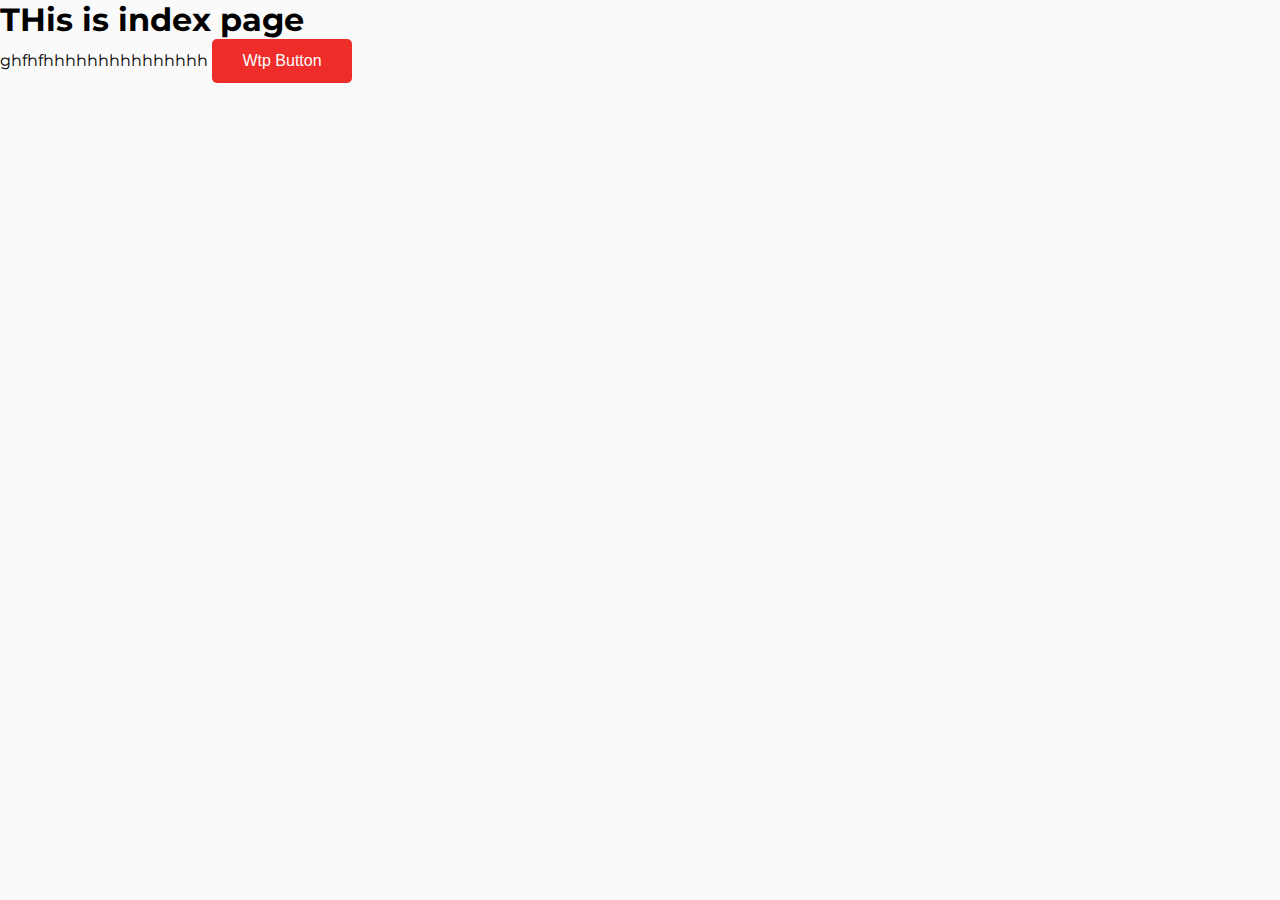
==== index.html @ afb709dc "initial commit" ====
<!DOCTYPE html>
<html lang="en">
<head>
    <meta charset="UTF-8">
    <meta name="viewport" content="width=device-width, initial-scale=1.0">
    <title>Document</title>
    <link rel="stylesheet" href="./index/index.css">
</head>
<body>
    <div>
        <h1>THis is index page</h1>
       ghfhfhhhhhhhhhhhhhhh <button>Wtp Button</button>
    </div>
</body>
</html>
---- index/index.css ----
@import url("https://fonts.googleapis.com/css2?family=Montserrat:ital,wght@0,100..900;1,100..900&display=swap");
@import url("https://fonts.googleapis.com/css2?family=Montserrat:ital,wght@0,100..900;1,100..900&display=swap");
@import url("https://fonts.googleapis.com/css2?family=Montserrat:ital,wght@0,100..900;1,100..900&display=swap");
:root {
  --wtpi-primary: #ee2c29;
  --wtpi-primary-light:#EC5B57;
  --wtpi-body-background: #FAFAFA;
  --wtpi-white: #ffffff;
  --wtpi-text-primary: #EE312F;
  --wtpi-text-secondary: #333333;
  --wtpi-text-color: #222222;
  --wtpi-border: #DDDDDD;
  --wtpi-radius: 5px;
  --wtpi-radius-sm: 10px;
  --wtpi-radius-md: 15px;
  --wtpi-radius-lg: 9999px;
  --wtpi-spaceing:15px;
  --wtpi-spaceing-sm:10px;
  --wtpi-spaceing-md:20px;
  --wtpi-shadow: 0px 0px 10px 0px #0000001A;
  --wtpi-font-size: 16px;
  --wtpi-font-size-sm: 18px;
  --wtpi-font-size-md: 20px;
  --wtpi-font-size-lg: 22px;
  --wtpi-font-size-xl: 24px;
  --wtpi-font-heading: 44px;
  --wtpi-font-weight: 500;
  --wtpi-font-weight-md: 600;
  --wtpi-font-weight-lg: 700;
  --wtpi-font-weight-bold: 800;
}
input[type=submit],
input[type=reset],
button {
  --theme: var(--wtpi-primary);
  display: inline-block;
  height: 44px;
  max-width: 350px;
  min-width: 140px;
  border: none;
  border-radius: var(--wtpi-radius);
  background-color: var(--theme);
  color: var(--wtpi-white);
  cursor: pointer;
  font-size: var(--wtpi-font-size);
  font-weight: var(--wtpi-font-weight);
}

.wtp-container {
  margin-left: auto;
  margin-right: auto;
  max-width: 1300px;
}
@media screen and (max-width: 1200px) {
  .wtp-container {
    width: 95%;
    margin: auto;
  }
}

:root {
  --wtpi-primary: #ee2c29;
  --wtpi-primary-light:#EC5B57;
  --wtpi-body-background: #FAFAFA;
  --wtpi-white: #ffffff;
  --wtpi-text-primary: #EE312F;
  --wtpi-text-secondary: #333333;
  --wtpi-text-color: #222222;
  --wtpi-border: #DDDDDD;
  --wtpi-radius: 5px;
  --wtpi-radius-sm: 10px;
  --wtpi-radius-md: 15px;
  --wtpi-radius-lg: 9999px;
  --wtpi-spaceing:15px;
  --wtpi-spaceing-sm:10px;
  --wtpi-spaceing-md:20px;
  --wtpi-shadow: 0px 0px 10px 0px #0000001A;
  --wtpi-font-size: 16px;
  --wtpi-font-size-sm: 18px;
  --wtpi-font-size-md: 20px;
  --wtpi-font-size-lg: 22px;
  --wtpi-font-size-xl: 24px;
  --wtpi-font-heading: 44px;
  --wtpi-font-weight: 500;
  --wtpi-font-weight-md: 600;
  --wtpi-font-weight-lg: 700;
  --wtpi-font-weight-bold: 800;
}
body {
  background-color: var(--wtpi-body-background);
  font-family: "Montserrat", sans-serif;
  font-optical-sizing: auto;
  font-style: normal;
  padding: 0;
  margin: 0;
  overflow-x: hidden;
}
h1,
h2,
h3,
h4,
h5,
h6,
p {
  margin: 0;
  padding: 0;
}

img {
  max-width: 100%;
  height: auto;
}

:root {
  --wtpi-primary: #ee2c29;
  --wtpi-primary-light:#EC5B57;
  --wtpi-body-background: #FAFAFA;
  --wtpi-white: #ffffff;
  --wtpi-text-primary: #EE312F;
  --wtpi-text-secondary: #333333;
  --wtpi-text-color: #222222;
  --wtpi-border: #DDDDDD;
  --wtpi-radius: 5px;
  --wtpi-radius-sm: 10px;
  --wtpi-radius-md: 15px;
  --wtpi-radius-lg: 9999px;
  --wtpi-spaceing:15px;
  --wtpi-spaceing-sm:10px;
  --wtpi-spaceing-md:20px;
  --wtpi-shadow: 0px 0px 10px 0px #0000001A;
  --wtpi-font-size: 16px;
  --wtpi-font-size-sm: 18px;
  --wtpi-font-size-md: 20px;
  --wtpi-font-size-lg: 22px;
  --wtpi-font-size-xl: 24px;
  --wtpi-font-heading: 44px;
  --wtpi-font-weight: 500;
  --wtpi-font-weight-md: 600;
  --wtpi-font-weight-lg: 700;
  --wtpi-font-weight-bold: 800;
}
input[type=submit],
input[type=reset],
button {
  --theme: var(--wtpi-primary);
  display: inline-block;
  height: 44px;
  max-width: 350px;
  min-width: 140px;
  border: none;
  border-radius: var(--wtpi-radius);
  background-color: var(--theme);
  color: var(--wtpi-white);
  cursor: pointer;
  font-size: var(--wtpi-font-size);
  font-weight: var(--wtpi-font-weight);
}

.wtp-container {
  margin-left: auto;
  margin-right: auto;
  max-width: 1300px;
}
@media screen and (max-width: 1200px) {
  .wtp-container {
    width: 95%;
    margin: auto;
  }
}

:root {
  --wtpi-primary: #ee2c29;
  --wtpi-primary-light:#EC5B57;
  --wtpi-body-background: #FAFAFA;
  --wtpi-white: #ffffff;
  --wtpi-text-primary: #EE312F;
  --wtpi-text-secondary: #333333;
  --wtpi-text-color: #222222;
  --wtpi-border: #DDDDDD;
  --wtpi-radius: 5px;
  --wtpi-radius-sm: 10px;
  --wtpi-radius-md: 15px;
  --wtpi-radius-lg: 9999px;
  --wtpi-spaceing:15px;
  --wtpi-spaceing-sm:10px;
  --wtpi-spaceing-md:20px;
  --wtpi-shadow: 0px 0px 10px 0px #0000001A;
  --wtpi-font-size: 16px;
  --wtpi-font-size-sm: 18px;
  --wtpi-font-size-md: 20px;
  --wtpi-font-size-lg: 22px;
  --wtpi-font-size-xl: 24px;
  --wtpi-font-heading: 44px;
  --wtpi-font-weight: 500;
  --wtpi-font-weight-md: 600;
  --wtpi-font-weight-lg: 700;
  --wtpi-font-weight-bold: 800;
}
body {
  background-color: var(--wtpi-body-background);
  font-family: "Montserrat", sans-serif;
  font-optical-sizing: auto;
  font-style: normal;
  padding: 0;
  margin: 0;
  overflow-x: hidden;
}
h1,
h2,
h3,
h4,
h5,
h6,
p {
  margin: 0;
  padding: 0;
}

img {
  max-width: 100%;
  height: auto;
}

:root {
  --wtpi-primary: #ee2c29;
  --wtpi-primary-light:#EC5B57;
  --wtpi-body-background: #FAFAFA;
  --wtpi-white: #ffffff;
  --wtpi-text-primary: #EE312F;
  --wtpi-text-secondary: #333333;
  --wtpi-text-color: #222222;
  --wtpi-border: #DDDDDD;
  --wtpi-radius: 5px;
  --wtpi-radius-sm: 10px;
  --wtpi-radius-md: 15px;
  --wtpi-radius-lg: 9999px;
  --wtpi-spaceing:15px;
  --wtpi-spaceing-sm:10px;
  --wtpi-spaceing-md:20px;
  --wtpi-shadow: 0px 0px 10px 0px #0000001A;
  --wtpi-font-size: 16px;
  --wtpi-font-size-sm: 18px;
  --wtpi-font-size-md: 20px;
  --wtpi-font-size-lg: 22px;
  --wtpi-font-size-xl: 24px;
  --wtpi-font-heading: 44px;
  --wtpi-font-weight: 500;
  --wtpi-font-weight-md: 600;
  --wtpi-font-weight-lg: 700;
  --wtpi-font-weight-bold: 800;
}
input[type=submit],
input[type=reset],
button {
  --theme: var(--wtpi-primary);
  display: inline-block;
  height: 44px;
  max-width: 350px;
  min-width: 140px;
  border: none;
  border-radius: var(--wtpi-radius);
  background-color: var(--theme);
  color: var(--wtpi-white);
  cursor: pointer;
  font-size: var(--wtpi-font-size);
  font-weight: var(--wtpi-font-weight);
}

.wtp-container {
  margin-left: auto;
  margin-right: auto;
  max-width: 1300px;
}
@media screen and (max-width: 1200px) {
  .wtp-container {
    width: 95%;
    margin: auto;
  }
}

:root {
  --wtpi-primary: #ee2c29;
  --wtpi-primary-light:#EC5B57;
  --wtpi-body-background: #FAFAFA;
  --wtpi-white: #ffffff;
  --wtpi-text-primary: #EE312F;
  --wtpi-text-secondary: #333333;
  --wtpi-text-color: #222222;
  --wtpi-border: #DDDDDD;
  --wtpi-radius: 5px;
  --wtpi-radius-sm: 10px;
  --wtpi-radius-md: 15px;
  --wtpi-radius-lg: 9999px;
  --wtpi-spaceing:15px;
  --wtpi-spaceing-sm:10px;
  --wtpi-spaceing-md:20px;
  --wtpi-shadow: 0px 0px 10px 0px #0000001A;
  --wtpi-font-size: 16px;
  --wtpi-font-size-sm: 18px;
  --wtpi-font-size-md: 20px;
  --wtpi-font-size-lg: 22px;
  --wtpi-font-size-xl: 24px;
  --wtpi-font-heading: 44px;
  --wtpi-font-weight: 500;
  --wtpi-font-weight-md: 600;
  --wtpi-font-weight-lg: 700;
  --wtpi-font-weight-bold: 800;
}
body {
  background-color: var(--wtpi-body-background);
  font-family: "Montserrat", sans-serif;
  font-optical-sizing: auto;
  font-style: normal;
  padding: 0;
  margin: 0;
  overflow-x: hidden;
}
h1,
h2,
h3,
h4,
h5,
h6,
p {
  margin: 0;
  padding: 0;
}

img {
  max-width: 100%;
  height: auto;
}

:root {
  --wtpi-primary: #ee2c29;
  --wtpi-primary-light:#EC5B57;
  --wtpi-body-background: #FAFAFA;
  --wtpi-white: #ffffff;
  --wtpi-text-primary: #EE312F;
  --wtpi-text-secondary: #333333;
  --wtpi-text-color: #222222;
  --wtpi-border: #DDDDDD;
  --wtpi-radius: 5px;
  --wtpi-radius-sm: 10px;
  --wtpi-radius-md: 15px;
  --wtpi-radius-lg: 9999px;
  --wtpi-spaceing:15px;
  --wtpi-spaceing-sm:10px;
  --wtpi-spaceing-md:20px;
  --wtpi-shadow: 0px 0px 10px 0px #0000001A;
  --wtpi-font-size: 16px;
  --wtpi-font-size-sm: 18px;
  --wtpi-font-size-md: 20px;
  --wtpi-font-size-lg: 22px;
  --wtpi-font-size-xl: 24px;
  --wtpi-font-heading: 44px;
  --wtpi-font-weight: 500;
  --wtpi-font-weight-md: 600;
  --wtpi-font-weight-lg: 700;
  --wtpi-font-weight-bold: 800;
}
input[type=submit],
input[type=reset],
button {
  --theme: var(--wtpi-primary);
  display: inline-block;
  height: 44px;
  max-width: 350px;
  min-width: 140px;
  border: none;
  border-radius: var(--wtpi-radius);
  background-color: var(--theme);
  color: var(--wtpi-white);
  cursor: pointer;
  font-size: var(--wtpi-font-size);
  font-weight: var(--wtpi-font-weight);
}

.wtp-container {
  margin-left: auto;
  margin-right: auto;
  max-width: 1300px;
}
@media screen and (max-width: 1200px) {
  .wtp-container {
    width: 95%;
    margin: auto;
  }
}

:root {
  --wtpi-primary: #ee2c29;
  --wtpi-primary-light:#EC5B57;
  --wtpi-body-background: #FAFAFA;
  --wtpi-white: #ffffff;
  --wtpi-text-primary: #EE312F;
  --wtpi-text-secondary: #333333;
  --wtpi-text-color: #222222;
  --wtpi-border: #DDDDDD;
  --wtpi-radius: 5px;
  --wtpi-radius-sm: 10px;
  --wtpi-radius-md: 15px;
  --wtpi-radius-lg: 9999px;
  --wtpi-spaceing:15px;
  --wtpi-spaceing-sm:10px;
  --wtpi-spaceing-md:20px;
  --wtpi-shadow: 0px 0px 10px 0px #0000001A;
  --wtpi-font-size: 16px;
  --wtpi-font-size-sm: 18px;
  --wtpi-font-size-md: 20px;
  --wtpi-font-size-lg: 22px;
  --wtpi-font-size-xl: 24px;
  --wtpi-font-heading: 44px;
  --wtpi-font-weight: 500;
  --wtpi-font-weight-md: 600;
  --wtpi-font-weight-lg: 700;
  --wtpi-font-weight-bold: 800;
}/*# sourceMappingURL=index.css.map */
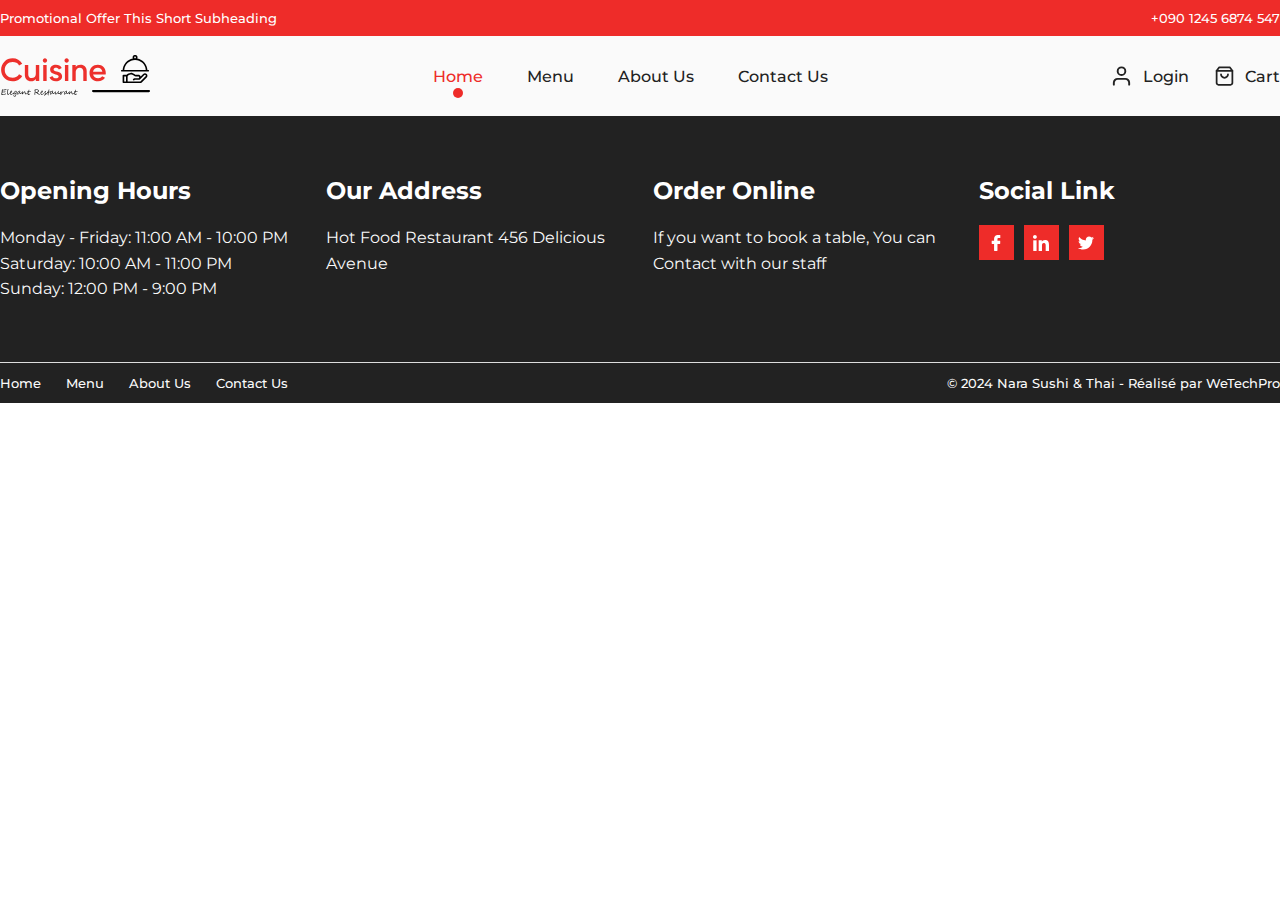
==== commit e2acff09: "header and footer added" ====
--- a/index.html
+++ b/index.html
@@ -1,15 +1,213 @@
 <!DOCTYPE html>
 <html lang="en">
-<head>
-    <meta charset="UTF-8">
-    <meta name="viewport" content="width=device-width, initial-scale=1.0">
+  <head>
+    <meta charset="UTF-8" />
+    <meta name="viewport" content="width=device-width, initial-scale=1.0" />
     <title>Document</title>
-    <link rel="stylesheet" href="./index/index.css">
-</head>
-<body>
-    <div>
-        <h1>THis is index page</h1>
-       ghfhfhhhhhhhhhhhhhhh <button>Wtp Button</button>
-    </div>
-</body>
-</html>+    <link rel="stylesheet" href="./index/index.css" />
+  </head>
+  <body>
+    <!-- start : header  -->
+    <section class="wtpi-header">
+      <!-- header top  -->
+      <div class="wtpi-header__top">
+        <div class="wtpi-header__top-content wtpi-container">
+          <p>Promotional Offer This Short Subheading</p>
+          <p>+090 1245 6874 547</p>
+        </div>
+      </div>
+      <!-- header bottom  -->
+      <div class="wtpi-header__bottom">
+        <div class="wtpi-header__bottom-content wtpi-container">
+          <!-- logo  -->
+          <div class="wtpi-header__logo">
+            <svg
+              xmlns="http://www.w3.org/2000/svg"
+              width="175"
+              height="50"
+              viewBox="0 0 175 50"
+              fill="none"
+            >
+              <path
+                d="M171.169 22.5894C170.627 22.0491 169.893 21.7457 169.128 21.7457C168.363 21.7457 167.63 22.0491 167.088 22.5894L164.135 25.5421C163.928 24.9922 163.559 24.5182 163.076 24.1834C162.593 23.8486 162.02 23.6689 161.433 23.6681H158.311C157.868 23.6681 157.672 23.4254 157.224 23.0305C156.557 22.444 155.781 21.9951 154.941 21.7096C154.1 21.424 153.211 21.3075 152.325 21.3666C151.44 21.4257 150.574 21.6594 149.779 22.0541C148.984 22.4488 148.274 22.9969 147.692 23.6667H143.991C143.865 23.6666 143.74 23.6915 143.623 23.7398C143.506 23.7881 143.4 23.859 143.311 23.9483C143.222 24.0376 143.151 24.1437 143.102 24.2604C143.054 24.3772 143.029 24.5023 143.029 24.6286V32.3241C143.029 32.5793 143.131 32.8239 143.311 33.0043C143.491 33.1847 143.736 33.2861 143.991 33.2861H163.358C163.737 33.2872 164.112 33.2132 164.463 33.0683C164.813 32.9233 165.131 32.7104 165.398 32.4418L171.17 26.6702C171.71 26.1285 172.013 25.3946 172.013 24.6296C172.013 23.8646 171.709 23.1308 171.169 22.5894ZM147.004 31.3636H144.952V25.592H147.004V31.3636ZM169.809 25.3101L164.037 31.0817C163.856 31.2615 163.612 31.3628 163.357 31.3636H148.928V25.1947C149.327 24.665 149.83 24.2234 150.408 23.8975C150.985 23.5716 151.624 23.3685 152.283 23.301C152.943 23.2334 153.609 23.3028 154.241 23.5048C154.872 23.7068 155.455 24.0371 155.953 24.475C156.441 24.9041 157.086 25.592 158.311 25.592H161.433C161.688 25.592 161.933 25.6933 162.113 25.8737C162.294 26.0541 162.395 26.2988 162.395 26.5539C162.395 26.809 162.294 27.0537 162.113 27.2341C161.933 27.4145 161.688 27.5158 161.433 27.5158H157.503C157.047 27.5165 156.597 27.625 156.191 27.8326C155.784 28.0402 155.433 28.3409 155.165 28.7103C155.015 28.917 154.954 29.1747 154.995 29.4266C155.035 29.6785 155.174 29.904 155.381 30.0536C155.587 30.2031 155.845 30.2644 156.097 30.2239C156.349 30.1835 156.574 30.0446 156.724 29.8379C156.813 29.7148 156.93 29.6145 157.066 29.5453C157.201 29.4761 157.351 29.4399 157.503 29.4397H162.56C162.686 29.4397 162.812 29.4148 162.928 29.3665C163.045 29.3181 163.151 29.2472 163.241 29.1578L168.448 23.95C168.537 23.8576 168.643 23.7838 168.761 23.733C168.878 23.6822 169.005 23.6553 169.133 23.654C169.261 23.6527 169.388 23.6769 169.506 23.7253C169.625 23.7737 169.732 23.8452 169.823 23.9357C169.913 24.0262 169.985 24.1339 170.033 24.2524C170.082 24.3709 170.106 24.4979 170.105 24.6259C170.103 24.7539 170.076 24.8803 170.026 24.9978C169.975 25.1153 169.901 25.2214 169.809 25.3101Z"
+                fill="black"
+              />
+              <path
+                d="M172.976 17.8964H171.982C171.771 14.6822 170.501 11.6284 168.371 9.21241C166.24 6.79639 163.37 5.15429 160.207 4.54279C160.409 4.10313 160.497 3.6197 160.464 3.137C160.43 2.65429 160.276 2.18779 160.015 1.78041C159.753 1.37303 159.394 1.03785 158.969 0.8057C158.545 0.573546 158.069 0.451874 157.585 0.451874C157.101 0.451874 156.625 0.573546 156.2 0.8057C155.776 1.03785 155.416 1.37303 155.155 1.78041C154.894 2.18779 154.74 2.65429 154.706 3.137C154.672 3.6197 154.761 4.10313 154.963 4.54279C151.784 5.14569 148.894 6.78194 146.741 9.19713C144.589 11.6123 143.294 14.6711 143.06 17.8978H142.065C141.81 17.8978 141.565 17.9992 141.385 18.1796C141.204 18.36 141.103 18.6046 141.103 18.8598C141.103 19.1149 141.204 19.3596 141.385 19.54C141.565 19.7204 141.81 19.8217 142.065 19.8217H172.976C173.231 19.8217 173.476 19.7204 173.656 19.54C173.837 19.3596 173.938 19.1149 173.938 18.8598C173.938 18.6046 173.837 18.36 173.656 18.1796C173.476 17.9992 173.231 17.8978 172.976 17.8978V17.8964ZM157.585 2.37716C157.775 2.37716 157.961 2.43358 158.12 2.53928C158.278 2.64498 158.401 2.79521 158.474 2.97098C158.547 3.14676 158.566 3.34017 158.529 3.52677C158.492 3.71336 158.4 3.88477 158.265 4.0193C158.131 4.15383 157.959 4.24544 157.773 4.28256C157.586 4.31967 157.393 4.30062 157.217 4.22782C157.041 4.15501 156.891 4.03172 156.785 3.87353C156.68 3.71534 156.623 3.52936 156.623 3.3391C156.624 3.08409 156.725 2.83963 156.905 2.65931C157.086 2.47899 157.33 2.37753 157.585 2.37716ZM144.99 17.8964C145.274 14.7365 146.718 11.7937 149.044 9.63605C151.37 7.47836 154.413 6.2587 157.585 6.21246C160.752 6.23359 163.795 7.4482 166.107 9.61391C168.418 11.7796 169.828 14.7372 170.054 17.8964H144.99Z"
+                fill="black"
+              />
+              <path
+                d="M173.516 43.8217H108.882C108.696 43.8454 108.507 43.8293 108.328 43.7744C108.149 43.7195 107.984 43.6271 107.843 43.5034C107.703 43.3797 107.59 43.2274 107.513 43.0568C107.436 42.8861 107.396 42.701 107.396 42.5138C107.396 42.3265 107.436 42.1414 107.513 41.9708C107.59 41.8001 107.703 41.6479 107.843 41.5241C107.984 41.4004 108.149 41.308 108.328 41.2531C108.507 41.1982 108.696 41.1821 108.882 41.2058H173.516C173.701 41.1821 173.89 41.1982 174.069 41.2531C174.248 41.308 174.413 41.4004 174.554 41.5241C174.694 41.6479 174.807 41.8001 174.884 41.9708C174.961 42.1414 175.001 42.3265 175.001 42.5138C175.001 42.701 174.961 42.8861 174.884 43.0568C174.807 43.2274 174.694 43.3797 174.554 43.5034C174.413 43.6271 174.248 43.7195 174.069 43.7744C173.89 43.8293 173.701 43.8454 173.516 43.8217Z"
+                fill="black"
+              />
+              <path
+                d="M14.801 31.2018C10.9132 31.2018 7.68985 29.9223 5.13083 27.3633C2.57181 24.7797 1.2923 21.5932 1.2923 17.8039C1.2923 14.0146 2.57181 10.8404 5.13083 8.28139C7.68985 5.69776 10.9132 4.40595 14.801 4.40595C17.1385 4.40595 19.2916 4.95958 21.26 6.06685C23.2531 7.17412 24.8033 8.67508 25.9106 10.5697L22.2197 12.7105C21.5307 11.4309 20.5219 10.4221 19.1931 9.68392C17.889 8.92114 16.425 8.53975 14.801 8.53975C12.0451 8.53975 9.80596 9.41326 8.08354 11.1603C6.38573 12.9073 5.53683 15.1218 5.53683 17.8039C5.53683 20.4859 6.38573 22.7005 8.08354 24.4475C9.80596 26.1945 12.0451 27.068 14.801 27.068C16.425 27.068 17.9013 26.6989 19.23 25.9608C20.5588 25.198 21.5553 24.1768 22.2197 22.8973L25.9106 25.0011C24.8279 26.8958 23.29 28.4091 21.2969 29.5409C19.3285 30.6482 17.1631 31.2018 14.801 31.2018ZM41.797 12.2676H45.7831V30.722H41.797V28.3598C40.5913 30.2545 38.6843 31.2018 36.0761 31.2018C33.96 31.2018 32.2499 30.5252 30.9457 29.1718C29.6416 27.8185 28.9896 25.9608 28.9896 23.5986V12.2676H32.9757V23.1926C32.9757 24.5705 33.3448 25.6286 34.083 26.3668C34.8212 27.1049 35.83 27.474 37.1095 27.474C38.5121 27.474 39.6439 27.0434 40.5052 26.1822C41.3664 25.2964 41.797 23.9554 41.797 22.1591V12.2676ZM54.209 8.7612C53.7169 9.25332 53.1264 9.49938 52.4374 9.49938C51.7484 9.49938 51.1456 9.25332 50.6289 8.7612C50.1367 8.24448 49.8907 7.64163 49.8907 6.95266C49.8907 6.2637 50.1367 5.67315 50.6289 5.18104C51.121 4.66431 51.7238 4.40595 52.4374 4.40595C53.151 4.40595 53.7538 4.66431 54.2459 5.18104C54.7381 5.67315 54.9841 6.2637 54.9841 6.95266C54.9841 7.64163 54.7258 8.24448 54.209 8.7612ZM50.4443 30.722V12.2676H54.4305V30.722H50.4443ZM62.5308 17.361C62.5308 17.9761 62.863 18.4683 63.5274 18.8373C64.2164 19.1818 65.0407 19.4894 66.0003 19.7601C66.9845 20.0061 67.9688 20.3014 68.953 20.6459C69.9372 20.9904 70.7615 21.5809 71.4259 22.4175C72.1149 23.2295 72.4593 24.263 72.4593 25.5179C72.4593 27.2895 71.7704 28.6797 70.3924 29.6886C69.0391 30.6974 67.329 31.2018 65.2621 31.2018C63.4413 31.2018 61.8788 30.8204 60.5747 30.0577C59.2706 29.2949 58.3232 28.2368 57.7327 26.8835L61.1652 24.8904C61.805 26.662 63.1706 27.5478 65.2621 27.5478C67.3536 27.5478 68.3994 26.8589 68.3994 25.4809C68.3994 24.8904 68.0549 24.4106 67.3659 24.0415C66.7016 23.6724 65.8773 23.3648 64.893 23.1188C63.9334 22.8481 62.9614 22.5405 61.9772 22.1961C60.993 21.8516 60.1564 21.2856 59.4674 20.4982C58.803 19.6862 58.4709 18.6651 58.4709 17.4348C58.4709 15.737 59.1106 14.3714 60.3901 13.3379C61.6942 12.3045 63.3059 11.7877 65.2252 11.7877C66.7508 11.7877 68.1041 12.1322 69.2852 12.8212C70.4909 13.4855 71.4136 14.4206 72.0533 15.6263L68.6946 17.5086C68.0549 16.1061 66.8984 15.4048 65.2252 15.4048C64.4624 15.4048 63.8227 15.5771 63.3059 15.9215C62.7892 16.2414 62.5308 16.7212 62.5308 17.361ZM79.5118 8.7612C79.0197 9.25332 78.4292 9.49938 77.7402 9.49938C77.0512 9.49938 76.4484 9.25332 75.9317 8.7612C75.4395 8.24448 75.1935 7.64163 75.1935 6.95266C75.1935 6.2637 75.4395 5.67315 75.9317 5.18104C76.4238 4.66431 77.0266 4.40595 77.7402 4.40595C78.4538 4.40595 79.0566 4.66431 79.5487 5.18104C80.0409 5.67315 80.2869 6.2637 80.2869 6.95266C80.2869 7.64163 80.0286 8.24448 79.5118 8.7612ZM75.7471 30.722V12.2676H79.7333V30.722H75.7471ZM94.0687 11.7877C96.1848 11.7877 97.8949 12.4644 99.199 13.8177C100.503 15.1711 101.155 17.0288 101.155 19.391V30.722H97.169V19.797C97.169 18.419 96.7999 17.361 96.0617 16.6228C95.3236 15.8846 94.3147 15.5155 93.0352 15.5155C91.6327 15.5155 90.5008 15.9584 89.6396 16.8443C88.7784 17.7055 88.3478 19.0342 88.3478 20.8304V30.722H84.3616V12.2676H88.3478V14.6297C89.5535 12.7351 91.4604 11.7877 94.0687 11.7877ZM108.585 23.1926C108.88 24.5951 109.556 25.6778 110.615 26.4406C111.673 27.1788 112.964 27.5478 114.49 27.5478C116.606 27.5478 118.193 26.7851 119.251 25.2595L122.536 27.1788C120.715 29.8608 118.021 31.2018 114.453 31.2018C111.451 31.2018 109.027 30.2914 107.182 28.4706C105.337 26.6251 104.414 24.2999 104.414 21.4948C104.414 18.7389 105.324 16.4383 107.145 14.5928C108.966 12.7228 111.303 11.7877 114.158 11.7877C116.864 11.7877 119.079 12.7351 120.801 14.6297C122.548 16.5244 123.422 18.825 123.422 21.5317C123.422 21.95 123.373 22.5036 123.274 23.1926H108.585ZM108.548 19.9446H119.399C119.128 18.4436 118.501 17.3118 117.516 16.549C116.557 15.7862 115.425 15.4048 114.121 15.4048C112.645 15.4048 111.414 15.8108 110.43 16.6228C109.446 17.4348 108.818 18.5421 108.548 19.9446Z"
+                fill="#ED302C"
+              />
+              <path
+                d="M7.54028 40.8355C7.54028 40.861 7.53321 40.8921 7.51906 40.9289C7.50774 40.9657 7.49218 41.0039 7.47238 41.0435C7.4554 41.0803 7.43418 41.1156 7.40872 41.1496C7.38608 41.1807 7.36203 41.2019 7.33657 41.2132C7.25735 41.25 7.1852 41.2783 7.12013 41.2981C7.05788 41.3151 6.98291 41.3321 6.8952 41.3491C6.62642 41.4 6.36329 41.4438 6.10583 41.4806C5.85119 41.5146 5.60929 41.5429 5.38011 41.5655C5.15377 41.5853 4.94582 41.5994 4.75625 41.6079C4.56669 41.6164 4.40542 41.6207 4.27244 41.6207C4.19888 41.6207 4.13381 41.6207 4.07722 41.6207C4.02347 41.6207 3.97112 41.6221 3.9202 41.6249C3.86927 41.6249 3.81976 41.6263 3.77166 41.6292C3.72356 41.6292 3.67263 41.6292 3.61888 41.6292C3.49156 41.6292 3.38122 41.6277 3.28785 41.6249C3.19731 41.6221 3.11951 41.6178 3.05443 41.6122C3.01199 41.7112 2.98229 41.8329 2.96531 41.9772C2.94833 42.1215 2.9356 42.2714 2.92711 42.427C2.91863 42.5798 2.91155 42.7298 2.90589 42.8769C2.90307 43.024 2.89458 43.1527 2.88043 43.2631C2.93702 43.3027 2.98511 43.3338 3.02472 43.3564C3.06716 43.3762 3.10819 43.3918 3.1478 43.4031C3.19024 43.4116 3.23409 43.4173 3.27936 43.4201C3.32463 43.4201 3.3798 43.4201 3.44488 43.4201C3.51561 43.4201 3.59341 43.4201 3.67829 43.4201C3.766 43.4201 3.85229 43.4187 3.93717 43.4159C4.02488 43.4102 4.10976 43.4045 4.19181 43.3989C4.27386 43.3904 4.34742 43.3777 4.41249 43.3607C4.52284 43.3324 4.62045 43.3168 4.70533 43.314C4.7902 43.3112 4.87225 43.3098 4.95147 43.3098C5.03352 43.3098 5.11557 43.3055 5.19762 43.297C5.27967 43.2857 5.37162 43.2602 5.47348 43.2206C5.54704 43.1923 5.61353 43.1655 5.67294 43.14C5.73236 43.1145 5.78895 43.0933 5.8427 43.0763C5.89646 43.0594 5.94739 43.0466 5.99548 43.0381C6.04641 43.0268 6.10017 43.0212 6.15675 43.0212C6.20202 43.0212 6.24022 43.0381 6.27134 43.0721C6.30246 43.1032 6.32651 43.1442 6.34349 43.1952C6.36046 43.2433 6.37178 43.2984 6.37744 43.3607C6.38593 43.4201 6.39017 43.4781 6.39017 43.5347C6.39017 43.5969 6.36754 43.6493 6.32227 43.6917C6.277 43.7341 6.22324 43.7695 6.161 43.7978C6.10158 43.8261 6.04075 43.8487 5.97851 43.8657C5.91626 43.8827 5.86675 43.8954 5.82997 43.9039C5.7649 43.9181 5.6786 43.9294 5.57109 43.9379C5.46641 43.9463 5.35606 43.9548 5.24006 43.9633C5.12406 43.969 5.01089 43.9746 4.90055 43.9803C4.79303 43.9831 4.70391 43.9888 4.63318 43.9973C4.43796 44.0199 4.23425 44.0369 4.02205 44.0482C3.80985 44.0567 3.59483 44.0609 3.37697 44.0609C3.26663 44.0609 3.17185 44.068 3.09263 44.0822C3.01624 44.0963 2.92994 44.1175 2.83375 44.1458C2.81394 44.1515 2.79272 44.1897 2.77009 44.2604C2.74745 44.3283 2.72341 44.4146 2.69794 44.5193C2.67248 44.624 2.6456 44.7385 2.61731 44.863C2.59184 44.9875 2.56638 45.1064 2.54092 45.2195C2.50131 45.3921 2.4716 45.5491 2.45179 45.6906C2.43482 45.8321 2.4235 45.9325 2.41784 45.9919C2.43482 46.0089 2.45604 46.0273 2.4815 46.0471C2.50696 46.0669 2.53526 46.0768 2.56638 46.0768C2.63994 46.0768 2.72765 46.0768 2.8295 46.0768C2.93419 46.074 3.0417 46.0711 3.15204 46.0683C3.26239 46.0655 3.3699 46.0627 3.47458 46.0598C3.57927 46.0542 3.6698 46.0485 3.74619 46.0429C3.93293 46.0259 4.12815 46.0089 4.33186 45.9919C4.53557 45.9721 4.73362 45.9509 4.92601 45.9283C5.1184 45.9056 5.29948 45.8816 5.46924 45.8561C5.64182 45.8278 5.79036 45.7967 5.91485 45.7628C5.91202 45.7628 5.93041 45.7571 5.97002 45.7458C6.01246 45.7345 6.06622 45.7203 6.13129 45.7033C6.19636 45.6835 6.2671 45.6637 6.34349 45.6439C6.41988 45.6213 6.49061 45.6015 6.55568 45.5845C6.62076 45.5675 6.67451 45.5534 6.71695 45.5421C6.76222 45.5279 6.78344 45.5208 6.78061 45.5208C6.82305 45.5208 6.86408 45.5322 6.90369 45.5548C6.9433 45.5774 6.97866 45.6086 7.00979 45.6482C7.04091 45.6849 7.06496 45.7288 7.08193 45.7797C7.10174 45.8307 7.11164 45.8858 7.11164 45.9452C7.11164 45.9679 7.10032 46.0004 7.07769 46.0429C7.05505 46.0825 7.02393 46.1235 6.98432 46.1659C6.94471 46.2084 6.89803 46.248 6.84427 46.2848C6.79334 46.3215 6.73676 46.3456 6.67451 46.3569C6.53305 46.3824 6.39866 46.4064 6.27134 46.4291C6.14685 46.4489 6.01812 46.4672 5.88514 46.4842C5.75499 46.5012 5.61636 46.5182 5.46924 46.5352C5.32211 46.5493 5.15801 46.5649 4.97694 46.5818C4.75908 46.6045 4.53981 46.6285 4.31913 46.654C4.10127 46.6766 3.89615 46.7007 3.70376 46.7261C3.51419 46.7516 3.34444 46.7756 3.19448 46.7983C3.04736 46.8181 2.93843 46.8351 2.8677 46.8492C2.80263 46.8633 2.73048 46.8803 2.65126 46.9001C2.57204 46.9228 2.49282 46.944 2.4136 46.9638C2.33721 46.9836 2.26506 47.0006 2.19716 47.0147C2.12925 47.0317 2.07408 47.0402 2.03164 47.0402C1.95525 47.0402 1.88735 47.0289 1.82793 47.0062C1.76852 46.9864 1.71901 46.9496 1.6794 46.8959C1.63979 46.8421 1.61008 46.77 1.59027 46.6794C1.57047 46.5889 1.56057 46.4743 1.56057 46.3357C1.56057 46.214 1.57754 46.0796 1.61149 45.9325C1.64544 45.7826 1.68647 45.6001 1.73457 45.385C1.76569 45.2096 1.80106 45.0356 1.84067 44.863C1.88028 44.6876 1.91706 44.5136 1.95101 44.341C1.98779 44.1656 2.0175 43.9916 2.04013 43.819C2.06559 43.6436 2.07974 43.4668 2.08257 43.2885C2.0854 43.1612 2.09389 43.0325 2.10803 42.9023C2.12501 42.7722 2.14057 42.6406 2.15472 42.5077C2.17169 42.3747 2.18584 42.2417 2.19716 42.1087C2.2113 41.9757 2.21838 41.8456 2.21838 41.7183C2.21838 41.6956 2.21555 41.6645 2.20989 41.6249C2.20423 41.5853 2.2014 41.5556 2.2014 41.5358C2.2014 41.4141 2.24525 41.2797 2.33296 41.1326C2.3556 41.0958 2.39238 41.0576 2.44331 41.018C2.49706 40.9784 2.55506 40.9431 2.61731 40.9119C2.68238 40.878 2.74604 40.8511 2.80828 40.8313C2.87053 40.8115 2.92429 40.8016 2.96955 40.8016C2.99785 40.8016 3.04594 40.8072 3.11385 40.8186C3.18458 40.8299 3.25814 40.844 3.33453 40.861C3.41092 40.8751 3.48307 40.8879 3.55097 40.8992C3.62171 40.9105 3.67122 40.9162 3.69951 40.9162C3.74761 40.9162 3.81127 40.9176 3.89049 40.9204C3.97254 40.9204 4.06025 40.9218 4.15361 40.9247C4.24981 40.9247 4.35025 40.9247 4.45493 40.9247C4.55962 40.9247 4.65864 40.9218 4.75201 40.9162C4.96704 40.9049 5.17074 40.8921 5.36314 40.878C5.55836 40.8638 5.76207 40.8384 5.97426 40.8016C6.10158 40.7818 6.219 40.7549 6.32651 40.721C6.43402 40.687 6.53729 40.6559 6.63632 40.6276C6.73534 40.5965 6.83295 40.5696 6.92915 40.547C7.02818 40.5243 7.12862 40.513 7.23047 40.513C7.26725 40.513 7.30403 40.5229 7.34081 40.5427C7.37759 40.5597 7.41013 40.5837 7.43842 40.6149C7.46955 40.6431 7.49359 40.6771 7.51057 40.7167C7.53038 40.7563 7.54028 40.7959 7.54028 40.8355ZM11.954 45.0795C11.954 45.1049 11.9342 45.1431 11.8946 45.1941C11.8578 45.245 11.8083 45.3016 11.746 45.3638C11.6838 45.4261 11.613 45.4911 11.5338 45.559C11.4546 45.6269 11.3754 45.6906 11.2962 45.75C10.8661 46.0782 10.487 46.3258 10.1588 46.4927C9.83342 46.6568 9.542 46.7389 9.28454 46.7389C9.17137 46.7389 9.05395 46.7134 8.93229 46.6625C8.81346 46.6087 8.70453 46.5196 8.60551 46.3951C8.50648 46.2678 8.42443 46.1009 8.35936 45.8943C8.29711 45.6849 8.26599 45.4232 8.26599 45.1092C8.26599 44.9819 8.27165 44.839 8.28297 44.6805C8.29429 44.5221 8.30843 44.3566 8.32541 44.184C8.34521 44.0114 8.36643 43.836 8.38907 43.6578C8.4117 43.4767 8.43575 43.2999 8.46121 43.1273C8.48668 42.9547 8.51214 42.792 8.5376 42.6392C8.56307 42.4836 8.58712 42.3436 8.60975 42.2191C8.62956 42.1144 8.65078 42.0055 8.67341 41.8923C8.69887 41.7791 8.72434 41.6674 8.7498 41.557C8.77527 41.4438 8.79931 41.3377 8.82195 41.2387C8.84741 41.1369 8.87146 41.0463 8.8941 40.9671C8.91673 40.8935 8.94785 40.8143 8.98746 40.7294C9.02707 40.6417 9.07234 40.5611 9.12327 40.4875C9.1742 40.4111 9.22795 40.3489 9.28454 40.3008C9.34395 40.2499 9.40337 40.2244 9.46278 40.2244C9.52786 40.2244 9.5802 40.2329 9.61981 40.2499C9.65942 40.2669 9.69054 40.2923 9.71318 40.3263C9.73581 40.3574 9.74996 40.3942 9.75562 40.4366C9.7641 40.479 9.76835 40.5257 9.76835 40.5767C9.76835 40.6927 9.74571 40.8469 9.70044 41.0392C9.65518 41.2288 9.6 41.4311 9.53493 41.6461C9.47269 41.8612 9.40903 42.0776 9.34395 42.2955C9.27888 42.5133 9.22512 42.7071 9.18268 42.8769C9.16854 42.9419 9.15298 43.024 9.136 43.123C9.11902 43.222 9.10346 43.3324 9.08932 43.454C9.07517 43.5729 9.06102 43.7002 9.04688 43.836C9.03556 43.969 9.02424 44.102 9.01293 44.2349C9.00444 44.3679 8.99736 44.4981 8.99171 44.6254C8.98605 44.7527 8.98322 44.8701 8.98322 44.9776C8.98322 45.204 9.00019 45.3879 9.03415 45.5293C9.07093 45.668 9.11761 45.7769 9.1742 45.8561C9.23078 45.9353 9.29444 45.9891 9.36517 46.0174C9.43591 46.0429 9.50664 46.0556 9.57737 46.0556C9.69337 46.0556 9.81362 46.0372 9.9381 46.0004C10.0626 45.9636 10.1956 45.907 10.337 45.8307C10.4813 45.7543 10.6369 45.6595 10.8039 45.5463C10.9708 45.4303 11.1547 45.2945 11.3556 45.1389C11.4093 45.0965 11.4574 45.0554 11.4999 45.0158C11.5451 44.9762 11.5848 44.9408 11.6187 44.9097C11.6527 44.8758 11.6838 44.8503 11.7121 44.8333C11.7404 44.8135 11.7672 44.8036 11.7927 44.8036C11.8323 44.8036 11.8691 44.8234 11.903 44.863C11.937 44.9026 11.954 44.9748 11.954 45.0795ZM16.7411 43.9421C16.7411 43.9845 16.71 44.0595 16.6478 44.167C16.5007 44.3792 16.3351 44.5914 16.1512 44.8036C15.9702 45.0158 15.7764 45.2181 15.5698 45.4105C15.3661 45.6001 15.1525 45.7783 14.929 45.9452C14.7083 46.1093 14.4848 46.2522 14.2584 46.3739C14.0321 46.4927 13.8057 46.5847 13.5794 46.6497C13.3559 46.7148 13.1395 46.7459 12.9301 46.7431C12.4774 46.7431 12.1251 46.6115 11.8733 46.3484C11.6244 46.0853 11.4999 45.6878 11.4999 45.1559C11.4999 44.7117 11.5678 44.2802 11.7036 43.8615C11.8422 43.4427 12.0771 43.0396 12.4081 42.6519C12.4703 42.584 12.5396 42.519 12.616 42.4567C12.6953 42.3945 12.7773 42.3393 12.8622 42.2912C12.9499 42.2431 13.039 42.2049 13.1295 42.1766C13.2229 42.1483 13.3163 42.1314 13.4096 42.1257C13.4323 42.1257 13.4634 42.1285 13.503 42.1342C13.5426 42.1398 13.5851 42.1497 13.6303 42.1639C13.6756 42.178 13.7195 42.1964 13.7619 42.2191C13.8043 42.2389 13.8383 42.2643 13.8638 42.2955C13.943 42.386 14.0052 42.4794 14.0505 42.5756C14.0986 42.6718 14.1255 42.7778 14.1311 42.8938C14.1368 43.024 14.1212 43.1527 14.0844 43.28C14.0505 43.4045 13.9911 43.5333 13.9062 43.6662C13.8241 43.7964 13.7152 43.9322 13.5794 44.0737C13.4436 44.2123 13.2795 44.3623 13.0871 44.5235C12.9654 44.6254 12.8296 44.7385 12.6797 44.863C12.5326 44.9847 12.3543 45.1134 12.145 45.2492C12.145 45.5237 12.227 45.733 12.3911 45.8773C12.558 46.0188 12.7858 46.0895 13.0744 46.0895C13.2356 46.0895 13.3983 46.0683 13.5624 46.0259C13.7265 45.9834 13.8878 45.9283 14.0462 45.8604C14.2047 45.7896 14.3575 45.7104 14.5046 45.6227C14.6545 45.5322 14.7946 45.4402 14.9247 45.3468C15.1652 45.1714 15.3831 44.9974 15.5783 44.8248C15.7735 44.6494 15.9673 44.4655 16.1597 44.2731L16.3889 44.044C16.5275 43.9223 16.628 43.8615 16.6902 43.8615C16.7242 43.8615 16.7411 43.8883 16.7411 43.9421ZM13.4988 43.0976C13.4959 43.0551 13.4889 43.0141 13.4776 42.9745C13.4691 42.932 13.4549 42.8953 13.4351 42.8641C13.4153 42.833 13.3927 42.809 13.3672 42.792C13.3417 42.7722 13.312 42.7623 13.2781 42.7623C13.1281 42.7708 12.9782 42.8627 12.8282 43.0381C12.6783 43.2107 12.5368 43.4399 12.4038 43.7257C12.3727 43.7879 12.3444 43.8586 12.319 43.9379C12.2963 44.0143 12.2737 44.0935 12.2511 44.1755C12.2312 44.2547 12.2129 44.334 12.1959 44.4132C12.1817 44.4924 12.169 44.5631 12.1577 44.6254C12.3048 44.515 12.4406 44.4132 12.5651 44.3198C12.6896 44.2264 12.8056 44.1303 12.9131 44.0312C12.981 43.969 13.0503 43.9025 13.1211 43.8318C13.1918 43.7582 13.2555 43.6818 13.312 43.6026C13.3715 43.5234 13.4181 43.4413 13.4521 43.3564C13.486 43.2716 13.5016 43.1853 13.4988 43.0976ZM19.2281 43.6111C19.2055 43.8063 19.1871 44.0227 19.1729 44.2604C19.1588 44.4981 19.1404 44.7626 19.1177 45.054C19.1093 45.1615 19.0979 45.2832 19.0838 45.419C19.0697 45.5548 19.0541 45.6949 19.0371 45.8391C19.0201 45.9834 19.0032 46.1263 18.9862 46.2678C18.9692 46.4064 18.9522 46.5323 18.9353 46.6455C18.9098 46.8096 18.8773 46.9794 18.8376 47.1548C18.798 47.333 18.7485 47.5084 18.6891 47.681C18.6297 47.8536 18.5561 48.0177 18.4684 48.1733C18.3835 48.3289 18.2817 48.4647 18.1629 48.5807C18.044 48.6996 17.9054 48.7929 17.747 48.8608C17.5913 48.9316 17.4131 48.9669 17.2122 48.9669C17.0849 48.9669 16.9562 48.9514 16.826 48.9202C16.6959 48.8891 16.5671 48.8467 16.4398 48.7929C16.3153 48.742 16.1937 48.6798 16.0748 48.6062C15.9588 48.5355 15.8513 48.4591 15.7523 48.377C15.642 48.2865 15.5444 48.1931 15.4595 48.0969C15.3746 48.0036 15.3039 47.9074 15.2473 47.8083C15.1907 47.7121 15.1624 47.6174 15.1624 47.524C15.1624 47.4363 15.1907 47.3924 15.2473 47.3924C15.2671 47.3924 15.2883 47.4023 15.3109 47.4221C15.3223 47.4306 15.3364 47.4434 15.3534 47.4603C15.3675 47.4773 15.3817 47.4929 15.3958 47.507C15.41 47.524 15.4227 47.5381 15.434 47.5495C15.4453 47.5636 15.4524 47.5721 15.4552 47.5749C16.0013 48.0785 16.5841 48.3303 17.2037 48.3303C17.4103 48.3303 17.5786 48.2822 17.7088 48.186C17.8417 48.0927 17.9464 47.9696 18.0228 47.8168C18.102 47.6669 18.1614 47.4985 18.2011 47.3118C18.2435 47.1279 18.2789 46.9454 18.3072 46.7643C18.3241 46.6512 18.3383 46.538 18.3496 46.4248C18.3637 46.3116 18.3765 46.1942 18.3878 46.0726C18.3991 45.9481 18.4104 45.8179 18.4217 45.6821C18.4331 45.5463 18.4458 45.3992 18.4599 45.2407C18.3439 45.3652 18.1968 45.4982 18.0186 45.6397C17.8432 45.7783 17.6536 45.907 17.4499 46.0259C17.249 46.1447 17.0453 46.2437 16.8388 46.323C16.635 46.3993 16.4469 46.4375 16.2743 46.4375C16.2007 46.4375 16.1328 46.4206 16.0706 46.3866C16.0084 46.3527 15.9546 46.3046 15.9093 46.2423C15.8641 46.1772 15.8273 46.0994 15.799 46.0089C15.7735 45.9155 15.7608 45.8123 15.7608 45.6991C15.7608 45.535 15.7891 45.3596 15.8457 45.1728C15.9023 44.9861 15.9744 44.8008 16.0621 44.6169C16.1498 44.4302 16.2474 44.2505 16.3549 44.0779C16.4625 43.9025 16.5671 43.7455 16.669 43.6068C16.7708 43.471 16.8939 43.3296 17.0382 43.1824C17.1825 43.0325 17.3367 42.8967 17.5008 42.775C17.6677 42.6505 17.8403 42.5487 18.0186 42.4695C18.1968 42.3902 18.3708 42.3506 18.5406 42.3506C18.6905 42.3506 18.8306 42.3846 18.9607 42.4525C19.0909 42.5176 19.1913 42.6166 19.262 42.7496C19.279 42.7807 19.2889 42.8274 19.2918 42.8896C19.2946 42.949 19.2932 43.0183 19.2875 43.0976C19.2818 43.1739 19.2734 43.2574 19.262 43.348C19.2507 43.4357 19.2394 43.5234 19.2281 43.6111ZM18.5321 44.3835C18.5434 44.2986 18.5547 44.1967 18.566 44.0779C18.5774 43.9562 18.5915 43.8063 18.6085 43.6281C18.617 43.5347 18.6255 43.4413 18.6339 43.348C18.6453 43.2546 18.6424 43.1782 18.6255 43.1188C18.6028 43.0367 18.559 42.9844 18.4939 42.9618C18.4288 42.9391 18.3227 42.9278 18.1756 42.9278C18.0398 43.0127 17.904 43.1174 17.7682 43.2419C17.6352 43.3663 17.5065 43.5007 17.382 43.645C17.2603 43.7893 17.1471 43.9393 17.0425 44.0949C16.9378 44.2477 16.8458 44.3976 16.7666 44.5447C16.6789 44.706 16.6096 44.8673 16.5587 45.0286C16.5077 45.187 16.4823 45.3214 16.4823 45.4317C16.4823 45.4798 16.4907 45.5194 16.5077 45.5506C16.5275 45.5817 16.5516 45.6071 16.5799 45.6269C16.611 45.6439 16.6449 45.6567 16.6817 45.6651C16.7213 45.6708 16.7609 45.6736 16.8006 45.6736C16.8996 45.6736 17.0057 45.6524 17.1189 45.61C17.2349 45.5675 17.3494 45.5152 17.4626 45.4529C17.5758 45.3907 17.6833 45.3256 17.7852 45.2577C17.887 45.187 17.9747 45.1233 18.0483 45.0667C18.0794 45.0441 18.1204 45.0087 18.1714 44.9606C18.2223 44.9126 18.2732 44.8574 18.3241 44.7951C18.3751 44.7301 18.4203 44.6622 18.4599 44.5914C18.4995 44.5207 18.5236 44.4514 18.5321 44.3835ZM22.9415 42.9957C22.9415 42.99 22.9373 42.9745 22.9288 42.949C22.9203 42.9236 22.9076 42.8981 22.8906 42.8726C22.8736 42.8443 22.8524 42.8203 22.827 42.8005C22.8043 42.7778 22.7789 42.7665 22.7506 42.7665H22.7421C22.6374 42.7778 22.5256 42.8132 22.4068 42.8726C22.288 42.9292 22.1621 43.0183 22.0291 43.14C21.8961 43.2588 21.7561 43.413 21.6089 43.6026C21.4618 43.7922 21.309 44.0227 21.1506 44.2944C21.1025 44.3764 21.0487 44.4669 20.9893 44.566C20.9327 44.6622 20.8776 44.7697 20.8238 44.8885C20.7729 45.0045 20.729 45.129 20.6923 45.262C20.6583 45.3949 20.6413 45.535 20.6413 45.6821C20.6413 45.7698 20.6724 45.8363 20.7347 45.8816C20.7998 45.9269 20.8663 45.9495 20.9342 45.9495C21.0049 45.9495 21.0968 45.9113 21.21 45.8349C21.3232 45.7557 21.4448 45.6524 21.575 45.5251C21.708 45.3949 21.8424 45.2478 21.9782 45.0837C22.1168 44.9168 22.2441 44.7456 22.3601 44.5702C22.4789 44.3948 22.5808 44.2222 22.6657 44.0524C22.7534 43.8827 22.8128 43.7285 22.8439 43.5899C22.8524 43.5474 22.8623 43.4979 22.8736 43.4413C22.885 43.3819 22.8949 43.3239 22.9033 43.2673C22.9147 43.2079 22.9231 43.1541 22.9288 43.106C22.9373 43.0551 22.9415 43.0183 22.9415 42.9957ZM26.2603 43.4838C26.2603 43.58 26.232 43.6832 26.1754 43.7936C26.1217 43.9011 26.0608 44.0001 25.9929 44.0906C25.8147 44.3311 25.628 44.5518 25.4327 44.7527C25.2403 44.9507 25.0451 45.1389 24.8471 45.3171C24.6405 45.5039 24.434 45.6496 24.2275 45.7543C24.0237 45.8589 23.8398 45.9113 23.6757 45.9113C23.605 45.9113 23.5343 45.8943 23.4635 45.8604C23.3956 45.8264 23.3306 45.7826 23.2683 45.7288C23.2089 45.6722 23.1552 45.6071 23.1071 45.5336C23.0618 45.46 23.0264 45.3836 23.001 45.3044C22.9868 45.262 22.9741 45.2139 22.9628 45.1601C22.9514 45.1035 22.9401 45.0526 22.9288 45.0073C22.9175 44.9592 22.9048 44.9196 22.8906 44.8885C22.8765 44.8546 22.8609 44.8376 22.8439 44.8376C22.8326 44.8376 22.8086 44.856 22.7718 44.8927C22.735 44.9295 22.6911 44.9776 22.6402 45.037C22.5921 45.0936 22.5398 45.1587 22.4832 45.2323C22.4266 45.303 22.37 45.3723 22.3134 45.4402C22.2597 45.5081 22.2102 45.5704 22.1649 45.6269C22.1225 45.6835 22.0885 45.726 22.063 45.7543C21.9753 45.8533 21.8707 45.9551 21.749 46.0598C21.6302 46.1617 21.5099 46.2551 21.3883 46.3399C21.2694 46.4248 21.1591 46.4941 21.0572 46.5479C20.9582 46.6016 20.8846 46.6285 20.8365 46.6285C20.729 46.6285 20.6243 46.6115 20.5225 46.5776C20.4235 46.5408 20.3358 46.4885 20.2594 46.4206C20.183 46.3527 20.1207 46.2692 20.0726 46.1702C20.0274 46.0711 20.0047 45.958 20.0047 45.8307C20.0047 45.6213 20.0458 45.3822 20.1278 45.1134C20.2127 44.8446 20.323 44.5716 20.4588 44.2944C20.5975 44.0171 20.7559 43.7511 20.9342 43.4965C21.1124 43.239 21.2977 43.0183 21.4901 42.8344C21.7136 42.6222 21.947 42.4666 22.1904 42.3676C22.4365 42.2657 22.6883 42.2148 22.9458 42.2148C22.9939 42.2148 23.0349 42.2247 23.0689 42.2445C23.1056 42.2643 23.1368 42.2898 23.1622 42.3209C23.1877 42.352 23.2103 42.3874 23.2301 42.427C23.2499 42.4638 23.2697 42.502 23.2895 42.5416C23.3009 42.5671 23.3249 42.5954 23.3617 42.6265C23.3985 42.6576 23.4367 42.6901 23.4763 42.7241C23.5159 42.7552 23.5498 42.7863 23.5781 42.8175C23.6093 42.8486 23.6248 42.8783 23.6248 42.9066C23.6248 42.966 23.6121 43.0325 23.5866 43.106C23.564 43.1768 23.5385 43.2602 23.5102 43.3564C23.4819 43.4498 23.4551 43.5573 23.4296 43.679C23.407 43.7978 23.3956 43.935 23.3956 44.0906C23.3956 44.1925 23.4041 44.3085 23.4211 44.4386C23.4409 44.5688 23.4692 44.6933 23.506 44.8121C23.5456 44.9281 23.5951 45.0257 23.6545 45.1049C23.7139 45.1842 23.7833 45.2238 23.8625 45.2238C23.9587 45.2238 24.0549 45.1969 24.1511 45.1431C24.2473 45.0866 24.3576 45.0087 24.4821 44.9097C24.7594 44.689 25.0225 44.4471 25.2715 44.184C25.5204 43.9209 25.7751 43.6592 26.0354 43.3989C26.0806 43.3536 26.1231 43.331 26.1627 43.331C26.2278 43.331 26.2603 43.3819 26.2603 43.4838ZM32.9657 43.836C32.9657 43.8898 32.9558 43.9449 32.936 44.0015C32.919 44.0553 32.8964 44.1104 32.8681 44.167C32.8427 44.2208 32.8129 44.2745 32.779 44.3283C32.745 44.3792 32.7125 44.4287 32.6814 44.4768C32.5993 44.6042 32.5031 44.7343 32.3928 44.8673C32.2825 44.9974 32.1636 45.1247 32.0363 45.2492C31.9118 45.3737 31.7831 45.4911 31.6501 45.6015C31.5171 45.7118 31.387 45.8094 31.2597 45.8943C31.1578 45.9622 31.0602 46.0259 30.9668 46.0853C30.8763 46.1447 30.7843 46.1956 30.691 46.2381C30.5976 46.2805 30.5 46.3145 30.3981 46.3399C30.2963 46.3654 30.1845 46.3781 30.0629 46.3781C29.828 46.3781 29.6371 46.3187 29.4899 46.1999C29.4164 46.1405 29.3513 46.0641 29.2947 45.9707C29.241 45.8745 29.1929 45.7684 29.1504 45.6524C29.1108 45.5364 29.0754 45.4133 29.0443 45.2832C29.016 45.153 28.992 45.0243 28.9722 44.897C28.9467 44.7385 28.9227 44.5971 28.9 44.4726C28.8774 44.3453 28.8505 44.2392 28.8194 44.1543C28.7911 44.0666 28.7557 44.0001 28.7133 43.9548C28.6709 43.9067 28.6157 43.8827 28.5478 43.8827C28.494 43.8827 28.4431 43.8883 28.395 43.8997C28.3469 43.911 28.296 43.9336 28.2422 43.9676C28.1913 44.0015 28.1347 44.0496 28.0725 44.1119C28.0102 44.1741 27.9367 44.2562 27.8518 44.358C27.7697 44.4599 27.6749 44.5844 27.5674 44.7315C27.4599 44.8786 27.334 45.054 27.1897 45.2577C27.119 45.3568 27.0355 45.4657 26.9393 45.5845C26.8431 45.7033 26.7441 45.8165 26.6423 45.924C26.5432 46.0315 26.4456 46.1263 26.3494 46.2084C26.2532 46.2904 26.1683 46.3428 26.0948 46.3654C25.8458 46.3116 25.7213 46.0018 25.7213 45.436C25.7213 45.286 25.7383 45.0583 25.7722 44.7527C25.7892 44.6141 25.809 44.4698 25.8317 44.3198C25.8543 44.167 25.8826 44.0157 25.9165 43.8657C25.9505 43.7129 25.9887 43.5658 26.0311 43.4243C26.0764 43.28 26.1287 43.1471 26.1882 43.0254C26.2164 42.9688 26.2462 42.925 26.2773 42.8938C26.3084 42.8599 26.3395 42.8358 26.3706 42.8217C26.4046 42.8047 26.4385 42.7948 26.4725 42.792C26.5093 42.7863 26.5461 42.7835 26.5828 42.7835C26.6281 42.7835 26.6677 42.8146 26.7017 42.8769C26.7385 42.9391 26.7568 43.0254 26.7568 43.1358C26.7568 43.2037 26.7512 43.2673 26.7399 43.3267C26.7285 43.3861 26.713 43.447 26.6932 43.5092C26.6734 43.5715 26.6522 43.6394 26.6295 43.7129C26.6069 43.7837 26.5843 43.8657 26.5616 43.9591C26.5446 44.0355 26.5248 44.1203 26.5022 44.2137C26.4824 44.3071 26.4626 44.4019 26.4428 44.4981C26.4258 44.5943 26.4103 44.689 26.3961 44.7824C26.3848 44.8729 26.3791 44.955 26.3791 45.0286C26.3791 45.0795 26.3876 45.1318 26.4046 45.1856C26.4838 45.1771 26.614 45.0583 26.795 44.8291C26.8884 44.7131 26.9903 44.5858 27.1006 44.4471C27.2138 44.3085 27.3354 44.1557 27.4656 43.9888C27.5618 43.8643 27.6566 43.7483 27.7499 43.6408C27.8461 43.5333 27.9451 43.4399 28.047 43.3607C28.1489 43.2786 28.2564 43.215 28.3695 43.1697C28.4855 43.1216 28.6129 43.0976 28.7515 43.0976C28.8986 43.0976 29.0203 43.1301 29.1165 43.1952C29.2155 43.2574 29.2947 43.3451 29.3541 43.4583C29.4135 43.5686 29.4588 43.7016 29.4899 43.8572C29.5239 44.0128 29.5508 44.184 29.5706 44.3707C29.5876 44.5292 29.6031 44.6862 29.6173 44.8418C29.6342 44.9974 29.6654 45.1375 29.7106 45.262C29.7559 45.3836 29.821 45.4827 29.9058 45.559C29.9907 45.6354 30.1124 45.6736 30.2708 45.6736C30.3925 45.6736 30.5198 45.6453 30.6528 45.5888C30.7858 45.5322 30.9258 45.4544 31.0729 45.3553C31.2201 45.2535 31.3714 45.1347 31.527 44.9988C31.6855 44.863 31.8482 44.7145 32.0151 44.5532C32.0802 44.491 32.1509 44.4132 32.2273 44.3198C32.3065 44.2236 32.3829 44.1317 32.4565 44.044C32.5328 43.9562 32.6036 43.8813 32.6687 43.819C32.7337 43.7568 32.7861 43.7257 32.8257 43.7257C32.8427 43.7257 32.8695 43.7341 32.9063 43.7511C32.9459 43.7681 32.9657 43.7964 32.9657 43.836ZM36.0511 42.9745C36.0511 43.0565 36.0341 43.1202 36.0001 43.1655C35.969 43.2107 35.9294 43.2447 35.8813 43.2673C35.836 43.29 35.7865 43.3041 35.7328 43.3098C35.679 43.3154 35.6309 43.3197 35.5885 43.3225C35.3508 43.3395 35.1075 43.3593 34.8585 43.3819C34.6124 43.4017 34.3874 43.4229 34.1837 43.4456C33.98 43.4654 33.8117 43.4852 33.6787 43.505C33.5486 43.5248 33.4821 43.5403 33.4792 43.5517C33.4594 43.6337 33.434 43.7356 33.4029 43.8572C33.3717 43.9789 33.3392 44.1104 33.3052 44.2519C33.2713 44.3905 33.2373 44.5348 33.2034 44.6848C33.1694 44.8319 33.1383 44.9734 33.11 45.1092C33.0846 45.2422 33.0633 45.3638 33.0464 45.4742C33.0294 45.5817 33.0209 45.668 33.0209 45.733C33.0209 45.7925 33.0251 45.8646 33.0336 45.9495C33.0421 46.0344 33.0619 46.1164 33.093 46.1956C33.127 46.272 33.1751 46.3371 33.2373 46.3909C33.2996 46.4446 33.3845 46.4715 33.492 46.4715C33.5514 46.4715 33.6235 46.4531 33.7084 46.4163C33.7961 46.3795 33.8909 46.3286 33.9928 46.2635C34.0946 46.1985 34.2007 46.1207 34.3111 46.0301C34.4214 45.9396 34.5303 45.8406 34.6378 45.733C34.6916 45.6793 34.7496 45.6284 34.8118 45.5803C34.8769 45.5293 34.9462 45.5039 35.0198 45.5039C35.1245 45.5039 35.1768 45.5534 35.1768 45.6524C35.1768 45.7033 35.1669 45.7529 35.1471 45.8009C35.1301 45.8462 35.1061 45.8929 35.075 45.941C35.0467 45.9863 35.0127 46.033 34.9731 46.081C34.9363 46.1263 34.8967 46.1744 34.8543 46.2253C34.826 46.2621 34.7835 46.3102 34.727 46.3696C34.6732 46.4262 34.6067 46.4885 34.5275 46.5564C34.4511 46.6243 34.3648 46.6936 34.2686 46.7643C34.1753 46.8322 34.0748 46.8931 33.9673 46.9468C33.8626 47.0034 33.7523 47.0487 33.6363 47.0826C33.5231 47.1194 33.4085 47.1378 33.2925 47.1378C33.1256 47.1378 32.9855 47.1137 32.8724 47.0656C32.762 47.0175 32.6715 46.9539 32.6007 46.8747C32.53 46.7954 32.4748 46.7063 32.4352 46.6073C32.3985 46.5054 32.3716 46.4036 32.3546 46.3017C32.3376 46.1999 32.3277 46.1009 32.3249 46.0047C32.3249 45.9056 32.3249 45.8208 32.3249 45.75C32.3249 45.6623 32.3334 45.559 32.3504 45.4402C32.3702 45.3186 32.3928 45.1898 32.4183 45.054C32.4437 44.9182 32.472 44.781 32.5031 44.6424C32.5371 44.5009 32.5668 44.3665 32.5923 44.2392C32.6177 44.1119 32.6389 43.9959 32.6559 43.8912C32.6757 43.7837 32.6856 43.6988 32.6856 43.6365C32.6856 43.5998 32.6672 43.58 32.6305 43.5771C32.5965 43.5715 32.5498 43.5729 32.4904 43.5814C32.431 43.5899 32.3631 43.5983 32.2867 43.6068C32.2131 43.6153 32.1367 43.6125 32.0575 43.5983C32.0066 43.5899 31.9585 43.5771 31.9132 43.5601C31.868 43.5432 31.8269 43.5205 31.7902 43.4922C31.7562 43.4611 31.7279 43.4229 31.7053 43.3777C31.6855 43.3296 31.6756 43.2701 31.6756 43.1994C31.6756 43.1117 31.6982 43.0509 31.7435 43.0169C31.7916 42.983 31.8482 42.966 31.9132 42.966H32.9106C32.9275 42.9575 32.9488 42.9292 32.9742 42.8811C33.0025 42.8302 33.0322 42.7665 33.0633 42.6901C33.0973 42.6109 33.1327 42.5232 33.1694 42.427C33.2062 42.328 33.243 42.2261 33.2798 42.1215C33.3194 42.0139 33.3562 41.9064 33.3901 41.7989C33.4269 41.6914 33.4609 41.591 33.492 41.4976C33.5401 41.3448 33.5967 41.2359 33.6617 41.1708C33.7268 41.1057 33.8089 41.0732 33.9079 41.0732C33.973 41.0732 34.0267 41.0859 34.0692 41.1114C34.1144 41.134 34.1498 41.1637 34.1753 41.2005C34.2007 41.2345 34.2191 41.2712 34.2304 41.3109C34.2417 41.3505 34.2474 41.3873 34.2474 41.4212C34.2474 41.4325 34.2375 41.4665 34.2177 41.5231C34.2007 41.5768 34.1781 41.6447 34.1498 41.7268C34.1215 41.8088 34.089 41.9008 34.0522 42.0026C34.0154 42.1045 33.9772 42.2063 33.9376 42.3082C33.9008 42.41 33.8654 42.5091 33.8315 42.6053C33.7975 42.7015 33.7678 42.7849 33.7424 42.8557C34.0055 42.8387 34.2276 42.8217 34.4087 42.8047C34.5926 42.7878 34.7496 42.7736 34.8797 42.7623C35.0099 42.7481 35.1202 42.7368 35.2108 42.7283C35.3041 42.7198 35.3918 42.7156 35.4739 42.7156C35.5984 42.7156 35.6974 42.7213 35.771 42.7326C35.8474 42.7439 35.9054 42.7609 35.945 42.7835C35.9874 42.8033 36.0157 42.8302 36.0299 42.8641C36.044 42.8953 36.0511 42.932 36.0511 42.9745ZM46.7203 46.7219C46.7175 46.8351 46.6581 46.9213 46.5421 46.9808C46.4261 47.0402 46.3087 47.0699 46.1898 47.0699C46.0342 47.0699 45.8772 47.0345 45.7188 46.9638C45.5632 46.8959 45.392 46.8011 45.2053 46.6794C45.1062 46.6144 44.9846 46.5295 44.8403 46.4248C44.696 46.3173 44.5262 46.1871 44.331 46.0344C44.2829 45.9976 44.1895 45.9254 44.0509 45.8179C43.9123 45.7104 43.7284 45.5661 43.4992 45.385C43.0408 45.0257 42.782 44.8347 42.7225 44.8121C42.6292 44.781 42.4806 44.7654 42.2769 44.7654C42.2345 44.7654 42.1652 44.7683 42.069 44.7739C41.9756 44.7767 41.854 44.7838 41.704 44.7951C41.5993 44.7244 41.547 44.5957 41.547 44.4089C41.547 44.2505 41.6021 44.1557 41.7125 44.1246C41.7266 44.1218 41.7493 44.1189 41.7804 44.1161C41.8143 44.1104 41.8525 44.1062 41.895 44.1034C41.9374 44.0977 41.9827 44.0935 42.0308 44.0906C42.0817 44.085 42.1326 44.0793 42.1836 44.0737C42.5627 44.0143 42.898 43.9096 43.1894 43.7596C43.2941 43.7059 43.3973 43.6493 43.4992 43.5899C43.601 43.5276 43.7043 43.4625 43.809 43.3946C44.0155 43.256 44.1994 43.1018 44.3607 42.932C44.5248 42.7651 44.6069 42.601 44.6069 42.4397C44.6097 42.3209 44.5743 42.2077 44.5008 42.1002C44.43 41.9899 44.3381 41.8909 44.2249 41.8032C44.1146 41.7154 43.9929 41.6405 43.8599 41.5782C43.7269 41.5132 43.6025 41.4636 43.4865 41.4297C43.2771 41.3703 43.0621 41.3406 42.8414 41.3406C42.7763 41.3406 42.6985 41.3434 42.608 41.3491C42.5203 41.3547 42.4198 41.3632 42.3066 41.3745C42.1963 41.3858 42.0916 41.3972 41.9926 41.4085C41.8964 41.4198 41.8073 41.4325 41.7252 41.4467C41.6432 41.4608 41.554 41.4764 41.4579 41.4933C41.3645 41.5103 41.264 41.5301 41.1565 41.5528C41.2216 41.6574 41.2782 41.8215 41.3263 42.0451C41.3744 42.2686 41.3984 42.4511 41.3984 42.5925C41.3984 42.6774 41.3956 42.7595 41.3899 42.8387C41.3871 42.9179 41.3829 42.9943 41.3772 43.0679C41.3716 43.1414 41.3631 43.2164 41.3518 43.2928C41.3433 43.3692 41.3319 43.447 41.3178 43.5262C41.2923 43.6846 41.2584 43.8841 41.2159 44.1246C41.1424 44.5433 41.0915 44.8715 41.0632 45.1092C41.049 45.2308 41.0377 45.3483 41.0292 45.4614C41.0207 45.5746 41.0165 45.6849 41.0165 45.7925C41.0165 45.9849 41.0335 46.1574 41.0674 46.3102C41.1014 46.4602 41.1664 46.6115 41.2626 46.7643C41.223 46.8237 41.1664 46.8747 41.0929 46.9171C41.0193 46.9624 40.9486 46.985 40.8807 46.985C40.6911 46.985 40.5525 46.9468 40.4648 46.8704C40.3742 46.7884 40.3191 46.6879 40.2993 46.5691C40.2795 46.4531 40.2695 46.2805 40.2695 46.0513C40.2695 45.907 40.278 45.7557 40.295 45.5972C40.312 45.4388 40.3318 45.2945 40.3544 45.1644C40.3771 45.0314 40.4011 44.8927 40.4266 44.7485C40.4407 44.6834 40.4549 44.6042 40.469 44.5108C40.4832 44.4146 40.5001 44.3043 40.5199 44.1798C40.5596 43.9308 40.5907 43.6917 40.6133 43.4625C40.6388 43.2334 40.6515 43.0282 40.6515 42.8472C40.6515 42.6746 40.6458 42.4963 40.6345 42.3124C40.6232 42.1285 40.6062 41.9361 40.5836 41.7353C40.2724 41.8258 40.0984 41.8711 40.0616 41.8711C39.9739 41.8711 39.9159 41.8442 39.8876 41.7904C39.8593 41.7367 39.8452 41.6631 39.8452 41.5697C39.8452 41.4622 39.9456 41.359 40.1465 41.2599C40.2483 41.2118 40.3488 41.168 40.4478 41.1284C40.5496 41.0888 40.6501 41.0534 40.7491 41.0223C40.9783 40.9487 41.281 40.8851 41.6573 40.8313C42.0336 40.7719 42.3477 40.7422 42.5995 40.7422C43.0295 40.7422 43.4468 40.7931 43.8514 40.895C44.2504 40.9911 44.5913 41.168 44.8742 41.4254C45.1543 41.6801 45.2944 42.021 45.2944 42.4482C45.2944 42.7198 45.1925 42.983 44.9888 43.2376C44.7851 43.4894 44.5446 43.7087 44.2673 43.8954C43.9929 44.0822 43.6944 44.2604 43.3719 44.4302C43.5586 44.5575 43.8132 44.7357 44.1358 44.9649C44.297 45.0781 44.4484 45.1842 44.5899 45.2832C44.7313 45.3822 44.8629 45.4756 44.9846 45.5633C45.1091 45.6482 45.2463 45.7429 45.3962 45.8476C45.5462 45.9495 45.7117 46.0612 45.8928 46.1829C46.0738 46.3046 46.2323 46.4107 46.3681 46.5012C46.5067 46.5889 46.6241 46.6625 46.7203 46.7219ZM52.5091 43.9421C52.5091 43.9845 52.478 44.0595 52.4157 44.167C52.2686 44.3792 52.1031 44.5914 51.9192 44.8036C51.7381 45.0158 51.5443 45.2181 51.3377 45.4105C51.134 45.6001 50.9204 45.7783 50.6969 45.9452C50.4762 46.1093 50.2527 46.2522 50.0264 46.3739C49.8 46.4927 49.5737 46.5847 49.3473 46.6497C49.1238 46.7148 48.9074 46.7459 48.698 46.7431C48.2453 46.7431 47.8931 46.6115 47.6413 46.3484C47.3923 46.0853 47.2678 45.6878 47.2678 45.1559C47.2678 44.7117 47.3357 44.2802 47.4715 43.8615C47.6102 43.4427 47.845 43.0396 48.176 42.6519C48.2383 42.584 48.3076 42.519 48.384 42.4567C48.4632 42.3945 48.5452 42.3393 48.6301 42.2912C48.7178 42.2431 48.8069 42.2049 48.8975 42.1766C48.9909 42.1483 49.0842 42.1314 49.1776 42.1257C49.2002 42.1257 49.2313 42.1285 49.271 42.1342C49.3106 42.1398 49.353 42.1497 49.3983 42.1639C49.4435 42.178 49.4874 42.1964 49.5298 42.2191C49.5723 42.2389 49.6062 42.2643 49.6317 42.2955C49.7109 42.386 49.7731 42.4794 49.8184 42.5756C49.8665 42.6718 49.8934 42.7778 49.8991 42.8938C49.9047 43.024 49.8892 43.1527 49.8524 43.28C49.8184 43.4045 49.759 43.5333 49.6741 43.6662C49.5921 43.7964 49.4831 43.9322 49.3473 44.0737C49.2115 44.2123 49.0474 44.3623 48.855 44.5235C48.7334 44.6254 48.5976 44.7385 48.4476 44.863C48.3005 44.9847 48.1223 45.1134 47.9129 45.2492C47.9129 45.5237 47.9949 45.733 48.159 45.8773C48.326 46.0188 48.5537 46.0895 48.8423 46.0895C49.0036 46.0895 49.1663 46.0683 49.3304 46.0259C49.4945 45.9834 49.6557 45.9283 49.8142 45.8604C49.9726 45.7896 50.1254 45.7104 50.2725 45.6227C50.4225 45.5322 50.5625 45.4402 50.6927 45.3468C50.9332 45.1714 51.151 44.9974 51.3462 44.8248C51.5415 44.6494 51.7353 44.4655 51.9277 44.2731L52.1568 44.044C52.2955 43.9223 52.3959 43.8615 52.4581 43.8615C52.4921 43.8615 52.5091 43.8883 52.5091 43.9421ZM49.2667 43.0976C49.2639 43.0551 49.2568 43.0141 49.2455 42.9745C49.237 42.932 49.2229 42.8953 49.203 42.8641C49.1832 42.833 49.1606 42.809 49.1351 42.792C49.1097 42.7722 49.08 42.7623 49.046 42.7623C48.8961 42.7708 48.7461 42.8627 48.5962 43.0381C48.4462 43.2107 48.3047 43.4399 48.1718 43.7257C48.1406 43.7879 48.1124 43.8586 48.0869 43.9379C48.0643 44.0143 48.0416 44.0935 48.019 44.1755C47.9992 44.2547 47.9808 44.334 47.9638 44.4132C47.9497 44.4924 47.9369 44.5631 47.9256 44.6254C48.0727 44.515 48.2086 44.4132 48.333 44.3198C48.4575 44.2264 48.5735 44.1303 48.681 44.0312C48.7489 43.969 48.8183 43.9025 48.889 43.8318C48.9597 43.7582 49.0234 43.6818 49.08 43.6026C49.1394 43.5234 49.1861 43.4413 49.22 43.3564C49.254 43.2716 49.2695 43.1853 49.2667 43.0976ZM56.2777 43.8021C56.2777 43.8473 56.265 43.8982 56.2395 43.9548C56.214 44.0086 56.1801 44.0652 56.1376 44.1246C56.0952 44.184 56.0471 44.2448 55.9934 44.3071C55.9396 44.3665 55.8858 44.4259 55.8321 44.4853C55.7896 44.5334 55.7444 44.5829 55.6963 44.6339C55.6482 44.682 55.593 44.7371 55.5308 44.7994C55.4713 44.8588 55.4006 44.9295 55.3186 45.0116C55.2365 45.0908 55.1403 45.1842 55.03 45.2917C54.931 45.3879 54.8206 45.4897 54.6989 45.5972C54.5801 45.7019 54.4585 45.8052 54.334 45.907C54.2123 46.0089 54.0935 46.1065 53.9775 46.1999C53.8615 46.2932 53.761 46.3753 53.6762 46.446C53.4724 46.613 53.2786 46.77 53.0947 46.9171C52.9108 47.0671 52.7298 47.2014 52.5515 47.3203C52.1979 47.5579 51.9178 47.6768 51.7112 47.6768C51.6405 47.6768 51.5584 47.6584 51.4651 47.6216C51.3689 47.5848 51.3208 47.5339 51.3208 47.4688C51.3208 47.2849 51.3901 47.1406 51.5287 47.0359C51.6645 46.9369 51.8767 46.8294 52.1653 46.7134C52.4482 46.6002 52.6604 46.4899 52.8019 46.3824C52.9434 46.2749 53.0141 46.1277 53.0141 45.941C53.0141 45.8476 52.9165 45.6581 52.7213 45.3723C52.6251 45.228 52.5388 45.0965 52.4624 44.9776C52.3888 44.856 52.3252 44.747 52.2714 44.6508C52.1639 44.4528 52.1101 44.2448 52.1101 44.027C52.1101 43.8374 52.1455 43.638 52.2162 43.4286C52.2502 43.3098 52.304 43.1909 52.3775 43.0721C52.4539 42.9504 52.536 42.8429 52.6237 42.7496C52.7114 42.6534 52.8005 42.577 52.891 42.5204C52.9816 42.4638 53.0608 42.4369 53.1287 42.4397C53.3777 42.4397 53.5022 42.5869 53.5022 42.8811C53.5022 42.9943 53.4611 43.1046 53.3791 43.2121C53.3395 43.2631 53.2914 43.3168 53.2348 43.3734C53.1782 43.4272 53.1131 43.4852 53.0396 43.5474C52.9688 43.6068 52.908 43.6592 52.8571 43.7044C52.809 43.7497 52.7694 43.7879 52.7382 43.819C52.7382 43.9662 52.7835 44.1387 52.8741 44.3368C52.9222 44.433 52.9773 44.5377 53.0396 44.6508C53.1018 44.764 53.174 44.8857 53.256 45.0158C53.3381 45.146 53.4074 45.2634 53.464 45.3681C53.5205 45.4699 53.563 45.5449 53.5913 45.593C53.5941 45.6043 53.6097 45.61 53.638 45.61C53.6776 45.61 53.7455 45.5817 53.8417 45.5251C53.9407 45.4657 54.0567 45.3879 54.1897 45.2917C54.3255 45.1927 54.4726 45.0795 54.631 44.9522C54.7895 44.822 54.9479 44.6848 55.1064 44.5405C55.2705 44.3934 55.4063 44.2646 55.5138 44.1543C55.6213 44.044 55.7232 43.9407 55.8193 43.8445C55.9155 43.7483 55.9863 43.6747 56.0315 43.6238C56.0796 43.5701 56.1065 43.5432 56.1122 43.5432C56.1348 43.5432 56.156 43.5517 56.1758 43.5686C56.1956 43.5856 56.2126 43.6082 56.2268 43.6365C56.2437 43.662 56.2565 43.6903 56.265 43.7214C56.2735 43.7497 56.2777 43.7766 56.2777 43.8021ZM59.9402 43.1315C59.9402 43.2362 59.9119 43.3168 59.8553 43.3734C59.7988 43.4272 59.7337 43.4753 59.6601 43.5177C59.5668 43.5601 59.4621 43.5983 59.3461 43.6323C59.2329 43.6662 59.1155 43.6974 58.9938 43.7257C58.875 43.7511 58.7547 43.7738 58.6331 43.7936C58.5114 43.8105 58.3954 43.8247 58.2851 43.836C58.1663 43.8473 58.0403 43.8586 57.9074 43.87C57.7744 43.8813 57.6457 43.894 57.5212 43.9082C57.3967 43.9195 57.2807 43.9336 57.1732 43.9506C57.0685 43.9676 56.9836 43.9888 56.9185 44.0143C56.8591 44.2717 56.7955 44.5179 56.7276 44.7527C56.6625 44.9847 56.6073 45.2167 56.562 45.4487C56.5507 45.5025 56.5352 45.5831 56.5154 45.6906C56.4984 45.7981 56.4814 45.9113 56.4644 46.0301C56.4475 46.1461 56.4319 46.2565 56.4177 46.3611C56.4064 46.463 56.4008 46.5366 56.4008 46.5818C56.4008 46.6978 56.4192 46.7855 56.4559 46.845C56.4927 46.9015 56.5323 46.9468 56.5748 46.9808C56.62 47.0175 56.6611 47.0515 56.6978 47.0826C56.7346 47.1137 56.753 47.1604 56.753 47.2227C56.753 47.2623 56.7332 47.3005 56.6936 47.3373C56.6568 47.374 56.6116 47.4066 56.5578 47.4349C56.504 47.4632 56.446 47.4844 56.3838 47.4985C56.3244 47.5155 56.272 47.524 56.2268 47.524C56.1447 47.524 56.0712 47.5014 56.0061 47.4561C55.941 47.4108 55.8858 47.3514 55.8406 47.2778C55.7953 47.2071 55.7599 47.1251 55.7345 47.0317C55.709 46.9383 55.6963 46.8421 55.6963 46.7431C55.6963 46.613 55.7076 46.4743 55.7302 46.3272C55.7529 46.1772 55.7812 46.0245 55.8151 45.8689C55.8491 45.7132 55.8844 45.5548 55.9212 45.3935C55.9608 45.2294 55.9976 45.0667 56.0315 44.9055C56.0457 44.8376 56.0598 44.7683 56.074 44.6975C56.091 44.624 56.1051 44.5561 56.1164 44.4938C56.1306 44.4287 56.1419 44.375 56.1504 44.3325C56.1589 44.2901 56.1631 44.2646 56.1631 44.2562C56.1631 44.2109 56.1461 44.1769 56.1122 44.1543C56.0811 44.1288 56.0429 44.1161 55.9976 44.1161C55.9636 44.1161 55.9127 44.1189 55.8448 44.1246C55.7769 44.1303 55.7048 44.1373 55.6284 44.1458C55.5548 44.1543 55.4841 44.1614 55.4162 44.167C55.3483 44.1727 55.2988 44.1755 55.2676 44.1755C55.1658 44.1755 55.0795 44.1699 55.0088 44.1585C54.938 44.1444 54.88 44.1203 54.8348 44.0864C54.7923 44.0524 54.7612 44.0058 54.7414 43.9463C54.7188 43.8841 54.7074 43.8049 54.7074 43.7087C54.7074 43.6691 54.7258 43.638 54.7626 43.6153C54.7994 43.5927 54.8432 43.5771 54.8942 43.5686C54.9479 43.5573 55.0045 43.5517 55.0639 43.5517C55.1233 43.5488 55.1757 43.5474 55.221 43.5474C55.2577 43.5474 55.3172 43.5446 55.3992 43.5389C55.4841 43.5304 55.5718 43.522 55.6623 43.5135C55.7557 43.505 55.8434 43.4979 55.9255 43.4922C56.0103 43.4838 56.0712 43.4795 56.1079 43.4795C56.1249 43.4795 56.1447 43.4781 56.1674 43.4753C56.19 43.4724 56.2126 43.4654 56.2353 43.454C56.2607 43.4399 56.2834 43.4187 56.3032 43.3904C56.323 43.3593 56.3399 43.3168 56.3541 43.2631C56.3739 43.1754 56.3979 43.0735 56.4262 42.9575C56.4545 42.8387 56.4828 42.7184 56.5111 42.5968C56.5422 42.4723 56.5719 42.3535 56.6002 42.2403C56.6285 42.1243 56.6526 42.0253 56.6724 41.9432C56.6978 41.864 56.7191 41.7791 56.736 41.6886C56.7558 41.598 56.7728 41.5075 56.787 41.417C56.8039 41.3264 56.8223 41.2387 56.8421 41.1538C56.8619 41.069 56.8874 40.9911 56.9185 40.9204C56.9808 40.7733 57.0812 40.6997 57.2199 40.6997C57.4292 40.6997 57.5339 40.8157 57.5339 41.0477C57.5339 41.192 57.5028 41.3575 57.4405 41.5443C57.3047 41.9743 57.2043 42.3294 57.1392 42.6095C57.0741 42.8868 57.0416 43.0735 57.0416 43.1697C57.0416 43.2744 57.0939 43.3267 57.1986 43.3267C57.326 43.3267 57.4448 43.3253 57.5551 43.3225C57.6683 43.3168 57.7815 43.3098 57.8946 43.3013C58.0106 43.29 58.1323 43.2772 58.2596 43.2631C58.3869 43.2489 58.5298 43.2334 58.6883 43.2164C58.8014 43.2022 58.9089 43.1853 59.0108 43.1655C59.1155 43.1457 59.2117 43.1273 59.2994 43.1103C59.3871 43.0905 59.4649 43.0721 59.5328 43.0551C59.6007 43.0381 59.6573 43.0268 59.7026 43.0212C59.7337 43.0183 59.7634 43.0141 59.7917 43.0084C59.8228 43.0028 59.8483 43.0028 59.8681 43.0084C59.8907 43.0113 59.9077 43.0226 59.919 43.0424C59.9331 43.0594 59.9402 43.0891 59.9402 43.1315ZM61.3322 42.9957C61.3322 42.99 61.328 42.9745 61.3195 42.949C61.311 42.9236 61.2983 42.8981 61.2813 42.8726C61.2643 42.8443 61.2431 42.8203 61.2176 42.8005C61.195 42.7778 61.1695 42.7665 61.1413 42.7665H61.1328C61.0281 42.7778 60.9163 42.8132 60.7975 42.8726C60.6787 42.9292 60.5528 43.0183 60.4198 43.14C60.2868 43.2588 60.1468 43.413 59.9996 43.6026C59.8525 43.7922 59.6997 44.0227 59.5413 44.2944C59.4932 44.3764 59.4394 44.4669 59.38 44.566C59.3234 44.6622 59.2683 44.7697 59.2145 44.8885C59.1636 45.0045 59.1197 45.129 59.0829 45.262C59.049 45.3949 59.032 45.535 59.032 45.6821C59.032 45.7698 59.0631 45.8363 59.1254 45.8816C59.1905 45.9269 59.2569 45.9495 59.3248 45.9495C59.3956 45.9495 59.4875 45.9113 59.6007 45.8349C59.7139 45.7557 59.8355 45.6524 59.9657 45.5251C60.0987 45.3949 60.2331 45.2478 60.3689 45.0837C60.5075 44.9168 60.6348 44.7456 60.7508 44.5702C60.8696 44.3948 60.9715 44.2222 61.0564 44.0524C61.1441 43.8827 61.2035 43.7285 61.2346 43.5899C61.2431 43.5474 61.253 43.4979 61.2643 43.4413C61.2756 43.3819 61.2855 43.3239 61.294 43.2673C61.3054 43.2079 61.3138 43.1541 61.3195 43.106C61.328 43.0551 61.3322 43.0183 61.3322 42.9957ZM64.651 43.4838C64.651 43.58 64.6227 43.6832 64.5661 43.7936C64.5124 43.9011 64.4515 44.0001 64.3836 44.0906C64.2054 44.3311 64.0186 44.5518 63.8234 44.7527C63.631 44.9507 63.4358 45.1389 63.2378 45.3171C63.0312 45.5039 62.8247 45.6496 62.6181 45.7543C62.4144 45.8589 62.2305 45.9113 62.0664 45.9113C61.9957 45.9113 61.925 45.8943 61.8542 45.8604C61.7863 45.8264 61.7213 45.7826 61.659 45.7288C61.5996 45.6722 61.5458 45.6071 61.4977 45.5336C61.4525 45.46 61.4171 45.3836 61.3916 45.3044C61.3775 45.262 61.3648 45.2139 61.3535 45.1601C61.3421 45.1035 61.3308 45.0526 61.3195 45.0073C61.3082 44.9592 61.2955 44.9196 61.2813 44.8885C61.2672 44.8546 61.2516 44.8376 61.2346 44.8376C61.2233 44.8376 61.1993 44.856 61.1625 44.8927C61.1257 44.9295 61.0818 44.9776 61.0309 45.037C60.9828 45.0936 60.9305 45.1587 60.8739 45.2323C60.8173 45.303 60.7607 45.3723 60.7041 45.4402C60.6504 45.5081 60.6009 45.5704 60.5556 45.6269C60.5132 45.6835 60.4792 45.726 60.4537 45.7543C60.366 45.8533 60.2613 45.9551 60.1397 46.0598C60.0209 46.1617 59.9006 46.2551 59.7789 46.3399C59.6601 46.4248 59.5498 46.4941 59.4479 46.5479C59.3489 46.6016 59.2753 46.6285 59.2272 46.6285C59.1197 46.6285 59.015 46.6115 58.9132 46.5776C58.8142 46.5408 58.7265 46.4885 58.6501 46.4206C58.5737 46.3527 58.5114 46.2692 58.4633 46.1702C58.4181 46.0711 58.3954 45.958 58.3954 45.8307C58.3954 45.6213 58.4364 45.3822 58.5185 45.1134C58.6034 44.8446 58.7137 44.5716 58.8495 44.2944C58.9882 44.0171 59.1466 43.7511 59.3248 43.4965C59.5031 43.239 59.6884 43.0183 59.8808 42.8344C60.1043 42.6222 60.3377 42.4666 60.5811 42.3676C60.8272 42.2657 61.079 42.2148 61.3365 42.2148C61.3846 42.2148 61.4256 42.2247 61.4595 42.2445C61.4963 42.2643 61.5275 42.2898 61.5529 42.3209C61.5784 42.352 61.601 42.3874 61.6208 42.427C61.6406 42.4638 61.6604 42.502 61.6802 42.5416C61.6916 42.5671 61.7156 42.5954 61.7524 42.6265C61.7892 42.6576 61.8274 42.6901 61.867 42.7241C61.9066 42.7552 61.9405 42.7863 61.9688 42.8175C61.9999 42.8486 62.0155 42.8783 62.0155 42.9066C62.0155 42.966 62.0028 43.0325 61.9773 43.106C61.9547 43.1768 61.9292 43.2602 61.9009 43.3564C61.8726 43.4498 61.8457 43.5573 61.8203 43.679C61.7977 43.7978 61.7863 43.935 61.7863 44.0906C61.7863 44.1925 61.7948 44.3085 61.8118 44.4386C61.8316 44.5688 61.8599 44.6933 61.8967 44.8121C61.9363 44.9281 61.9858 45.0257 62.0452 45.1049C62.1046 45.1842 62.1739 45.2238 62.2532 45.2238C62.3494 45.2238 62.4456 45.1969 62.5418 45.1431C62.638 45.0866 62.7483 45.0087 62.8728 44.9097C63.1501 44.689 63.4132 44.4471 63.6622 44.184C63.9111 43.9209 64.1658 43.6592 64.4261 43.3989C64.4713 43.3536 64.5138 43.331 64.5534 43.331C64.6185 43.331 64.651 43.3819 64.651 43.4838ZM71.4965 43.0763C71.4965 43.1046 71.488 43.1372 71.471 43.1739C71.3663 43.3805 71.2447 43.5941 71.106 43.8148C70.9674 44.0355 70.8174 44.2519 70.6562 44.4641C70.4949 44.6763 70.3251 44.8772 70.1469 45.0667C69.9715 45.2535 69.7946 45.419 69.6164 45.5633C69.441 45.7048 69.267 45.8179 69.0944 45.9028C68.9246 45.9849 68.7648 46.0259 68.6148 46.0259C68.2866 46.0259 68.0292 45.9014 67.8424 45.6524C67.6585 45.4034 67.5609 45.0356 67.5496 44.549L67.4944 44.5278C67.4661 44.5561 67.4195 44.6141 67.3544 44.7018C67.2921 44.7895 67.2157 44.8913 67.1252 45.0073C67.0375 45.1205 66.9385 45.2393 66.8281 45.3638C66.7206 45.4883 66.6089 45.6015 66.4929 45.7033C66.4221 45.7628 66.3358 45.8349 66.234 45.9198C66.135 46.0018 66.0218 46.0825 65.8945 46.1617C65.77 46.2381 65.6328 46.306 65.4828 46.3654C65.3329 46.422 65.1744 46.4545 65.0075 46.463C64.8066 46.463 64.6482 46.4248 64.5322 46.3484C64.4162 46.272 64.3285 46.1744 64.269 46.0556C64.2096 45.9368 64.1714 45.8052 64.1544 45.6609C64.1403 45.5166 64.1332 45.3766 64.1332 45.2407C64.1332 45.2238 64.1361 45.1813 64.1417 45.1134C64.1474 45.0455 64.1559 44.9606 64.1672 44.8588C64.1785 44.7541 64.1926 44.6381 64.2096 44.5108C64.2294 44.3835 64.2521 44.2547 64.2775 44.1246C64.3058 43.9916 64.3369 43.8615 64.3709 43.7341C64.4077 43.604 64.4501 43.4852 64.4982 43.3777C64.5237 43.3182 64.5463 43.2631 64.5661 43.2121C64.5887 43.1612 64.6114 43.1188 64.634 43.0848C64.6595 43.048 64.6878 43.0198 64.7189 42.9999C64.75 42.9773 64.7882 42.9646 64.8335 42.9618C64.8901 42.9618 64.9367 42.9731 64.9735 42.9957C65.0131 43.0183 65.0443 43.048 65.0669 43.0848C65.0895 43.1188 65.1051 43.157 65.1136 43.1994C65.1249 43.2419 65.1306 43.2843 65.1306 43.3267C65.1306 43.3692 65.1108 43.4526 65.0711 43.5771C65.0344 43.7016 64.9933 43.853 64.9481 44.0312C64.9028 44.2095 64.8604 44.4089 64.8207 44.6296C64.784 44.8475 64.7656 45.0738 64.7656 45.3087C64.7656 45.3539 64.7698 45.4077 64.7783 45.4699C64.7868 45.5293 64.8038 45.5873 64.8292 45.6439C64.8547 45.6977 64.8887 45.7444 64.9311 45.784C64.9764 45.8208 65.0344 45.8391 65.1051 45.8391C65.2013 45.8335 65.3003 45.8137 65.4022 45.7797C65.504 45.7429 65.6045 45.6977 65.7035 45.6439C65.8053 45.5873 65.903 45.5251 65.9963 45.4572C66.0897 45.3865 66.1746 45.3143 66.251 45.2407C66.333 45.1644 66.4193 45.0766 66.5098 44.9776C66.6032 44.8758 66.6937 44.7711 66.7814 44.6636C66.8692 44.5532 66.9512 44.4443 67.0276 44.3368C67.104 44.2293 67.1676 44.1303 67.2186 44.0397C67.244 43.9916 67.2794 43.9209 67.3247 43.8275C67.3728 43.7341 67.4195 43.6351 67.4647 43.5304C67.5128 43.4258 67.5553 43.3267 67.592 43.2334C67.6317 43.14 67.6571 43.0693 67.6684 43.0212C67.6797 42.9787 67.6882 42.9391 67.6939 42.9023C67.7024 42.8656 67.7109 42.8302 67.7194 42.7962C67.7278 42.7595 67.7378 42.7213 67.7491 42.6817C67.7604 42.642 67.7745 42.5968 67.7915 42.5458C67.8 42.526 67.8156 42.5048 67.8382 42.4822C67.8637 42.4567 67.8934 42.4341 67.9273 42.4143C67.9613 42.3945 67.9966 42.3789 68.0334 42.3676C68.0702 42.3535 68.1056 42.3464 68.1395 42.3464C68.2187 42.3464 68.2781 42.3704 68.3178 42.4185C68.3602 42.4666 68.3842 42.526 68.3899 42.5968C68.3899 42.5996 68.3828 42.6321 68.3687 42.6944C68.3574 42.7566 68.3418 42.8387 68.322 42.9405C68.3022 43.0424 68.281 43.1584 68.2583 43.2885C68.2385 43.4187 68.2187 43.5531 68.1989 43.6917C68.1791 43.8275 68.1621 43.9619 68.148 44.0949C68.1367 44.225 68.131 44.3424 68.131 44.4471C68.131 44.747 68.1805 44.979 68.2796 45.1431C68.3814 45.3044 68.5144 45.385 68.6785 45.385C68.82 45.385 68.9671 45.344 69.1199 45.262C69.2755 45.1771 69.4311 45.0667 69.5867 44.9309C69.7451 44.7951 69.8993 44.6438 70.0493 44.4768C70.2021 44.3071 70.3478 44.1387 70.4864 43.9718C70.625 43.8021 70.7538 43.6408 70.8726 43.488C70.9914 43.3352 71.0947 43.2065 71.1824 43.1018C71.2701 43.0084 71.3394 42.9618 71.3904 42.9618C71.4215 42.9618 71.447 42.9731 71.4668 42.9957C71.4866 43.0183 71.4965 43.0452 71.4965 43.0763ZM74.5479 43.4456C74.5479 43.4625 74.5464 43.488 74.5436 43.522C74.5408 43.5531 74.5337 43.5856 74.5224 43.6196C74.5111 43.6507 74.4969 43.679 74.48 43.7044C74.4658 43.7299 74.446 43.7426 74.4205 43.7426C74.4036 43.7426 74.3753 43.7426 74.3357 43.7426C74.2961 43.7398 74.2536 43.737 74.2083 43.7341C74.1659 43.7313 74.1249 43.7299 74.0853 43.7299C74.0457 43.7271 74.0174 43.7257 74.0004 43.7257C73.46 43.7596 73.0101 43.9577 72.6508 44.3198C72.2972 44.6735 71.9916 45.146 71.7341 45.7373C71.686 45.8589 71.6379 45.9849 71.5898 46.115C71.5446 46.2451 71.5007 46.3824 71.4583 46.5267C71.4356 46.6059 71.4187 46.6766 71.4073 46.7389C71.3989 46.7983 71.3833 46.8619 71.3607 46.9298C71.355 46.9525 71.331 46.9737 71.2885 46.9935C71.2461 47.0161 71.198 47.0359 71.1442 47.0529C71.0933 47.0699 71.0438 47.084 70.9957 47.0954C70.9476 47.1067 70.915 47.1123 70.8981 47.1123C70.7029 47.1236 70.5925 46.9213 70.567 46.5054C70.5586 46.3923 70.5543 46.2904 70.5543 46.1999C70.5571 46.1065 70.5614 46.0174 70.567 45.9325C70.5727 45.8448 70.5798 45.7543 70.5883 45.6609C70.5996 45.5647 70.6109 45.4572 70.6222 45.3384C70.6364 45.1912 70.6533 45.0215 70.6731 44.8291C70.6929 44.6367 70.7156 44.4429 70.741 44.2477C70.7665 44.0524 70.7934 43.8671 70.8217 43.6917C70.85 43.5135 70.8797 43.3663 70.9108 43.2503C70.9419 43.1174 70.9844 43.0183 71.0381 42.9533C71.0947 42.8882 71.1768 42.8528 71.2843 42.8472C71.3126 42.8472 71.3423 42.8557 71.3734 42.8726C71.4073 42.8868 71.4371 42.9066 71.4625 42.932C71.4908 42.9575 71.5134 42.9844 71.5304 43.0127C71.5502 43.041 71.5615 43.0664 71.5644 43.0891C71.5672 43.1598 71.5658 43.2376 71.5601 43.3225C71.5545 43.4045 71.5446 43.4908 71.5304 43.5814C71.5163 43.6691 71.4993 43.7582 71.4795 43.8487C71.4597 43.9393 71.4399 44.0256 71.4201 44.1076C71.3805 44.2689 71.3493 44.4075 71.3267 44.5235C71.3069 44.6367 71.2899 44.747 71.2758 44.8546C71.2616 44.9621 71.2475 45.0781 71.2333 45.2026C71.2192 45.3242 71.2008 45.4756 71.1782 45.6567C71.2263 45.5491 71.2673 45.4572 71.3012 45.3808C71.338 45.3044 71.3706 45.2379 71.3989 45.1813C71.4272 45.1219 71.4526 45.0696 71.4752 45.0243C71.5007 44.979 71.5276 44.9324 71.5559 44.8843C71.5842 44.8333 71.6153 44.7782 71.6493 44.7187C71.6832 44.6593 71.7256 44.5872 71.7766 44.5023C71.9746 44.1741 72.1868 43.9067 72.4132 43.7002C72.6395 43.4908 72.8574 43.3409 73.0667 43.2503C73.3044 43.1372 73.4996 43.0763 73.6524 43.0679C73.726 43.065 73.8137 43.0693 73.9155 43.0806C74.0174 43.0919 74.115 43.1131 74.2083 43.1442C74.3017 43.1754 74.3809 43.2164 74.446 43.2673C74.5139 43.3154 74.5479 43.3748 74.5479 43.4456ZM77.5101 42.9957C77.5101 42.99 77.5059 42.9745 77.4974 42.949C77.4889 42.9236 77.4762 42.8981 77.4592 42.8726C77.4422 42.8443 77.421 42.8203 77.3955 42.8005C77.3729 42.7778 77.3474 42.7665 77.3192 42.7665H77.3107C77.206 42.7778 77.0942 42.8132 76.9754 42.8726C76.8566 42.9292 76.7307 43.0183 76.5977 43.14C76.4647 43.2588 76.3247 43.413 76.1775 43.6026C76.0304 43.7922 75.8776 44.0227 75.7192 44.2944C75.6711 44.3764 75.6173 44.4669 75.5579 44.566C75.5013 44.6622 75.4462 44.7697 75.3924 44.8885C75.3415 45.0045 75.2976 45.129 75.2608 45.262C75.2269 45.3949 75.2099 45.535 75.2099 45.6821C75.2099 45.7698 75.241 45.8363 75.3033 45.8816C75.3684 45.9269 75.4348 45.9495 75.5027 45.9495C75.5735 45.9495 75.6654 45.9113 75.7786 45.8349C75.8918 45.7557 76.0134 45.6524 76.1436 45.5251C76.2766 45.3949 76.4109 45.2478 76.5468 45.0837C76.6854 44.9168 76.8127 44.7456 76.9287 44.5702C77.0475 44.3948 77.1494 44.2222 77.2343 44.0524C77.322 43.8827 77.3814 43.7285 77.4125 43.5899C77.421 43.5474 77.4309 43.4979 77.4422 43.4413C77.4535 43.3819 77.4634 43.3239 77.4719 43.2673C77.4833 43.2079 77.4917 43.1541 77.4974 43.106C77.5059 43.0551 77.5101 43.0183 77.5101 42.9957ZM80.8289 43.4838C80.8289 43.58 80.8006 43.6832 80.744 43.7936C80.6903 43.9011 80.6294 44.0001 80.5615 44.0906C80.3833 44.3311 80.1965 44.5518 80.0013 44.7527C79.8089 44.9507 79.6137 45.1389 79.4157 45.3171C79.2091 45.5039 79.0026 45.6496 78.796 45.7543C78.5923 45.8589 78.4084 45.9113 78.2443 45.9113C78.1736 45.9113 78.1029 45.8943 78.0321 45.8604C77.9642 45.8264 77.8992 45.7826 77.8369 45.7288C77.7775 45.6722 77.7237 45.6071 77.6756 45.5336C77.6304 45.46 77.595 45.3836 77.5695 45.3044C77.5554 45.262 77.5427 45.2139 77.5313 45.1601C77.52 45.1035 77.5087 45.0526 77.4974 45.0073C77.4861 44.9592 77.4733 44.9196 77.4592 44.8885C77.4451 44.8546 77.4295 44.8376 77.4125 44.8376C77.4012 44.8376 77.3772 44.856 77.3404 44.8927C77.3036 44.9295 77.2597 44.9776 77.2088 45.037C77.1607 45.0936 77.1084 45.1587 77.0518 45.2323C76.9952 45.303 76.9386 45.3723 76.882 45.4402C76.8283 45.5081 76.7788 45.5704 76.7335 45.6269C76.691 45.6835 76.6571 45.726 76.6316 45.7543C76.5439 45.8533 76.4392 45.9551 76.3176 46.0598C76.1988 46.1617 76.0785 46.2551 75.9568 46.3399C75.838 46.4248 75.7277 46.4941 75.6258 46.5479C75.5268 46.6016 75.4532 46.6285 75.4051 46.6285C75.2976 46.6285 75.1929 46.6115 75.0911 46.5776C74.9921 46.5408 74.9043 46.4885 74.828 46.4206C74.7516 46.3527 74.6893 46.2692 74.6412 46.1702C74.596 46.0711 74.5733 45.958 74.5733 45.8307C74.5733 45.6213 74.6143 45.3822 74.6964 45.1134C74.7813 44.8446 74.8916 44.5716 75.0274 44.2944C75.1661 44.0171 75.3245 43.7511 75.5027 43.4965C75.681 43.239 75.8663 43.0183 76.0587 42.8344C76.2822 42.6222 76.5156 42.4666 76.759 42.3676C77.0051 42.2657 77.2569 42.2148 77.5144 42.2148C77.5625 42.2148 77.6035 42.2247 77.6374 42.2445C77.6742 42.2643 77.7054 42.2898 77.7308 42.3209C77.7563 42.352 77.7789 42.3874 77.7987 42.427C77.8185 42.4638 77.8383 42.502 77.8581 42.5416C77.8694 42.5671 77.8935 42.5954 77.9303 42.6265C77.9671 42.6576 78.0053 42.6901 78.0449 42.7241C78.0845 42.7552 78.1184 42.7863 78.1467 42.8175C78.1778 42.8486 78.1934 42.8783 78.1934 42.9066C78.1934 42.966 78.1807 43.0325 78.1552 43.106C78.1326 43.1768 78.1071 43.2602 78.0788 43.3564C78.0505 43.4498 78.0236 43.5573 77.9982 43.679C77.9755 43.7978 77.9642 43.935 77.9642 44.0906C77.9642 44.1925 77.9727 44.3085 77.9897 44.4386C78.0095 44.5688 78.0378 44.6933 78.0746 44.8121C78.1142 44.9281 78.1637 45.0257 78.2231 45.1049C78.2825 45.1842 78.3518 45.2238 78.4311 45.2238C78.5273 45.2238 78.6235 45.1969 78.7197 45.1431C78.8158 45.0866 78.9262 45.0087 79.0507 44.9097C79.328 44.689 79.5911 44.4471 79.8401 44.184C80.089 43.9209 80.3437 43.6592 80.604 43.3989C80.6492 43.3536 80.6917 43.331 80.7313 43.331C80.7964 43.331 80.8289 43.3819 80.8289 43.4838ZM87.5343 43.836C87.5343 43.8898 87.5244 43.9449 87.5046 44.0015C87.4876 44.0553 87.465 44.1104 87.4367 44.167C87.4112 44.2208 87.3815 44.2745 87.3476 44.3283C87.3136 44.3792 87.2811 44.4287 87.25 44.4768C87.1679 44.6042 87.0717 44.7343 86.9614 44.8673C86.851 44.9974 86.7322 45.1247 86.6049 45.2492C86.4804 45.3737 86.3517 45.4911 86.2187 45.6015C86.0857 45.7118 85.9556 45.8094 85.8283 45.8943C85.7264 45.9622 85.6288 46.0259 85.5354 46.0853C85.4449 46.1447 85.3529 46.1956 85.2596 46.2381C85.1662 46.2805 85.0686 46.3145 84.9667 46.3399C84.8649 46.3654 84.7531 46.3781 84.6315 46.3781C84.3966 46.3781 84.2057 46.3187 84.0585 46.1999C83.985 46.1405 83.9199 46.0641 83.8633 45.9707C83.8096 45.8745 83.7615 45.7684 83.719 45.6524C83.6794 45.5364 83.644 45.4133 83.6129 45.2832C83.5846 45.153 83.5606 45.0243 83.5408 44.897C83.5153 44.7385 83.4913 44.5971 83.4686 44.4726C83.446 44.3453 83.4191 44.2392 83.388 44.1543C83.3597 44.0666 83.3243 44.0001 83.2819 43.9548C83.2395 43.9067 83.1843 43.8827 83.1164 43.8827C83.0626 43.8827 83.0117 43.8883 82.9636 43.8997C82.9155 43.911 82.8646 43.9336 82.8108 43.9676C82.7599 44.0015 82.7033 44.0496 82.6411 44.1119C82.5788 44.1741 82.5052 44.2562 82.4204 44.358C82.3383 44.4599 82.2435 44.5844 82.136 44.7315C82.0285 44.8786 81.9026 45.054 81.7583 45.2577C81.6876 45.3568 81.6041 45.4657 81.5079 45.5845C81.4117 45.7033 81.3127 45.8165 81.2108 45.924C81.1118 46.0315 81.0142 46.1263 80.918 46.2084C80.8218 46.2904 80.7369 46.3428 80.6634 46.3654C80.4144 46.3116 80.2899 46.0018 80.2899 45.436C80.2899 45.286 80.3069 45.0583 80.3408 44.7527C80.3578 44.6141 80.3776 44.4698 80.4003 44.3198C80.4229 44.167 80.4512 44.0157 80.4851 43.8657C80.5191 43.7129 80.5573 43.5658 80.5997 43.4243C80.645 43.28 80.6973 43.1471 80.7567 43.0254C80.785 42.9688 80.8147 42.925 80.8459 42.8938C80.877 42.8599 80.9081 42.8358 80.9392 42.8217C80.9732 42.8047 81.0071 42.7948 81.0411 42.792C81.0779 42.7863 81.1147 42.7835 81.1514 42.7835C81.1967 42.7835 81.2363 42.8146 81.2703 42.8769C81.307 42.9391 81.3254 43.0254 81.3254 43.1358C81.3254 43.2037 81.3198 43.2673 81.3085 43.3267C81.2971 43.3861 81.2816 43.447 81.2618 43.5092C81.242 43.5715 81.2208 43.6394 81.1981 43.7129C81.1755 43.7837 81.1528 43.8657 81.1302 43.9591C81.1132 44.0355 81.0934 44.1203 81.0708 44.2137C81.051 44.3071 81.0312 44.4019 81.0114 44.4981C80.9944 44.5943 80.9788 44.689 80.9647 44.7824C80.9534 44.8729 80.9477 44.955 80.9477 45.0286C80.9477 45.0795 80.9562 45.1318 80.9732 45.1856C81.0524 45.1771 81.1826 45.0583 81.3636 44.8291C81.457 44.7131 81.5589 44.5858 81.6692 44.4471C81.7824 44.3085 81.904 44.1557 82.0342 43.9888C82.1304 43.8643 82.2251 43.7483 82.3185 43.6408C82.4147 43.5333 82.5137 43.4399 82.6156 43.3607C82.7174 43.2786 82.825 43.215 82.9381 43.1697C83.0541 43.1216 83.1815 43.0976 83.3201 43.0976C83.4672 43.0976 83.5889 43.1301 83.6851 43.1952C83.7841 43.2574 83.8633 43.3451 83.9227 43.4583C83.9821 43.5686 84.0274 43.7016 84.0585 43.8572C84.0925 44.0128 84.1194 44.184 84.1392 44.3707C84.1561 44.5292 84.1717 44.6862 84.1859 44.8418C84.2028 44.9974 84.2339 45.1375 84.2792 45.262C84.3245 45.3836 84.3896 45.4827 84.4744 45.559C84.5593 45.6354 84.681 45.6736 84.8394 45.6736C84.9611 45.6736 85.0884 45.6453 85.2214 45.5888C85.3543 45.5322 85.4944 45.4544 85.6415 45.3553C85.7886 45.2535 85.94 45.1347 86.0956 44.9988C86.2541 44.863 86.4167 44.7145 86.5837 44.5532C86.6488 44.491 86.7195 44.4132 86.7959 44.3198C86.8751 44.2236 86.9515 44.1317 87.025 44.044C87.1014 43.9562 87.1722 43.8813 87.2372 43.819C87.3023 43.7568 87.3547 43.7257 87.3943 43.7257C87.4112 43.7257 87.4381 43.7341 87.4749 43.7511C87.5145 43.7681 87.5343 43.7964 87.5343 43.836ZM90.6197 42.9745C90.6197 43.0565 90.6027 43.1202 90.5687 43.1655C90.5376 43.2107 90.498 43.2447 90.4499 43.2673C90.4046 43.29 90.3551 43.3041 90.3014 43.3098C90.2476 43.3154 90.1995 43.3197 90.1571 43.3225C89.9194 43.3395 89.6761 43.3593 89.4271 43.3819C89.181 43.4017 88.956 43.4229 88.7523 43.4456C88.5486 43.4654 88.3803 43.4852 88.2473 43.505C88.1172 43.5248 88.0507 43.5403 88.0478 43.5517C88.028 43.6337 88.0026 43.7356 87.9714 43.8572C87.9403 43.9789 87.9078 44.1104 87.8738 44.2519C87.8399 44.3905 87.8059 44.5348 87.772 44.6848C87.738 44.8319 87.7069 44.9734 87.6786 45.1092C87.6532 45.2422 87.6319 45.3638 87.615 45.4742C87.598 45.5817 87.5895 45.668 87.5895 45.733C87.5895 45.7925 87.5937 45.8646 87.6022 45.9495C87.6107 46.0344 87.6305 46.1164 87.6616 46.1956C87.6956 46.272 87.7437 46.3371 87.8059 46.3909C87.8682 46.4446 87.9531 46.4715 88.0606 46.4715C88.12 46.4715 88.1921 46.4531 88.277 46.4163C88.3647 46.3795 88.4595 46.3286 88.5614 46.2635C88.6632 46.1985 88.7693 46.1207 88.8796 46.0301C88.99 45.9396 89.0989 45.8406 89.2064 45.733C89.2602 45.6793 89.3182 45.6284 89.3804 45.5803C89.4455 45.5293 89.5148 45.5039 89.5884 45.5039C89.6931 45.5039 89.7454 45.5534 89.7454 45.6524C89.7454 45.7033 89.7355 45.7529 89.7157 45.8009C89.6987 45.8462 89.6747 45.8929 89.6436 45.941C89.6153 45.9863 89.5813 46.033 89.5417 46.081C89.5049 46.1263 89.4653 46.1744 89.4229 46.2253C89.3946 46.2621 89.3521 46.3102 89.2956 46.3696C89.2418 46.4262 89.1753 46.4885 89.0961 46.5564C89.0197 46.6243 88.9334 46.6936 88.8372 46.7643C88.7438 46.8322 88.6434 46.8931 88.5359 46.9468C88.4312 47.0034 88.3209 47.0487 88.2049 47.0826C88.0917 47.1194 87.9771 47.1378 87.8611 47.1378C87.6942 47.1378 87.5541 47.1137 87.441 47.0656C87.3306 47.0175 87.2401 46.9539 87.1693 46.8747C87.0986 46.7954 87.0434 46.7063 87.0038 46.6073C86.967 46.5054 86.9402 46.4036 86.9232 46.3017C86.9062 46.1999 86.8963 46.1009 86.8935 46.0047C86.8935 45.9056 86.8935 45.8208 86.8935 45.75C86.8935 45.6623 86.902 45.559 86.9189 45.4402C86.9388 45.3186 86.9614 45.1898 86.9869 45.054C87.0123 44.9182 87.0406 44.781 87.0717 44.6424C87.1057 44.5009 87.1354 44.3665 87.1609 44.2392C87.1863 44.1119 87.2075 43.9959 87.2245 43.8912C87.2443 43.7837 87.2542 43.6988 87.2542 43.6365C87.2542 43.5998 87.2358 43.58 87.199 43.5771C87.1651 43.5715 87.1184 43.5729 87.059 43.5814C86.9996 43.5899 86.9317 43.5983 86.8553 43.6068C86.7817 43.6153 86.7053 43.6125 86.6261 43.5983C86.5752 43.5899 86.5271 43.5771 86.4818 43.5601C86.4366 43.5432 86.3955 43.5205 86.3587 43.4922C86.3248 43.4611 86.2965 43.4229 86.2739 43.3777C86.2541 43.3296 86.2442 43.2701 86.2442 43.1994C86.2442 43.1117 86.2668 43.0509 86.3121 43.0169C86.3602 42.983 86.4167 42.966 86.4818 42.966H87.4791C87.4961 42.9575 87.5173 42.9292 87.5428 42.8811C87.5711 42.8302 87.6008 42.7665 87.6319 42.6901C87.6659 42.6109 87.7012 42.5232 87.738 42.427C87.7748 42.328 87.8116 42.2261 87.8484 42.1215C87.888 42.0139 87.9248 41.9064 87.9587 41.7989C87.9955 41.6914 88.0294 41.591 88.0606 41.4976C88.1087 41.3448 88.1653 41.2359 88.2303 41.1708C88.2954 41.1057 88.3775 41.0732 88.4765 41.0732C88.5415 41.0732 88.5953 41.0859 88.6377 41.1114C88.683 41.134 88.7184 41.1637 88.7438 41.2005C88.7693 41.2345 88.7877 41.2712 88.799 41.3109C88.8103 41.3505 88.816 41.3873 88.816 41.4212C88.816 41.4325 88.8061 41.4665 88.7863 41.5231C88.7693 41.5768 88.7467 41.6447 88.7184 41.7268C88.6901 41.8088 88.6576 41.9008 88.6208 42.0026C88.584 42.1045 88.5458 42.2063 88.5062 42.3082C88.4694 42.41 88.434 42.5091 88.4001 42.6053C88.3661 42.7015 88.3364 42.7849 88.311 42.8557C88.5741 42.8387 88.7962 42.8217 88.9773 42.8047C89.1612 42.7878 89.3182 42.7736 89.4483 42.7623C89.5785 42.7481 89.6888 42.7368 89.7794 42.7283C89.8727 42.7198 89.9604 42.7156 90.0425 42.7156C90.167 42.7156 90.266 42.7213 90.3396 42.7326C90.416 42.7439 90.474 42.7609 90.5136 42.7835C90.556 42.8033 90.5843 42.8302 90.5984 42.8641C90.6126 42.8953 90.6197 42.932 90.6197 42.9745Z"
+                fill="black"
+              />
+            </svg>
+          </div>
+          <!-- nabigation  -->
+          <div class="wtpi-header__navigation">
+            <a class="active" href="#">Home</a>
+            <a href="#">Menu</a>
+            <a href="#">About Us</a>
+            <a href="#">Contact Us</a>
+          </div>
+          <!-- user actions  -->
+          <div class="wtpi-header__user-actions">
+            <!-- login registration  -->
+            <div class="wtpi-header__login">
+              <svg
+                xmlns="http://www.w3.org/2000/svg"
+                width="24"
+                height="24"
+                viewBox="0 0 24 24"
+                fill="none"
+              >
+                <path
+                  d="M20 21V19C20 17.9391 19.5786 16.9217 18.8284 16.1716C18.0783 15.4214 17.0609 15 16 15H8C6.93913 15 5.92172 15.4214 5.17157 16.1716C4.42143 16.9217 4 17.9391 4 19V21"
+                  stroke="#222222"
+                  stroke-width="2"
+                  stroke-linecap="round"
+                  stroke-linejoin="round"
+                />
+                <path
+                  d="M12 11C14.2091 11 16 9.20914 16 7C16 4.79086 14.2091 3 12 3C9.79086 3 8 4.79086 8 7C8 9.20914 9.79086 11 12 11Z"
+                  stroke="#222222"
+                  stroke-width="2"
+                  stroke-linecap="round"
+                  stroke-linejoin="round"
+                />
+              </svg>
+              <span>Login</span>
+            </div>
+            <div class="wtpi-header__shopping-bag">
+              <svg
+                xmlns="http://www.w3.org/2000/svg"
+                width="24"
+                height="24"
+                viewBox="0 0 24 24"
+                fill="none"
+              >
+                <path
+                  d="M6 2L3 6V20C3 20.5304 3.21071 21.0391 3.58579 21.4142C3.96086 21.7893 4.46957 22 5 22H19C19.5304 22 20.0391 21.7893 20.4142 21.4142C20.7893 21.0391 21 20.5304 21 20V6L18 2H6Z"
+                  stroke="#222222"
+                  stroke-width="2"
+                  stroke-linecap="round"
+                  stroke-linejoin="round"
+                />
+                <path
+                  d="M3 6H21"
+                  stroke="#222222"
+                  stroke-width="2"
+                  stroke-linecap="round"
+                  stroke-linejoin="round"
+                />
+                <path
+                  d="M16 10C16 11.0609 15.5786 12.0783 14.8284 12.8284C14.0783 13.5786 13.0609 14 12 14C10.9391 14 9.92172 13.5786 9.17157 12.8284C8.42143 12.0783 8 11.0609 8 10"
+                  stroke="#222222"
+                  stroke-width="2"
+                  stroke-linecap="round"
+                  stroke-linejoin="round"
+                />
+              </svg>
+              <span>Cart</span>
+            </div>
+          </div>
+        </div>
+      </div>
+    </section>
+    <!-- end : header  -->
+
+    <!-- start : footer  -->
+    <section class="wtpi-footer">
+      <div class="wtpi-footer__content wtpi-container">
+        <div class="wtpi-footer__content-grid">
+          <h5>Opening Hours</h5>
+          <p>Monday - Friday: 11:00 AM - 10:00 PM</p>
+          <p>Saturday: 10:00 AM - 11:00 PM</p>
+          <p>Sunday: 12:00 PM - 9:00 PM</p>
+        </div>
+        <div class="wtpi-footer__content-grid">
+          <h5>Our Address</h5>
+          <p>Hot Food Restaurant 456 Delicious Avenue</p>
+        </div>
+        <div class="wtpi-footer__content-grid">
+          <h5>Order Online</h5>
+          <p>If you want to book a table, You can Contact with our staff</p>
+        </div>
+        <div class="wtpi-footer__content-grid">
+          <h5>Social Link</h5>
+          <div class="wtpi-footer__social-links">
+            <a href="#">
+              <svg
+                xmlns="http://www.w3.org/2000/svg"
+                width="20"
+                height="20"
+                viewBox="0 0 20 20"
+                fill="none"
+              >
+                <path
+                  d="M8.07993 11.04C8.01993 11.04 6.69993 11.04 6.09993 11.04C5.77993 11.04 5.67993 10.92 5.67993 10.62C5.67993 9.82002 5.67993 9.00002 5.67993 8.20002C5.67993 7.88002 5.79993 7.78002 6.09993 7.78002H8.07993C8.07993 7.72002 8.07993 6.56002 8.07993 6.02002C8.07993 5.22002 8.21993 4.46002 8.61993 3.76002C9.03993 3.04002 9.63993 2.56002 10.3999 2.28002C10.8999 2.10002 11.3999 2.02002 11.9399 2.02002H13.8999C14.1799 2.02002 14.2999 2.14002 14.2999 2.42002V4.70002C14.2999 4.98002 14.1799 5.10002 13.8999 5.10002C13.3599 5.10002 12.8199 5.10002 12.2799 5.12002C11.7399 5.12002 11.4599 5.38002 11.4599 5.94002C11.4399 6.54002 11.4599 7.12002 11.4599 7.74002H13.7799C14.0999 7.74002 14.2199 7.86002 14.2199 8.18002V10.6C14.2199 10.92 14.1199 11.02 13.7799 11.02C13.0599 11.02 11.5199 11.02 11.4599 11.02V17.54C11.4599 17.88 11.3599 18 10.9999 18C10.1599 18 9.33993 18 8.49993 18C8.19993 18 8.07993 17.88 8.07993 17.58C8.07993 15.48 8.07993 11.1 8.07993 11.04Z"
+                  fill="white"
+                />
+              </svg>
+            </a>
+            <a href="#">
+              <svg
+                xmlns="http://www.w3.org/2000/svg"
+                width="16"
+                height="16"
+                viewBox="0 0 16 16"
+                fill="none"
+              >
+                <path
+                  d="M15.9999 16.0001V10.1401C15.9999 7.26006 15.3799 5.06006 12.0199 5.06006C10.3999 5.06006 9.31991 5.94006 8.87991 6.78006H8.83991V5.32006H5.65991V16.0001H8.97991V10.7001C8.97991 9.30006 9.23991 7.96006 10.9599 7.96006C12.6599 7.96006 12.6799 9.54006 12.6799 10.7801V15.9801H15.9999V16.0001Z"
+                  fill="white"
+                />
+                <path
+                  d="M0.26001 5.32007H3.58001V16.0001H0.26001V5.32007Z"
+                  fill="white"
+                />
+                <path
+                  d="M1.92 0C0.86 0 0 0.86 0 1.92C0 2.98 0.86 3.86 1.92 3.86C2.98 3.86 3.84 2.98 3.84 1.92C3.84 0.86 2.98 0 1.92 0Z"
+                  fill="white"
+                />
+              </svg>
+            </a>
+            <a href="#">
+              <svg
+                xmlns="http://www.w3.org/2000/svg"
+                width="20"
+                height="20"
+                viewBox="0 0 20 20"
+                fill="none"
+              >
+                <path
+                  d="M17.98 5.04C17.38 5.3 16.76 5.48 16.1 5.56C16.78 5.16 17.3 4.52 17.54 3.74C16.9 4.12 16.2 4.38 15.46 4.54C14.86 3.9 14 3.5 13.06 3.5C11.24 3.5 9.77998 4.98 9.77998 6.78C9.77998 7.04 9.79998 7.28 9.85998 7.52C7.13998 7.4 4.73998 6.08 3.11998 4.1C1.95998 6.18 3.25998 7.9 4.11998 8.48C3.59998 8.48 3.07998 8.32 2.63998 8.08C2.63998 9.7 3.77998 11.04 5.25998 11.34C4.93998 11.44 4.21998 11.5 3.77998 11.4C4.19998 12.7 5.41998 13.66 6.83998 13.68C5.71998 14.56 4.07998 15.26 1.97998 15.04C3.43998 15.98 5.15998 16.52 7.01998 16.52C13.06 16.52 16.34 11.52 16.34 7.2C16.34 7.06 16.34 6.92 16.32 6.78C17 6.28 17.56 5.7 17.98 5.04Z"
+                  fill="white"
+                />
+              </svg>
+            </a>
+          </div>
+        </div>
+      </div>
+      <!-- footer bottom  -->
+      <div class="wtpi-footer__bottom">
+        <div class="wtpi-footer__bottom-content wtpi-container">
+          <div class="wtpi-footer__bottom-nabigation">
+            <a href="">Home</a>
+            <a href="">Menu</a>
+            <a href="">About Us</a>
+            <a href="">Contact Us</a>
+          </div>
+          <p>© 2024 Nara Sushi & Thai - Réalisé par WeTechPro</p>
+        </div>
+      </div>
+    </section>
+  </body>
+</html>
--- a/index/index.css
+++ b/index/index.css
@@ -4,20 +4,26 @@
 :root {
   --wtpi-primary: #ee2c29;
   --wtpi-primary-light:#EC5B57;
-  --wtpi-body-background: #FAFAFA;
-  --wtpi-white: #ffffff;
-  --wtpi-text-primary: #EE312F;
-  --wtpi-text-secondary: #333333;
-  --wtpi-text-color: #222222;
-  --wtpi-border: #DDDDDD;
-  --wtpi-radius: 5px;
-  --wtpi-radius-sm: 10px;
-  --wtpi-radius-md: 15px;
-  --wtpi-radius-lg: 9999px;
-  --wtpi-spaceing:15px;
-  --wtpi-spaceing-sm:10px;
-  --wtpi-spaceing-md:20px;
-  --wtpi-shadow: 0px 0px 10px 0px #0000001A;
+  --wtpi-body-background: #ffffff;
+  --wtpi-footer-bg: #222222;
+  --wtpi-white: #ffffff;
+  --wtpi-bottom-header-bg: #FAFAFA;
+  --wtpi-light-text: #FAFAFA;
+  --wtpi-text-primary: #EE312F;
+  --wtpi-text-secondary: #333333;
+  --wtpi-text-color: #222222;
+  --wtpi-border: #DDDDDD;
+  --wtpi-radius: 5px;
+  --wtpi-radius-sm: 10px;
+  --wtpi-radius-md: 15px;
+  --wtpi-radius-lg: 9999px;
+  --wtpi-spaceing:10px;
+  --wtpi-spaceing-sm:15px;
+  --wtpi-spaceing-md:20px;
+  --wtpi-spaceing-lg:25px;
+  --wtpi-header-link-spaceing: 44px;
+  --wtpi-shadow: 0px 0px 10px 0px #0000001A;
+  --wtpi-font-size-xs: 13px;
   --wtpi-font-size: 16px;
   --wtpi-font-size-sm: 18px;
   --wtpi-font-size-md: 20px;
@@ -46,13 +52,13 @@
   font-weight: var(--wtpi-font-weight);
 }
 
-.wtp-container {
+.wtpi-container {
   margin-left: auto;
   margin-right: auto;
   max-width: 1300px;
 }
 @media screen and (max-width: 1200px) {
-  .wtp-container {
+  .wtpi-container {
     width: 95%;
     margin: auto;
   }
@@ -61,20 +67,26 @@
 :root {
   --wtpi-primary: #ee2c29;
   --wtpi-primary-light:#EC5B57;
-  --wtpi-body-background: #FAFAFA;
-  --wtpi-white: #ffffff;
-  --wtpi-text-primary: #EE312F;
-  --wtpi-text-secondary: #333333;
-  --wtpi-text-color: #222222;
-  --wtpi-border: #DDDDDD;
-  --wtpi-radius: 5px;
-  --wtpi-radius-sm: 10px;
-  --wtpi-radius-md: 15px;
-  --wtpi-radius-lg: 9999px;
-  --wtpi-spaceing:15px;
-  --wtpi-spaceing-sm:10px;
-  --wtpi-spaceing-md:20px;
-  --wtpi-shadow: 0px 0px 10px 0px #0000001A;
+  --wtpi-body-background: #ffffff;
+  --wtpi-footer-bg: #222222;
+  --wtpi-white: #ffffff;
+  --wtpi-bottom-header-bg: #FAFAFA;
+  --wtpi-light-text: #FAFAFA;
+  --wtpi-text-primary: #EE312F;
+  --wtpi-text-secondary: #333333;
+  --wtpi-text-color: #222222;
+  --wtpi-border: #DDDDDD;
+  --wtpi-radius: 5px;
+  --wtpi-radius-sm: 10px;
+  --wtpi-radius-md: 15px;
+  --wtpi-radius-lg: 9999px;
+  --wtpi-spaceing:10px;
+  --wtpi-spaceing-sm:15px;
+  --wtpi-spaceing-md:20px;
+  --wtpi-spaceing-lg:25px;
+  --wtpi-header-link-spaceing: 44px;
+  --wtpi-shadow: 0px 0px 10px 0px #0000001A;
+  --wtpi-font-size-xs: 13px;
   --wtpi-font-size: 16px;
   --wtpi-font-size-sm: 18px;
   --wtpi-font-size-md: 20px;
@@ -114,20 +126,26 @@
 :root {
   --wtpi-primary: #ee2c29;
   --wtpi-primary-light:#EC5B57;
-  --wtpi-body-background: #FAFAFA;
-  --wtpi-white: #ffffff;
-  --wtpi-text-primary: #EE312F;
-  --wtpi-text-secondary: #333333;
-  --wtpi-text-color: #222222;
-  --wtpi-border: #DDDDDD;
-  --wtpi-radius: 5px;
-  --wtpi-radius-sm: 10px;
-  --wtpi-radius-md: 15px;
-  --wtpi-radius-lg: 9999px;
-  --wtpi-spaceing:15px;
-  --wtpi-spaceing-sm:10px;
-  --wtpi-spaceing-md:20px;
-  --wtpi-shadow: 0px 0px 10px 0px #0000001A;
+  --wtpi-body-background: #ffffff;
+  --wtpi-footer-bg: #222222;
+  --wtpi-white: #ffffff;
+  --wtpi-bottom-header-bg: #FAFAFA;
+  --wtpi-light-text: #FAFAFA;
+  --wtpi-text-primary: #EE312F;
+  --wtpi-text-secondary: #333333;
+  --wtpi-text-color: #222222;
+  --wtpi-border: #DDDDDD;
+  --wtpi-radius: 5px;
+  --wtpi-radius-sm: 10px;
+  --wtpi-radius-md: 15px;
+  --wtpi-radius-lg: 9999px;
+  --wtpi-spaceing:10px;
+  --wtpi-spaceing-sm:15px;
+  --wtpi-spaceing-md:20px;
+  --wtpi-spaceing-lg:25px;
+  --wtpi-header-link-spaceing: 44px;
+  --wtpi-shadow: 0px 0px 10px 0px #0000001A;
+  --wtpi-font-size-xs: 13px;
   --wtpi-font-size: 16px;
   --wtpi-font-size-sm: 18px;
   --wtpi-font-size-md: 20px;
@@ -156,13 +174,13 @@
   font-weight: var(--wtpi-font-weight);
 }
 
-.wtp-container {
+.wtpi-container {
   margin-left: auto;
   margin-right: auto;
   max-width: 1300px;
 }
 @media screen and (max-width: 1200px) {
-  .wtp-container {
+  .wtpi-container {
     width: 95%;
     margin: auto;
   }
@@ -171,20 +189,26 @@
 :root {
   --wtpi-primary: #ee2c29;
   --wtpi-primary-light:#EC5B57;
-  --wtpi-body-background: #FAFAFA;
-  --wtpi-white: #ffffff;
-  --wtpi-text-primary: #EE312F;
-  --wtpi-text-secondary: #333333;
-  --wtpi-text-color: #222222;
-  --wtpi-border: #DDDDDD;
-  --wtpi-radius: 5px;
-  --wtpi-radius-sm: 10px;
-  --wtpi-radius-md: 15px;
-  --wtpi-radius-lg: 9999px;
-  --wtpi-spaceing:15px;
-  --wtpi-spaceing-sm:10px;
-  --wtpi-spaceing-md:20px;
-  --wtpi-shadow: 0px 0px 10px 0px #0000001A;
+  --wtpi-body-background: #ffffff;
+  --wtpi-footer-bg: #222222;
+  --wtpi-white: #ffffff;
+  --wtpi-bottom-header-bg: #FAFAFA;
+  --wtpi-light-text: #FAFAFA;
+  --wtpi-text-primary: #EE312F;
+  --wtpi-text-secondary: #333333;
+  --wtpi-text-color: #222222;
+  --wtpi-border: #DDDDDD;
+  --wtpi-radius: 5px;
+  --wtpi-radius-sm: 10px;
+  --wtpi-radius-md: 15px;
+  --wtpi-radius-lg: 9999px;
+  --wtpi-spaceing:10px;
+  --wtpi-spaceing-sm:15px;
+  --wtpi-spaceing-md:20px;
+  --wtpi-spaceing-lg:25px;
+  --wtpi-header-link-spaceing: 44px;
+  --wtpi-shadow: 0px 0px 10px 0px #0000001A;
+  --wtpi-font-size-xs: 13px;
   --wtpi-font-size: 16px;
   --wtpi-font-size-sm: 18px;
   --wtpi-font-size-md: 20px;
@@ -221,23 +245,118 @@
   height: auto;
 }
 
-:root {
-  --wtpi-primary: #ee2c29;
-  --wtpi-primary-light:#EC5B57;
-  --wtpi-body-background: #FAFAFA;
-  --wtpi-white: #ffffff;
-  --wtpi-text-primary: #EE312F;
-  --wtpi-text-secondary: #333333;
-  --wtpi-text-color: #222222;
-  --wtpi-border: #DDDDDD;
-  --wtpi-radius: 5px;
-  --wtpi-radius-sm: 10px;
-  --wtpi-radius-md: 15px;
-  --wtpi-radius-lg: 9999px;
-  --wtpi-spaceing:15px;
-  --wtpi-spaceing-sm:10px;
-  --wtpi-spaceing-md:20px;
-  --wtpi-shadow: 0px 0px 10px 0px #0000001A;
+.wtpi-header__top {
+  background-color: var(--wtpi-primary);
+}
+.wtpi-header__top-content {
+  height: 36px;
+  display: flex;
+  align-items: center;
+  justify-content: space-between;
+}
+.wtpi-header__top-content p {
+  font-size: var(--wtpi-font-size-xs);
+  font-weight: var(--wtpi-font-weight);
+  color: var(--wtpi-white);
+}
+.wtpi-header__bottom {
+  background: var(--wtpi-bottom-header-bg);
+}
+.wtpi-header__bottom-content {
+  display: flex;
+  align-items: center;
+  justify-content: space-between;
+  height: 80px;
+}
+.wtpi-header__logo {
+  display: flex;
+  align-items: center;
+}
+.wtpi-header__logo svg {
+  width: 150px;
+}
+.wtpi-header__navigation {
+  display: flex;
+  align-items: center;
+  gap: var(--wtpi-header-link-spaceing);
+}
+.wtpi-header__navigation a {
+  color: var(--wtpi-text-color);
+  font-size: var(--wtpi-font-size);
+  font-weight: var(--wtpi-font-weight);
+  text-decoration: none;
+}
+.wtpi-header__navigation .active {
+  color: var(--wtpi-primary);
+  position: relative;
+}
+.wtpi-header__navigation .active::after {
+  position: absolute;
+  content: "";
+  height: 10px;
+  width: 10px;
+  border-radius: var(--wtpi-radius-lg);
+  background: var(--wtpi-primary);
+  bottom: 0;
+  margin-bottom: -12px;
+  left: 50%;
+  transform: translateX(-50%);
+}
+.wtpi-header__user-actions {
+  display: flex;
+  align-items: center;
+  gap: var(--wtpi-spaceing-lg);
+}
+.wtpi-header__login {
+  display: flex;
+  align-items: center;
+  gap: var(--wtpi-spaceing);
+}
+.wtpi-header__login svg {
+  width: 23px;
+}
+.wtpi-header__login span {
+  color: var(--wtpi-text-color);
+  font-weight: var(--wtpi-font-weight);
+  font-size: var(--wtpi-font-size);
+}
+.wtpi-header__shopping-bag {
+  display: flex;
+  align-items: center;
+  gap: var(--wtpi-spaceing);
+}
+.wtpi-header__shopping-bag svg {
+  width: 21px;
+}
+.wtpi-header__shopping-bag span {
+  color: var(--wtpi-text-color);
+  font-weight: var(--wtpi-font-weight);
+  font-size: var(--wtpi-font-size);
+}
+
+:root {
+  --wtpi-primary: #ee2c29;
+  --wtpi-primary-light:#EC5B57;
+  --wtpi-body-background: #ffffff;
+  --wtpi-footer-bg: #222222;
+  --wtpi-white: #ffffff;
+  --wtpi-bottom-header-bg: #FAFAFA;
+  --wtpi-light-text: #FAFAFA;
+  --wtpi-text-primary: #EE312F;
+  --wtpi-text-secondary: #333333;
+  --wtpi-text-color: #222222;
+  --wtpi-border: #DDDDDD;
+  --wtpi-radius: 5px;
+  --wtpi-radius-sm: 10px;
+  --wtpi-radius-md: 15px;
+  --wtpi-radius-lg: 9999px;
+  --wtpi-spaceing:10px;
+  --wtpi-spaceing-sm:15px;
+  --wtpi-spaceing-md:20px;
+  --wtpi-spaceing-lg:25px;
+  --wtpi-header-link-spaceing: 44px;
+  --wtpi-shadow: 0px 0px 10px 0px #0000001A;
+  --wtpi-font-size-xs: 13px;
   --wtpi-font-size: 16px;
   --wtpi-font-size-sm: 18px;
   --wtpi-font-size-md: 20px;
@@ -266,13 +385,13 @@
   font-weight: var(--wtpi-font-weight);
 }
 
-.wtp-container {
+.wtpi-container {
   margin-left: auto;
   margin-right: auto;
   max-width: 1300px;
 }
 @media screen and (max-width: 1200px) {
-  .wtp-container {
+  .wtpi-container {
     width: 95%;
     margin: auto;
   }
@@ -281,20 +400,26 @@
 :root {
   --wtpi-primary: #ee2c29;
   --wtpi-primary-light:#EC5B57;
-  --wtpi-body-background: #FAFAFA;
-  --wtpi-white: #ffffff;
-  --wtpi-text-primary: #EE312F;
-  --wtpi-text-secondary: #333333;
-  --wtpi-text-color: #222222;
-  --wtpi-border: #DDDDDD;
-  --wtpi-radius: 5px;
-  --wtpi-radius-sm: 10px;
-  --wtpi-radius-md: 15px;
-  --wtpi-radius-lg: 9999px;
-  --wtpi-spaceing:15px;
-  --wtpi-spaceing-sm:10px;
-  --wtpi-spaceing-md:20px;
-  --wtpi-shadow: 0px 0px 10px 0px #0000001A;
+  --wtpi-body-background: #ffffff;
+  --wtpi-footer-bg: #222222;
+  --wtpi-white: #ffffff;
+  --wtpi-bottom-header-bg: #FAFAFA;
+  --wtpi-light-text: #FAFAFA;
+  --wtpi-text-primary: #EE312F;
+  --wtpi-text-secondary: #333333;
+  --wtpi-text-color: #222222;
+  --wtpi-border: #DDDDDD;
+  --wtpi-radius: 5px;
+  --wtpi-radius-sm: 10px;
+  --wtpi-radius-md: 15px;
+  --wtpi-radius-lg: 9999px;
+  --wtpi-spaceing:10px;
+  --wtpi-spaceing-sm:15px;
+  --wtpi-spaceing-md:20px;
+  --wtpi-spaceing-lg:25px;
+  --wtpi-header-link-spaceing: 44px;
+  --wtpi-shadow: 0px 0px 10px 0px #0000001A;
+  --wtpi-font-size-xs: 13px;
   --wtpi-font-size: 16px;
   --wtpi-font-size-sm: 18px;
   --wtpi-font-size-md: 20px;
@@ -331,23 +456,90 @@
   height: auto;
 }
 
-:root {
-  --wtpi-primary: #ee2c29;
-  --wtpi-primary-light:#EC5B57;
-  --wtpi-body-background: #FAFAFA;
-  --wtpi-white: #ffffff;
-  --wtpi-text-primary: #EE312F;
-  --wtpi-text-secondary: #333333;
-  --wtpi-text-color: #222222;
-  --wtpi-border: #DDDDDD;
-  --wtpi-radius: 5px;
-  --wtpi-radius-sm: 10px;
-  --wtpi-radius-md: 15px;
-  --wtpi-radius-lg: 9999px;
-  --wtpi-spaceing:15px;
-  --wtpi-spaceing-sm:10px;
-  --wtpi-spaceing-md:20px;
-  --wtpi-shadow: 0px 0px 10px 0px #0000001A;
+.wtpi-footer {
+  background: var(--wtpi-footer-bg);
+}
+.wtpi-footer__content {
+  padding: 60px 0px;
+  display: grid;
+  grid-template-columns: repeat(4, 3fr);
+  gap: var(--wtpi-spaceing-lg);
+}
+.wtpi-footer__content-grid h5 {
+  font-size: var(--wtpi-font-size-xl);
+  font-weight: var(--wtpi-font-weight-lg);
+  color: var(--wtpi-white);
+  margin-bottom: var(--wtpi-spaceing-md);
+}
+.wtpi-footer__content-grid p {
+  font-size: var(--wtpi-font-size);
+  color: var(--wtpi-light-text);
+  font-weight: 400;
+  line-height: 25.6px;
+}
+.wtpi-footer__social-links {
+  display: flex;
+  align-items: center;
+  gap: var(--wtpi-spaceing);
+}
+.wtpi-footer__social-links a {
+  display: flex;
+  align-items: center;
+  justify-content: center;
+  height: 35px;
+  width: 35px;
+  background: var(--wtpi-primary);
+}
+.wtpi-footer__bottom {
+  border-top: 0.5px solid var(--wtpi-border);
+}
+.wtpi-footer__bottom-content {
+  height: 40px;
+  display: flex;
+  align-items: center;
+  justify-content: space-between;
+}
+.wtpi-footer__bottom-content p {
+  color: var(--wtpi-light-text);
+  font-size: var(--wtpi-font-size-xs);
+  font-weight: var(--wtpi-font-weight);
+  text-decoration: none;
+}
+.wtpi-footer__bottom-nabigation {
+  display: flex;
+  align-items: center;
+  gap: var(--wtpi-spaceing-lg);
+}
+.wtpi-footer__bottom-nabigation a {
+  color: var(--wtpi-light-text);
+  font-size: var(--wtpi-font-size-xs);
+  font-weight: var(--wtpi-font-weight);
+  text-decoration: none;
+}
+
+:root {
+  --wtpi-primary: #ee2c29;
+  --wtpi-primary-light:#EC5B57;
+  --wtpi-body-background: #ffffff;
+  --wtpi-footer-bg: #222222;
+  --wtpi-white: #ffffff;
+  --wtpi-bottom-header-bg: #FAFAFA;
+  --wtpi-light-text: #FAFAFA;
+  --wtpi-text-primary: #EE312F;
+  --wtpi-text-secondary: #333333;
+  --wtpi-text-color: #222222;
+  --wtpi-border: #DDDDDD;
+  --wtpi-radius: 5px;
+  --wtpi-radius-sm: 10px;
+  --wtpi-radius-md: 15px;
+  --wtpi-radius-lg: 9999px;
+  --wtpi-spaceing:10px;
+  --wtpi-spaceing-sm:15px;
+  --wtpi-spaceing-md:20px;
+  --wtpi-spaceing-lg:25px;
+  --wtpi-header-link-spaceing: 44px;
+  --wtpi-shadow: 0px 0px 10px 0px #0000001A;
+  --wtpi-font-size-xs: 13px;
   --wtpi-font-size: 16px;
   --wtpi-font-size-sm: 18px;
   --wtpi-font-size-md: 20px;
@@ -376,13 +568,13 @@
   font-weight: var(--wtpi-font-weight);
 }
 
-.wtp-container {
+.wtpi-container {
   margin-left: auto;
   margin-right: auto;
   max-width: 1300px;
 }
 @media screen and (max-width: 1200px) {
-  .wtp-container {
+  .wtpi-container {
     width: 95%;
     margin: auto;
   }
@@ -391,20 +583,26 @@
 :root {
   --wtpi-primary: #ee2c29;
   --wtpi-primary-light:#EC5B57;
-  --wtpi-body-background: #FAFAFA;
-  --wtpi-white: #ffffff;
-  --wtpi-text-primary: #EE312F;
-  --wtpi-text-secondary: #333333;
-  --wtpi-text-color: #222222;
-  --wtpi-border: #DDDDDD;
-  --wtpi-radius: 5px;
-  --wtpi-radius-sm: 10px;
-  --wtpi-radius-md: 15px;
-  --wtpi-radius-lg: 9999px;
-  --wtpi-spaceing:15px;
-  --wtpi-spaceing-sm:10px;
-  --wtpi-spaceing-md:20px;
-  --wtpi-shadow: 0px 0px 10px 0px #0000001A;
+  --wtpi-body-background: #ffffff;
+  --wtpi-footer-bg: #222222;
+  --wtpi-white: #ffffff;
+  --wtpi-bottom-header-bg: #FAFAFA;
+  --wtpi-light-text: #FAFAFA;
+  --wtpi-text-primary: #EE312F;
+  --wtpi-text-secondary: #333333;
+  --wtpi-text-color: #222222;
+  --wtpi-border: #DDDDDD;
+  --wtpi-radius: 5px;
+  --wtpi-radius-sm: 10px;
+  --wtpi-radius-md: 15px;
+  --wtpi-radius-lg: 9999px;
+  --wtpi-spaceing:10px;
+  --wtpi-spaceing-sm:15px;
+  --wtpi-spaceing-md:20px;
+  --wtpi-spaceing-lg:25px;
+  --wtpi-header-link-spaceing: 44px;
+  --wtpi-shadow: 0px 0px 10px 0px #0000001A;
+  --wtpi-font-size-xs: 13px;
   --wtpi-font-size: 16px;
   --wtpi-font-size-sm: 18px;
   --wtpi-font-size-md: 20px;
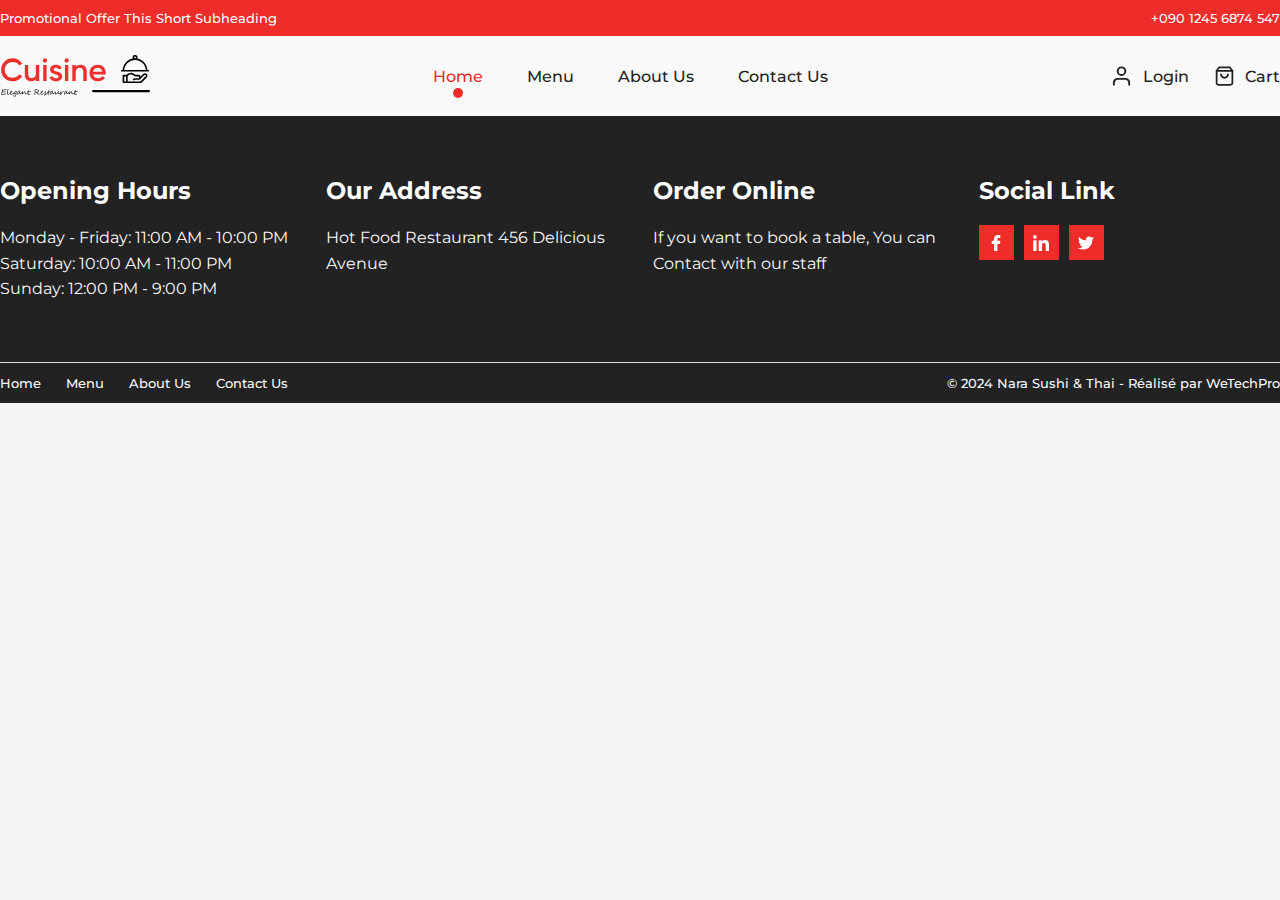
==== commit 3af8239e: "contact page added with responsive" ====
--- a/index.html
+++ b/index.html
@@ -52,10 +52,11 @@
           </div>
           <!-- nabigation  -->
           <div class="wtpi-header__navigation">
-            <a class="active" href="#">Home</a>
-            <a href="#">Menu</a>
+            <a class="active" href="/">Home</a>
+            <a href="/menu.html">Menu</a>
             <a href="#">About Us</a>
-            <a href="#">Contact Us</a>
+            <a href="/contact-us.html">Contact Us</a>
+
           </div>
           <!-- user actions  -->
           <div class="wtpi-header__user-actions">
@@ -122,6 +123,72 @@
       </div>
     </section>
     <!-- end : header  -->
+    <!-- start : bottom navigation  -->
+    <section class="wtpi-bottom-navigation">
+      <div class="wtpi-bottom-navigation__content wtpi-container">
+       <a href="#" class="navigation-item ">
+        <svg xmlns="http://www.w3.org/2000/svg" width="100%" height="100%" viewBox="0 0 24 24" fill="none">
+          <g clip-path="url(#clip0_122_1309)">
+          <path d="M14 14H10V21H14V14Z" fill="#333333"/>
+          <path d="M20.42 10.1799L12.71 2.29995C12.617 2.20622 12.5064 2.13183 12.3846 2.08106C12.2627 2.03029 12.132 2.00415 12 2.00415C11.868 2.00415 11.7373 2.03029 11.6154 2.08106C11.4936 2.13183 11.383 2.20622 11.29 2.29995L3.57999 10.1899C3.39343 10.378 3.24609 10.6013 3.14652 10.8468C3.04695 11.0922 2.99715 11.3551 2.99999 11.6199V19.9999C2.99922 20.5119 3.19477 21.0046 3.54637 21.3766C3.89797 21.7487 4.37885 21.9718 4.88999 21.9999H7.99999V12.9999C7.99999 12.7347 8.10535 12.4804 8.29289 12.2928C8.48042 12.1053 8.73478 11.9999 8.99999 11.9999H15C15.2652 11.9999 15.5196 12.1053 15.7071 12.2928C15.8946 12.4804 16 12.7347 16 12.9999V21.9999H19.11C19.6211 21.9718 20.102 21.7487 20.4536 21.3766C20.8052 21.0046 21.0008 20.5119 21 19.9999V11.6199C21.0008 11.0829 20.7928 10.5665 20.42 10.1799Z" fill="#333333"/>
+          </g>
+          <defs>
+          <clipPath id="clip0_122_1309">
+          <rect width="24" height="24" fill="white"/>
+          </clipPath>
+          </defs>
+          </svg>
+        </a>
+       <a href="#" class="navigation-item active">
+        <svg xmlns="http://www.w3.org/2000/svg" width="100%" height="100%" viewBox="0 0 24 25" fill="none">
+          <path d="M6.00001 1.25C3.10576 1.25 0.750013 3.94175 0.750013 7.25C0.724225 8.33798 0.988518 9.41321 1.51575 10.3653C2.04298 11.3173 2.81413 12.1118 3.75001 12.6672V21.5C3.75001 22.0967 3.98707 22.669 4.40902 23.091C4.83098 23.5129 5.40328 23.75 6.00001 23.75C6.59675 23.75 7.16905 23.5129 7.591 23.091C8.01296 22.669 8.25001 22.0967 8.25001 21.5V12.6672C9.18589 12.1118 9.95705 11.3173 10.4843 10.3653C11.0115 9.41321 11.2758 8.33798 11.25 7.25C11.25 3.94175 8.89426 1.25 6.00001 1.25ZM7.21351 11.5017C7.07636 11.5584 6.95911 11.6546 6.8766 11.7779C6.79409 11.9013 6.75004 12.0463 6.75001 12.1947V21.5C6.75001 21.6989 6.671 21.8897 6.53034 22.0303C6.38969 22.171 6.19893 22.25 6.00001 22.25C5.8011 22.25 5.61034 22.171 5.46968 22.0303C5.32903 21.8897 5.25001 21.6989 5.25001 21.5V12.1947C5.24999 12.0463 5.20594 11.9013 5.12343 11.7779C5.04092 11.6546 4.92367 11.5584 4.78651 11.5017C3.99591 11.1167 3.33483 10.5093 2.88429 9.75409C2.43375 8.99888 2.21332 8.12863 2.25001 7.25C2.25001 4.76825 3.93226 2.75 6.00001 2.75C8.06776 2.75 9.75001 4.76825 9.75001 7.25C9.78671 8.12863 9.56628 8.99888 9.11574 9.75409C8.66519 10.5093 8.00411 11.1167 7.21351 11.5017Z" fill="#333333"/>
+          <path d="M22.5 1.25C22.3011 1.25 22.1103 1.32902 21.9697 1.46967C21.829 1.61032 21.75 1.80109 21.75 2V9.5C21.75 10.0967 21.5129 10.669 21.091 11.091C20.669 11.5129 20.0967 11.75 19.5 11.75C19.3011 11.75 19.1103 11.829 18.9697 11.9697C18.829 12.1103 18.75 12.3011 18.75 12.5V21.5C18.75 21.6989 18.671 21.8897 18.5303 22.0303C18.3897 22.171 18.1989 22.25 18 22.25C17.8011 22.25 17.6103 22.171 17.4697 22.0303C17.329 21.8897 17.25 21.6989 17.25 21.5V12.5C17.25 12.3011 17.171 12.1103 17.0303 11.9697C16.8897 11.829 16.6989 11.75 16.5 11.75C15.9033 11.75 15.331 11.5129 14.909 11.091C14.4871 10.669 14.25 10.0967 14.25 9.5V2C14.25 1.80109 14.171 1.61032 14.0303 1.46967C13.8897 1.32902 13.6989 1.25 13.5 1.25C13.3011 1.25 13.1103 1.32902 12.9697 1.46967C12.829 1.61032 12.75 1.80109 12.75 2V9.5C12.751 10.3642 13.0499 11.2016 13.5964 11.8711C14.1429 12.5405 14.9035 13.0011 15.75 13.175V21.5C15.75 22.0967 15.9871 22.669 16.409 23.091C16.831 23.5129 17.4033 23.75 18 23.75C18.5967 23.75 19.169 23.5129 19.591 23.091C20.0129 22.669 20.25 22.0967 20.25 21.5V13.175C21.0965 13.0011 21.8571 12.5405 22.4036 11.8711C22.9501 11.2016 23.249 10.3642 23.25 9.5V2C23.25 1.80109 23.171 1.61032 23.0303 1.46967C22.8897 1.32902 22.6989 1.25 22.5 1.25Z" fill="#333333"/>
+          <path d="M16.5 10.25C16.6989 10.25 16.8897 10.171 17.0303 10.0303C17.171 9.88968 17.25 9.69891 17.25 9.5V2C17.25 1.80109 17.171 1.61032 17.0303 1.46967C16.8897 1.32902 16.6989 1.25 16.5 1.25C16.3011 1.25 16.1103 1.32902 15.9697 1.46967C15.829 1.61032 15.75 1.80109 15.75 2V9.5C15.75 9.69891 15.829 9.88968 15.9697 10.0303C16.1103 10.171 16.3011 10.25 16.5 10.25Z" fill="#333333"/>
+          <path d="M19.5 10.25C19.6989 10.25 19.8897 10.171 20.0303 10.0303C20.171 9.88968 20.25 9.69891 20.25 9.5V2C20.25 1.80109 20.171 1.61032 20.0303 1.46967C19.8897 1.32902 19.6989 1.25 19.5 1.25C19.3011 1.25 19.1103 1.32902 18.9697 1.46967C18.829 1.61032 18.75 1.80109 18.75 2V9.5C18.75 9.69891 18.829 9.88968 18.9697 10.0303C19.1103 10.171 19.3011 10.25 19.5 10.25Z" fill="#333333"/>
+        </svg>
+      </a>
+       <a href="#" class="navigation-item ">
+        <svg
+        xmlns="http://www.w3.org/2000/svg"
+        width="100%"
+        height="100%"
+        viewBox="0 0 24 24"
+        fill="none"
+      >
+        <path
+          d="M20 21V19C20 17.9391 19.5786 16.9217 18.8284 16.1716C18.0783 15.4214 17.0609 15 16 15H8C6.93913 15 5.92172 15.4214 5.17157 16.1716C4.42143 16.9217 4 17.9391 4 19V21"
+          stroke="#222222"
+          stroke-width="2"
+          stroke-linecap="round"
+          stroke-linejoin="round"
+        />
+        <path
+          d="M12 11C14.2091 11 16 9.20914 16 7C16 4.79086 14.2091 3 12 3C9.79086 3 8 4.79086 8 7C8 9.20914 9.79086 11 12 11Z"
+          stroke="#222222"
+          stroke-width="2"
+          stroke-linecap="round"
+          stroke-linejoin="round"
+        />
+        </svg>
+      </a>
+       <a href="#" class="navigation-item ">
+        <svg xmlns="http://www.w3.org/2000/svg" version="1.1" xmlns:xlink="http://www.w3.org/1999/xlink" width="100%" height="100%" x="0" y="0" viewBox="0 0 20 20" style="enable-background:new 0 0 512 512" xml:space="preserve" class=""><g><path fill="#333333" d="M19 11H1a1 1 0 0 1 0-2h18a1 1 0 1 1 0 2zm0-7H1a1 1 0 0 1 0-2h18a1 1 0 1 1 0 2zm0 14H1a1 1 0 0 1 0-2h18a1 1 0 0 1 0 2z" opacity="1" data-original="#000000" class=""></path></g></svg>
+       </a>
+       <a href="#" class="navigation-item ">
+        <svg xmlns="http://www.w3.org/2000/svg" width="100%" height="100%" viewBox="0 0 24 25" fill="none">
+          <g clip-path="url(#clip0_122_1323)">
+          <path d="M20.71 19.79L17.31 16.4C18.407 15.0025 19.0022 13.2767 19 11.5C19 9.91775 18.5308 8.37103 17.6518 7.05544C16.7727 5.73985 15.5233 4.71447 14.0615 4.10897C12.5997 3.50347 10.9911 3.34504 9.43928 3.65372C7.88743 3.9624 6.46197 4.72433 5.34315 5.84315C4.22433 6.96197 3.4624 8.38743 3.15372 9.93928C2.84504 11.4911 3.00347 13.0997 3.60897 14.5615C4.21447 16.0233 5.23985 17.2727 6.55544 18.1518C7.87103 19.0308 9.41775 19.5 11 19.5C12.7767 19.5022 14.5025 18.907 15.9 17.81L19.29 21.21C19.383 21.3037 19.4936 21.3781 19.6154 21.4289C19.7373 21.4797 19.868 21.5058 20 21.5058C20.132 21.5058 20.2627 21.4797 20.3846 21.4289C20.5064 21.3781 20.617 21.3037 20.71 21.21C20.8037 21.117 20.8781 21.0064 20.9289 20.8846C20.9797 20.7627 21.0058 20.632 21.0058 20.5C21.0058 20.368 20.9797 20.2373 20.9289 20.1154C20.8781 19.9936 20.8037 19.883 20.71 19.79ZM5 11.5C5 10.3133 5.3519 9.15328 6.01119 8.16658C6.67047 7.17989 7.60755 6.41085 8.7039 5.95673C9.80026 5.5026 11.0067 5.38378 12.1705 5.61529C13.3344 5.8468 14.4035 6.41825 15.2426 7.25736C16.0818 8.09648 16.6532 9.16558 16.8847 10.3295C17.1162 11.4933 16.9974 12.6997 16.5433 13.7961C16.0892 14.8925 15.3201 15.8295 14.3334 16.4888C13.3467 17.1481 12.1867 17.5 11 17.5C9.4087 17.5 7.88258 16.8679 6.75736 15.7426C5.63214 14.6174 5 13.0913 5 11.5Z" fill="#333333"/>
+          </g>
+          <defs>
+          <clipPath id="clip0_122_1323">
+          <rect width="24" height="24" fill="white" transform="translate(0 0.5)"/>
+          </clipPath>
+          </defs>
+          </svg>
+        </a>
+      </div>
+    </section>
+    <!-- end : bottom nabigation  -->
 
     <!-- start : footer  -->
     <section class="wtpi-footer">
@@ -209,5 +276,6 @@
         </div>
       </div>
     </section>
+    <!-- end : footer  -->
   </body>
 </html>
--- a/index/index.css
+++ b/index/index.css
@@ -1,16 +1,19 @@
+@import url("https://fonts.googleapis.com/css2?family=Montserrat:ital,wght@0,100..900;1,100..900&display=swap");
+@import url("https://fonts.googleapis.com/css2?family=Montserrat:ital,wght@0,100..900;1,100..900&display=swap");
 @import url("https://fonts.googleapis.com/css2?family=Montserrat:ital,wght@0,100..900;1,100..900&display=swap");
 @import url("https://fonts.googleapis.com/css2?family=Montserrat:ital,wght@0,100..900;1,100..900&display=swap");
 @import url("https://fonts.googleapis.com/css2?family=Montserrat:ital,wght@0,100..900;1,100..900&display=swap");
 :root {
   --wtpi-primary: #ee2c29;
   --wtpi-primary-light:#EC5B57;
-  --wtpi-body-background: #ffffff;
+  --wtpi-body-background: #f3f3f3;
   --wtpi-footer-bg: #222222;
   --wtpi-white: #ffffff;
   --wtpi-bottom-header-bg: #FAFAFA;
+  --wtpi-card-bg: #F3F3F3;
   --wtpi-light-text: #FAFAFA;
   --wtpi-text-primary: #EE312F;
-  --wtpi-text-secondary: #333333;
+  --wtpi-text-secondary: #444444;
   --wtpi-text-color: #222222;
   --wtpi-border: #DDDDDD;
   --wtpi-radius: 5px;
@@ -18,11 +21,14 @@
   --wtpi-radius-md: 15px;
   --wtpi-radius-lg: 9999px;
   --wtpi-spaceing:10px;
+  --wtpi-spaceing-xs:6px;
   --wtpi-spaceing-sm:15px;
   --wtpi-spaceing-md:20px;
   --wtpi-spaceing-lg:25px;
   --wtpi-header-link-spaceing: 44px;
+  --wtpi-input-height: 50px;
   --wtpi-shadow: 0px 0px 10px 0px #0000001A;
+  --wtpi-menu-card-shadow: 0px 0px 10px 0px #0000001A;
   --wtpi-font-size-xs: 13px;
   --wtpi-font-size: 16px;
   --wtpi-font-size-sm: 18px;
@@ -35,13 +41,38 @@
   --wtpi-font-weight-lg: 700;
   --wtpi-font-weight-bold: 800;
 }
+@media screen and (max-width: 768px) {
+  :root {
+    --wtpi-font-size-xs: 12px;
+    --wtpi-font-size: 14px;
+    --wtpi-font-size-sm: 16px;
+    --wtpi-font-size-md: 18px;
+    --wtpi-font-size-lg: 19px;
+    --wtpi-font-size-xl: 20px;
+    --wtpi-font-heading: 34px;
+    --wtpi-input-height: 40px;
+  }
+}
+@media screen and (min-width: 769px) and (max-width: 1200px) {
+  :root {
+    --wtpi-header-link-spaceing: 20px;
+    --wtpi-font-size-xs: 13px;
+    --wtpi-font-size: 15px;
+    --wtpi-font-size-sm: 17px;
+    --wtpi-font-size-md: 19px;
+    --wtpi-font-size-lg: 20px;
+    --wtpi-font-size-xl: 22px;
+    --wtpi-font-heading: 36px;
+  }
+}
+
 input[type=submit],
 input[type=reset],
 button {
   --theme: var(--wtpi-primary);
   display: inline-block;
   height: 44px;
-  max-width: 350px;
+  width: auto;
   min-width: 140px;
   border: none;
   border-radius: var(--wtpi-radius);
@@ -59,21 +90,23 @@
 }
 @media screen and (max-width: 1200px) {
   .wtpi-container {
-    width: 95%;
-    margin: auto;
+    width: 96%;
+    margin-left: auto;
+    margin-right: auto;
   }
 }
 
 :root {
   --wtpi-primary: #ee2c29;
   --wtpi-primary-light:#EC5B57;
-  --wtpi-body-background: #ffffff;
+  --wtpi-body-background: #f3f3f3;
   --wtpi-footer-bg: #222222;
   --wtpi-white: #ffffff;
   --wtpi-bottom-header-bg: #FAFAFA;
+  --wtpi-card-bg: #F3F3F3;
   --wtpi-light-text: #FAFAFA;
   --wtpi-text-primary: #EE312F;
-  --wtpi-text-secondary: #333333;
+  --wtpi-text-secondary: #444444;
   --wtpi-text-color: #222222;
   --wtpi-border: #DDDDDD;
   --wtpi-radius: 5px;
@@ -81,11 +114,14 @@
   --wtpi-radius-md: 15px;
   --wtpi-radius-lg: 9999px;
   --wtpi-spaceing:10px;
+  --wtpi-spaceing-xs:6px;
   --wtpi-spaceing-sm:15px;
   --wtpi-spaceing-md:20px;
   --wtpi-spaceing-lg:25px;
   --wtpi-header-link-spaceing: 44px;
+  --wtpi-input-height: 50px;
   --wtpi-shadow: 0px 0px 10px 0px #0000001A;
+  --wtpi-menu-card-shadow: 0px 0px 10px 0px #0000001A;
   --wtpi-font-size-xs: 13px;
   --wtpi-font-size: 16px;
   --wtpi-font-size-sm: 18px;
@@ -98,6 +134,31 @@
   --wtpi-font-weight-lg: 700;
   --wtpi-font-weight-bold: 800;
 }
+@media screen and (max-width: 768px) {
+  :root {
+    --wtpi-font-size-xs: 12px;
+    --wtpi-font-size: 14px;
+    --wtpi-font-size-sm: 16px;
+    --wtpi-font-size-md: 18px;
+    --wtpi-font-size-lg: 19px;
+    --wtpi-font-size-xl: 20px;
+    --wtpi-font-heading: 34px;
+    --wtpi-input-height: 40px;
+  }
+}
+@media screen and (min-width: 769px) and (max-width: 1200px) {
+  :root {
+    --wtpi-header-link-spaceing: 20px;
+    --wtpi-font-size-xs: 13px;
+    --wtpi-font-size: 15px;
+    --wtpi-font-size-sm: 17px;
+    --wtpi-font-size-md: 19px;
+    --wtpi-font-size-lg: 20px;
+    --wtpi-font-size-xl: 22px;
+    --wtpi-font-heading: 36px;
+  }
+}
+
 body {
   background-color: var(--wtpi-body-background);
   font-family: "Montserrat", sans-serif;
@@ -126,13 +187,14 @@
 :root {
   --wtpi-primary: #ee2c29;
   --wtpi-primary-light:#EC5B57;
-  --wtpi-body-background: #ffffff;
+  --wtpi-body-background: #f3f3f3;
   --wtpi-footer-bg: #222222;
   --wtpi-white: #ffffff;
   --wtpi-bottom-header-bg: #FAFAFA;
+  --wtpi-card-bg: #F3F3F3;
   --wtpi-light-text: #FAFAFA;
   --wtpi-text-primary: #EE312F;
-  --wtpi-text-secondary: #333333;
+  --wtpi-text-secondary: #444444;
   --wtpi-text-color: #222222;
   --wtpi-border: #DDDDDD;
   --wtpi-radius: 5px;
@@ -140,11 +202,14 @@
   --wtpi-radius-md: 15px;
   --wtpi-radius-lg: 9999px;
   --wtpi-spaceing:10px;
+  --wtpi-spaceing-xs:6px;
   --wtpi-spaceing-sm:15px;
   --wtpi-spaceing-md:20px;
   --wtpi-spaceing-lg:25px;
   --wtpi-header-link-spaceing: 44px;
+  --wtpi-input-height: 50px;
   --wtpi-shadow: 0px 0px 10px 0px #0000001A;
+  --wtpi-menu-card-shadow: 0px 0px 10px 0px #0000001A;
   --wtpi-font-size-xs: 13px;
   --wtpi-font-size: 16px;
   --wtpi-font-size-sm: 18px;
@@ -157,13 +222,38 @@
   --wtpi-font-weight-lg: 700;
   --wtpi-font-weight-bold: 800;
 }
+@media screen and (max-width: 768px) {
+  :root {
+    --wtpi-font-size-xs: 12px;
+    --wtpi-font-size: 14px;
+    --wtpi-font-size-sm: 16px;
+    --wtpi-font-size-md: 18px;
+    --wtpi-font-size-lg: 19px;
+    --wtpi-font-size-xl: 20px;
+    --wtpi-font-heading: 34px;
+    --wtpi-input-height: 40px;
+  }
+}
+@media screen and (min-width: 769px) and (max-width: 1200px) {
+  :root {
+    --wtpi-header-link-spaceing: 20px;
+    --wtpi-font-size-xs: 13px;
+    --wtpi-font-size: 15px;
+    --wtpi-font-size-sm: 17px;
+    --wtpi-font-size-md: 19px;
+    --wtpi-font-size-lg: 20px;
+    --wtpi-font-size-xl: 22px;
+    --wtpi-font-heading: 36px;
+  }
+}
+
 input[type=submit],
 input[type=reset],
 button {
   --theme: var(--wtpi-primary);
   display: inline-block;
   height: 44px;
-  max-width: 350px;
+  width: auto;
   min-width: 140px;
   border: none;
   border-radius: var(--wtpi-radius);
@@ -181,21 +271,23 @@
 }
 @media screen and (max-width: 1200px) {
   .wtpi-container {
-    width: 95%;
-    margin: auto;
+    width: 96%;
+    margin-left: auto;
+    margin-right: auto;
   }
 }
 
 :root {
   --wtpi-primary: #ee2c29;
   --wtpi-primary-light:#EC5B57;
-  --wtpi-body-background: #ffffff;
+  --wtpi-body-background: #f3f3f3;
   --wtpi-footer-bg: #222222;
   --wtpi-white: #ffffff;
   --wtpi-bottom-header-bg: #FAFAFA;
+  --wtpi-card-bg: #F3F3F3;
   --wtpi-light-text: #FAFAFA;
   --wtpi-text-primary: #EE312F;
-  --wtpi-text-secondary: #333333;
+  --wtpi-text-secondary: #444444;
   --wtpi-text-color: #222222;
   --wtpi-border: #DDDDDD;
   --wtpi-radius: 5px;
@@ -203,11 +295,14 @@
   --wtpi-radius-md: 15px;
   --wtpi-radius-lg: 9999px;
   --wtpi-spaceing:10px;
+  --wtpi-spaceing-xs:6px;
   --wtpi-spaceing-sm:15px;
   --wtpi-spaceing-md:20px;
   --wtpi-spaceing-lg:25px;
   --wtpi-header-link-spaceing: 44px;
+  --wtpi-input-height: 50px;
   --wtpi-shadow: 0px 0px 10px 0px #0000001A;
+  --wtpi-menu-card-shadow: 0px 0px 10px 0px #0000001A;
   --wtpi-font-size-xs: 13px;
   --wtpi-font-size: 16px;
   --wtpi-font-size-sm: 18px;
@@ -220,6 +315,31 @@
   --wtpi-font-weight-lg: 700;
   --wtpi-font-weight-bold: 800;
 }
+@media screen and (max-width: 768px) {
+  :root {
+    --wtpi-font-size-xs: 12px;
+    --wtpi-font-size: 14px;
+    --wtpi-font-size-sm: 16px;
+    --wtpi-font-size-md: 18px;
+    --wtpi-font-size-lg: 19px;
+    --wtpi-font-size-xl: 20px;
+    --wtpi-font-heading: 34px;
+    --wtpi-input-height: 40px;
+  }
+}
+@media screen and (min-width: 769px) and (max-width: 1200px) {
+  :root {
+    --wtpi-header-link-spaceing: 20px;
+    --wtpi-font-size-xs: 13px;
+    --wtpi-font-size: 15px;
+    --wtpi-font-size-sm: 17px;
+    --wtpi-font-size-md: 19px;
+    --wtpi-font-size-lg: 20px;
+    --wtpi-font-size-xl: 22px;
+    --wtpi-font-heading: 36px;
+  }
+}
+
 body {
   background-color: var(--wtpi-body-background);
   font-family: "Montserrat", sans-serif;
@@ -333,17 +453,77 @@
   font-weight: var(--wtpi-font-weight);
   font-size: var(--wtpi-font-size);
 }
+@media screen and (max-width: 768px) {
+  .wtpi-header__top-content {
+    height: 36px;
+    display: flex;
+    align-items: center;
+    justify-content: center;
+  }
+  .wtpi-header__top-content :last-child {
+    display: none;
+  }
+  .wtpi-header__bottom {
+    display: none;
+  }
+}
+@media screen and (min-width: 769px) and (max-width: 1200px) {
+  .wtpi-header__top-content {
+    height: 32px;
+  }
+  .wtpi-header__bottom {
+    background: var(--wtpi-bottom-header-bg);
+  }
+  .wtpi-header__bottom-content {
+    display: flex;
+    align-items: center;
+    justify-content: space-between;
+    height: 70px;
+  }
+  .wtpi-header__logo {
+    display: flex;
+    align-items: center;
+  }
+  .wtpi-header__logo svg {
+    width: 100px;
+  }
+  .wtpi-header__navigation .active::after {
+    height: 7px;
+    width: 7px;
+    margin-bottom: -8px;
+  }
+  .wtpi-header__user-actions {
+    display: flex;
+    align-items: center;
+    gap: var(--wtpi-spaceing-sm);
+  }
+  .wtpi-header__login {
+    display: flex;
+    align-items: center;
+    gap: var(--wtpi-spaceing-xs);
+  }
+  .wtpi-header__login svg {
+    width: 18px;
+  }
+  .wtpi-header__shopping-bag {
+    gap: var(--wtpi-spaceing-xs);
+  }
+  .wtpi-header__shopping-bag svg {
+    width: 18px;
+  }
+}
 
 :root {
   --wtpi-primary: #ee2c29;
   --wtpi-primary-light:#EC5B57;
-  --wtpi-body-background: #ffffff;
+  --wtpi-body-background: #f3f3f3;
   --wtpi-footer-bg: #222222;
   --wtpi-white: #ffffff;
   --wtpi-bottom-header-bg: #FAFAFA;
+  --wtpi-card-bg: #F3F3F3;
   --wtpi-light-text: #FAFAFA;
   --wtpi-text-primary: #EE312F;
-  --wtpi-text-secondary: #333333;
+  --wtpi-text-secondary: #444444;
   --wtpi-text-color: #222222;
   --wtpi-border: #DDDDDD;
   --wtpi-radius: 5px;
@@ -351,11 +531,14 @@
   --wtpi-radius-md: 15px;
   --wtpi-radius-lg: 9999px;
   --wtpi-spaceing:10px;
+  --wtpi-spaceing-xs:6px;
   --wtpi-spaceing-sm:15px;
   --wtpi-spaceing-md:20px;
   --wtpi-spaceing-lg:25px;
   --wtpi-header-link-spaceing: 44px;
+  --wtpi-input-height: 50px;
   --wtpi-shadow: 0px 0px 10px 0px #0000001A;
+  --wtpi-menu-card-shadow: 0px 0px 10px 0px #0000001A;
   --wtpi-font-size-xs: 13px;
   --wtpi-font-size: 16px;
   --wtpi-font-size-sm: 18px;
@@ -368,13 +551,38 @@
   --wtpi-font-weight-lg: 700;
   --wtpi-font-weight-bold: 800;
 }
+@media screen and (max-width: 768px) {
+  :root {
+    --wtpi-font-size-xs: 12px;
+    --wtpi-font-size: 14px;
+    --wtpi-font-size-sm: 16px;
+    --wtpi-font-size-md: 18px;
+    --wtpi-font-size-lg: 19px;
+    --wtpi-font-size-xl: 20px;
+    --wtpi-font-heading: 34px;
+    --wtpi-input-height: 40px;
+  }
+}
+@media screen and (min-width: 769px) and (max-width: 1200px) {
+  :root {
+    --wtpi-header-link-spaceing: 20px;
+    --wtpi-font-size-xs: 13px;
+    --wtpi-font-size: 15px;
+    --wtpi-font-size-sm: 17px;
+    --wtpi-font-size-md: 19px;
+    --wtpi-font-size-lg: 20px;
+    --wtpi-font-size-xl: 22px;
+    --wtpi-font-heading: 36px;
+  }
+}
+
 input[type=submit],
 input[type=reset],
 button {
   --theme: var(--wtpi-primary);
   display: inline-block;
   height: 44px;
-  max-width: 350px;
+  width: auto;
   min-width: 140px;
   border: none;
   border-radius: var(--wtpi-radius);
@@ -392,21 +600,23 @@
 }
 @media screen and (max-width: 1200px) {
   .wtpi-container {
-    width: 95%;
-    margin: auto;
+    width: 96%;
+    margin-left: auto;
+    margin-right: auto;
   }
 }
 
 :root {
   --wtpi-primary: #ee2c29;
   --wtpi-primary-light:#EC5B57;
-  --wtpi-body-background: #ffffff;
+  --wtpi-body-background: #f3f3f3;
   --wtpi-footer-bg: #222222;
   --wtpi-white: #ffffff;
   --wtpi-bottom-header-bg: #FAFAFA;
+  --wtpi-card-bg: #F3F3F3;
   --wtpi-light-text: #FAFAFA;
   --wtpi-text-primary: #EE312F;
-  --wtpi-text-secondary: #333333;
+  --wtpi-text-secondary: #444444;
   --wtpi-text-color: #222222;
   --wtpi-border: #DDDDDD;
   --wtpi-radius: 5px;
@@ -414,11 +624,14 @@
   --wtpi-radius-md: 15px;
   --wtpi-radius-lg: 9999px;
   --wtpi-spaceing:10px;
+  --wtpi-spaceing-xs:6px;
   --wtpi-spaceing-sm:15px;
   --wtpi-spaceing-md:20px;
   --wtpi-spaceing-lg:25px;
   --wtpi-header-link-spaceing: 44px;
+  --wtpi-input-height: 50px;
   --wtpi-shadow: 0px 0px 10px 0px #0000001A;
+  --wtpi-menu-card-shadow: 0px 0px 10px 0px #0000001A;
   --wtpi-font-size-xs: 13px;
   --wtpi-font-size: 16px;
   --wtpi-font-size-sm: 18px;
@@ -431,6 +644,31 @@
   --wtpi-font-weight-lg: 700;
   --wtpi-font-weight-bold: 800;
 }
+@media screen and (max-width: 768px) {
+  :root {
+    --wtpi-font-size-xs: 12px;
+    --wtpi-font-size: 14px;
+    --wtpi-font-size-sm: 16px;
+    --wtpi-font-size-md: 18px;
+    --wtpi-font-size-lg: 19px;
+    --wtpi-font-size-xl: 20px;
+    --wtpi-font-heading: 34px;
+    --wtpi-input-height: 40px;
+  }
+}
+@media screen and (min-width: 769px) and (max-width: 1200px) {
+  :root {
+    --wtpi-header-link-spaceing: 20px;
+    --wtpi-font-size-xs: 13px;
+    --wtpi-font-size: 15px;
+    --wtpi-font-size-sm: 17px;
+    --wtpi-font-size-md: 19px;
+    --wtpi-font-size-lg: 20px;
+    --wtpi-font-size-xl: 22px;
+    --wtpi-font-heading: 36px;
+  }
+}
+
 body {
   background-color: var(--wtpi-body-background);
   font-family: "Montserrat", sans-serif;
@@ -516,17 +754,72 @@
   font-weight: var(--wtpi-font-weight);
   text-decoration: none;
 }
+@media screen and (max-width: 768px) {
+  .wtpi-footer {
+    padding-bottom: 75px;
+  }
+}
+@media screen and (max-width: 1200px) {
+  .wtpi-footer__content {
+    padding: 40px 0px;
+    grid-template-columns: repeat(2, 1fr);
+    gap: var(--wtpi-spaceing);
+  }
+  .wtpi-footer__content-grid h5 {
+    font-size: var(--wtpi-font-size-xl);
+    font-weight: var(--wtpi-font-weight-lg);
+    color: var(--wtpi-white);
+    margin-bottom: var(--wtpi-spaceing);
+  }
+  .wtpi-footer__content-grid p {
+    font-size: var(--wtpi-font-size);
+    color: var(--wtpi-light-text);
+    font-weight: 400;
+    line-height: 150%;
+  }
+  .wtpi-footer__social-links {
+    display: flex;
+    align-items: center;
+    gap: var(--wtpi-spaceing);
+  }
+  .wtpi-footer__social-links a {
+    height: 28px;
+    width: 28px;
+  }
+  .wtpi-footer__social-links a svg {
+    width: 15px;
+  }
+  .wtpi-footer__bottom {
+    border-top: 0.5px solid var(--wtpi-border);
+  }
+  .wtpi-footer__bottom-content {
+    height: 40px;
+    display: flex;
+    align-items: center;
+    justify-content: center;
+  }
+  .wtpi-footer__bottom-content p {
+    color: var(--wtpi-light-text);
+    font-size: var(--wtpi-font-size-xs);
+    font-weight: var(--wtpi-font-weight);
+    text-decoration: none;
+  }
+  .wtpi-footer__bottom-nabigation {
+    display: none;
+  }
+}
 
 :root {
   --wtpi-primary: #ee2c29;
   --wtpi-primary-light:#EC5B57;
-  --wtpi-body-background: #ffffff;
+  --wtpi-body-background: #f3f3f3;
   --wtpi-footer-bg: #222222;
   --wtpi-white: #ffffff;
   --wtpi-bottom-header-bg: #FAFAFA;
+  --wtpi-card-bg: #F3F3F3;
   --wtpi-light-text: #FAFAFA;
   --wtpi-text-primary: #EE312F;
-  --wtpi-text-secondary: #333333;
+  --wtpi-text-secondary: #444444;
   --wtpi-text-color: #222222;
   --wtpi-border: #DDDDDD;
   --wtpi-radius: 5px;
@@ -534,11 +827,14 @@
   --wtpi-radius-md: 15px;
   --wtpi-radius-lg: 9999px;
   --wtpi-spaceing:10px;
+  --wtpi-spaceing-xs:6px;
   --wtpi-spaceing-sm:15px;
   --wtpi-spaceing-md:20px;
   --wtpi-spaceing-lg:25px;
   --wtpi-header-link-spaceing: 44px;
+  --wtpi-input-height: 50px;
   --wtpi-shadow: 0px 0px 10px 0px #0000001A;
+  --wtpi-menu-card-shadow: 0px 0px 10px 0px #0000001A;
   --wtpi-font-size-xs: 13px;
   --wtpi-font-size: 16px;
   --wtpi-font-size-sm: 18px;
@@ -551,13 +847,38 @@
   --wtpi-font-weight-lg: 700;
   --wtpi-font-weight-bold: 800;
 }
+@media screen and (max-width: 768px) {
+  :root {
+    --wtpi-font-size-xs: 12px;
+    --wtpi-font-size: 14px;
+    --wtpi-font-size-sm: 16px;
+    --wtpi-font-size-md: 18px;
+    --wtpi-font-size-lg: 19px;
+    --wtpi-font-size-xl: 20px;
+    --wtpi-font-heading: 34px;
+    --wtpi-input-height: 40px;
+  }
+}
+@media screen and (min-width: 769px) and (max-width: 1200px) {
+  :root {
+    --wtpi-header-link-spaceing: 20px;
+    --wtpi-font-size-xs: 13px;
+    --wtpi-font-size: 15px;
+    --wtpi-font-size-sm: 17px;
+    --wtpi-font-size-md: 19px;
+    --wtpi-font-size-lg: 20px;
+    --wtpi-font-size-xl: 22px;
+    --wtpi-font-heading: 36px;
+  }
+}
+
 input[type=submit],
 input[type=reset],
 button {
   --theme: var(--wtpi-primary);
   display: inline-block;
   height: 44px;
-  max-width: 350px;
+  width: auto;
   min-width: 140px;
   border: none;
   border-radius: var(--wtpi-radius);
@@ -575,21 +896,23 @@
 }
 @media screen and (max-width: 1200px) {
   .wtpi-container {
-    width: 95%;
-    margin: auto;
+    width: 96%;
+    margin-left: auto;
+    margin-right: auto;
   }
 }
 
 :root {
   --wtpi-primary: #ee2c29;
   --wtpi-primary-light:#EC5B57;
-  --wtpi-body-background: #ffffff;
+  --wtpi-body-background: #f3f3f3;
   --wtpi-footer-bg: #222222;
   --wtpi-white: #ffffff;
   --wtpi-bottom-header-bg: #FAFAFA;
+  --wtpi-card-bg: #F3F3F3;
   --wtpi-light-text: #FAFAFA;
   --wtpi-text-primary: #EE312F;
-  --wtpi-text-secondary: #333333;
+  --wtpi-text-secondary: #444444;
   --wtpi-text-color: #222222;
   --wtpi-border: #DDDDDD;
   --wtpi-radius: 5px;
@@ -597,11 +920,14 @@
   --wtpi-radius-md: 15px;
   --wtpi-radius-lg: 9999px;
   --wtpi-spaceing:10px;
+  --wtpi-spaceing-xs:6px;
   --wtpi-spaceing-sm:15px;
   --wtpi-spaceing-md:20px;
   --wtpi-spaceing-lg:25px;
   --wtpi-header-link-spaceing: 44px;
+  --wtpi-input-height: 50px;
   --wtpi-shadow: 0px 0px 10px 0px #0000001A;
+  --wtpi-menu-card-shadow: 0px 0px 10px 0px #0000001A;
   --wtpi-font-size-xs: 13px;
   --wtpi-font-size: 16px;
   --wtpi-font-size-sm: 18px;
@@ -613,4 +939,472 @@
   --wtpi-font-weight-md: 600;
   --wtpi-font-weight-lg: 700;
   --wtpi-font-weight-bold: 800;
+}
+@media screen and (max-width: 768px) {
+  :root {
+    --wtpi-font-size-xs: 12px;
+    --wtpi-font-size: 14px;
+    --wtpi-font-size-sm: 16px;
+    --wtpi-font-size-md: 18px;
+    --wtpi-font-size-lg: 19px;
+    --wtpi-font-size-xl: 20px;
+    --wtpi-font-heading: 34px;
+    --wtpi-input-height: 40px;
+  }
+}
+@media screen and (min-width: 769px) and (max-width: 1200px) {
+  :root {
+    --wtpi-header-link-spaceing: 20px;
+    --wtpi-font-size-xs: 13px;
+    --wtpi-font-size: 15px;
+    --wtpi-font-size-sm: 17px;
+    --wtpi-font-size-md: 19px;
+    --wtpi-font-size-lg: 20px;
+    --wtpi-font-size-xl: 22px;
+    --wtpi-font-heading: 36px;
+  }
+}
+
+:root {
+  --wtpi-primary: #ee2c29;
+  --wtpi-primary-light:#EC5B57;
+  --wtpi-body-background: #f3f3f3;
+  --wtpi-footer-bg: #222222;
+  --wtpi-white: #ffffff;
+  --wtpi-bottom-header-bg: #FAFAFA;
+  --wtpi-card-bg: #F3F3F3;
+  --wtpi-light-text: #FAFAFA;
+  --wtpi-text-primary: #EE312F;
+  --wtpi-text-secondary: #444444;
+  --wtpi-text-color: #222222;
+  --wtpi-border: #DDDDDD;
+  --wtpi-radius: 5px;
+  --wtpi-radius-sm: 10px;
+  --wtpi-radius-md: 15px;
+  --wtpi-radius-lg: 9999px;
+  --wtpi-spaceing:10px;
+  --wtpi-spaceing-xs:6px;
+  --wtpi-spaceing-sm:15px;
+  --wtpi-spaceing-md:20px;
+  --wtpi-spaceing-lg:25px;
+  --wtpi-header-link-spaceing: 44px;
+  --wtpi-input-height: 50px;
+  --wtpi-shadow: 0px 0px 10px 0px #0000001A;
+  --wtpi-menu-card-shadow: 0px 0px 10px 0px #0000001A;
+  --wtpi-font-size-xs: 13px;
+  --wtpi-font-size: 16px;
+  --wtpi-font-size-sm: 18px;
+  --wtpi-font-size-md: 20px;
+  --wtpi-font-size-lg: 22px;
+  --wtpi-font-size-xl: 24px;
+  --wtpi-font-heading: 44px;
+  --wtpi-font-weight: 500;
+  --wtpi-font-weight-md: 600;
+  --wtpi-font-weight-lg: 700;
+  --wtpi-font-weight-bold: 800;
+}
+@media screen and (max-width: 768px) {
+  :root {
+    --wtpi-font-size-xs: 12px;
+    --wtpi-font-size: 14px;
+    --wtpi-font-size-sm: 16px;
+    --wtpi-font-size-md: 18px;
+    --wtpi-font-size-lg: 19px;
+    --wtpi-font-size-xl: 20px;
+    --wtpi-font-heading: 34px;
+    --wtpi-input-height: 40px;
+  }
+}
+@media screen and (min-width: 769px) and (max-width: 1200px) {
+  :root {
+    --wtpi-header-link-spaceing: 20px;
+    --wtpi-font-size-xs: 13px;
+    --wtpi-font-size: 15px;
+    --wtpi-font-size-sm: 17px;
+    --wtpi-font-size-md: 19px;
+    --wtpi-font-size-lg: 20px;
+    --wtpi-font-size-xl: 22px;
+    --wtpi-font-heading: 36px;
+  }
+}
+
+input[type=submit],
+input[type=reset],
+button {
+  --theme: var(--wtpi-primary);
+  display: inline-block;
+  height: 44px;
+  width: auto;
+  min-width: 140px;
+  border: none;
+  border-radius: var(--wtpi-radius);
+  background-color: var(--theme);
+  color: var(--wtpi-white);
+  cursor: pointer;
+  font-size: var(--wtpi-font-size);
+  font-weight: var(--wtpi-font-weight);
+}
+
+.wtpi-container {
+  margin-left: auto;
+  margin-right: auto;
+  max-width: 1300px;
+}
+@media screen and (max-width: 1200px) {
+  .wtpi-container {
+    width: 96%;
+    margin-left: auto;
+    margin-right: auto;
+  }
+}
+
+:root {
+  --wtpi-primary: #ee2c29;
+  --wtpi-primary-light:#EC5B57;
+  --wtpi-body-background: #f3f3f3;
+  --wtpi-footer-bg: #222222;
+  --wtpi-white: #ffffff;
+  --wtpi-bottom-header-bg: #FAFAFA;
+  --wtpi-card-bg: #F3F3F3;
+  --wtpi-light-text: #FAFAFA;
+  --wtpi-text-primary: #EE312F;
+  --wtpi-text-secondary: #444444;
+  --wtpi-text-color: #222222;
+  --wtpi-border: #DDDDDD;
+  --wtpi-radius: 5px;
+  --wtpi-radius-sm: 10px;
+  --wtpi-radius-md: 15px;
+  --wtpi-radius-lg: 9999px;
+  --wtpi-spaceing:10px;
+  --wtpi-spaceing-xs:6px;
+  --wtpi-spaceing-sm:15px;
+  --wtpi-spaceing-md:20px;
+  --wtpi-spaceing-lg:25px;
+  --wtpi-header-link-spaceing: 44px;
+  --wtpi-input-height: 50px;
+  --wtpi-shadow: 0px 0px 10px 0px #0000001A;
+  --wtpi-menu-card-shadow: 0px 0px 10px 0px #0000001A;
+  --wtpi-font-size-xs: 13px;
+  --wtpi-font-size: 16px;
+  --wtpi-font-size-sm: 18px;
+  --wtpi-font-size-md: 20px;
+  --wtpi-font-size-lg: 22px;
+  --wtpi-font-size-xl: 24px;
+  --wtpi-font-heading: 44px;
+  --wtpi-font-weight: 500;
+  --wtpi-font-weight-md: 600;
+  --wtpi-font-weight-lg: 700;
+  --wtpi-font-weight-bold: 800;
+}
+@media screen and (max-width: 768px) {
+  :root {
+    --wtpi-font-size-xs: 12px;
+    --wtpi-font-size: 14px;
+    --wtpi-font-size-sm: 16px;
+    --wtpi-font-size-md: 18px;
+    --wtpi-font-size-lg: 19px;
+    --wtpi-font-size-xl: 20px;
+    --wtpi-font-heading: 34px;
+    --wtpi-input-height: 40px;
+  }
+}
+@media screen and (min-width: 769px) and (max-width: 1200px) {
+  :root {
+    --wtpi-header-link-spaceing: 20px;
+    --wtpi-font-size-xs: 13px;
+    --wtpi-font-size: 15px;
+    --wtpi-font-size-sm: 17px;
+    --wtpi-font-size-md: 19px;
+    --wtpi-font-size-lg: 20px;
+    --wtpi-font-size-xl: 22px;
+    --wtpi-font-heading: 36px;
+  }
+}
+
+body {
+  background-color: var(--wtpi-body-background);
+  font-family: "Montserrat", sans-serif;
+  font-optical-sizing: auto;
+  font-style: normal;
+  padding: 0;
+  margin: 0;
+  overflow-x: hidden;
+}
+h1,
+h2,
+h3,
+h4,
+h5,
+h6,
+p {
+  margin: 0;
+  padding: 0;
+}
+
+img {
+  max-width: 100%;
+  height: auto;
+}
+
+.wtpi-bottom-navigation {
+  display: none;
+  position: fixed;
+  z-index: 1000;
+  bottom: 0;
+  left: 0;
+  right: 0;
+  background: var(--wtpi-bottom-header-bg);
+  box-shadow: 2px 4px 6px #000000;
+}
+.wtpi-bottom-navigation__content {
+  display: flex;
+  align-items: center;
+  justify-content: space-between;
+  height: 75px;
+}
+.wtpi-bottom-navigation .navigation-item {
+  display: flex;
+  align-items: center;
+  justify-content: center;
+  height: 40px;
+  padding: 0px 10px;
+  border-radius: 5px;
+}
+.wtpi-bottom-navigation .navigation-item svg {
+  height: 24px;
+  width: 24px;
+}
+.wtpi-bottom-navigation .navigation-item svg path {
+  stroke: var(--wtpi-text-color);
+}
+.wtpi-bottom-navigation .active {
+  background: var(--wtpi-primary);
+}
+.wtpi-bottom-navigation .active svg path {
+  stroke: var(--wtpi-white);
+  fill: var(--wtpi-white);
+}
+@media screen and (max-width: 768px) {
+  .wtpi-bottom-navigation {
+    display: block;
+  }
+}
+
+:root {
+  --wtpi-primary: #ee2c29;
+  --wtpi-primary-light:#EC5B57;
+  --wtpi-body-background: #f3f3f3;
+  --wtpi-footer-bg: #222222;
+  --wtpi-white: #ffffff;
+  --wtpi-bottom-header-bg: #FAFAFA;
+  --wtpi-card-bg: #F3F3F3;
+  --wtpi-light-text: #FAFAFA;
+  --wtpi-text-primary: #EE312F;
+  --wtpi-text-secondary: #444444;
+  --wtpi-text-color: #222222;
+  --wtpi-border: #DDDDDD;
+  --wtpi-radius: 5px;
+  --wtpi-radius-sm: 10px;
+  --wtpi-radius-md: 15px;
+  --wtpi-radius-lg: 9999px;
+  --wtpi-spaceing:10px;
+  --wtpi-spaceing-xs:6px;
+  --wtpi-spaceing-sm:15px;
+  --wtpi-spaceing-md:20px;
+  --wtpi-spaceing-lg:25px;
+  --wtpi-header-link-spaceing: 44px;
+  --wtpi-input-height: 50px;
+  --wtpi-shadow: 0px 0px 10px 0px #0000001A;
+  --wtpi-menu-card-shadow: 0px 0px 10px 0px #0000001A;
+  --wtpi-font-size-xs: 13px;
+  --wtpi-font-size: 16px;
+  --wtpi-font-size-sm: 18px;
+  --wtpi-font-size-md: 20px;
+  --wtpi-font-size-lg: 22px;
+  --wtpi-font-size-xl: 24px;
+  --wtpi-font-heading: 44px;
+  --wtpi-font-weight: 500;
+  --wtpi-font-weight-md: 600;
+  --wtpi-font-weight-lg: 700;
+  --wtpi-font-weight-bold: 800;
+}
+@media screen and (max-width: 768px) {
+  :root {
+    --wtpi-font-size-xs: 12px;
+    --wtpi-font-size: 14px;
+    --wtpi-font-size-sm: 16px;
+    --wtpi-font-size-md: 18px;
+    --wtpi-font-size-lg: 19px;
+    --wtpi-font-size-xl: 20px;
+    --wtpi-font-heading: 34px;
+    --wtpi-input-height: 40px;
+  }
+}
+@media screen and (min-width: 769px) and (max-width: 1200px) {
+  :root {
+    --wtpi-header-link-spaceing: 20px;
+    --wtpi-font-size-xs: 13px;
+    --wtpi-font-size: 15px;
+    --wtpi-font-size-sm: 17px;
+    --wtpi-font-size-md: 19px;
+    --wtpi-font-size-lg: 20px;
+    --wtpi-font-size-xl: 22px;
+    --wtpi-font-heading: 36px;
+  }
+}
+
+input[type=submit],
+input[type=reset],
+button {
+  --theme: var(--wtpi-primary);
+  display: inline-block;
+  height: 44px;
+  width: auto;
+  min-width: 140px;
+  border: none;
+  border-radius: var(--wtpi-radius);
+  background-color: var(--theme);
+  color: var(--wtpi-white);
+  cursor: pointer;
+  font-size: var(--wtpi-font-size);
+  font-weight: var(--wtpi-font-weight);
+}
+
+.wtpi-container {
+  margin-left: auto;
+  margin-right: auto;
+  max-width: 1300px;
+}
+@media screen and (max-width: 1200px) {
+  .wtpi-container {
+    width: 96%;
+    margin-left: auto;
+    margin-right: auto;
+  }
+}
+
+:root {
+  --wtpi-primary: #ee2c29;
+  --wtpi-primary-light:#EC5B57;
+  --wtpi-body-background: #f3f3f3;
+  --wtpi-footer-bg: #222222;
+  --wtpi-white: #ffffff;
+  --wtpi-bottom-header-bg: #FAFAFA;
+  --wtpi-card-bg: #F3F3F3;
+  --wtpi-light-text: #FAFAFA;
+  --wtpi-text-primary: #EE312F;
+  --wtpi-text-secondary: #444444;
+  --wtpi-text-color: #222222;
+  --wtpi-border: #DDDDDD;
+  --wtpi-radius: 5px;
+  --wtpi-radius-sm: 10px;
+  --wtpi-radius-md: 15px;
+  --wtpi-radius-lg: 9999px;
+  --wtpi-spaceing:10px;
+  --wtpi-spaceing-xs:6px;
+  --wtpi-spaceing-sm:15px;
+  --wtpi-spaceing-md:20px;
+  --wtpi-spaceing-lg:25px;
+  --wtpi-header-link-spaceing: 44px;
+  --wtpi-input-height: 50px;
+  --wtpi-shadow: 0px 0px 10px 0px #0000001A;
+  --wtpi-menu-card-shadow: 0px 0px 10px 0px #0000001A;
+  --wtpi-font-size-xs: 13px;
+  --wtpi-font-size: 16px;
+  --wtpi-font-size-sm: 18px;
+  --wtpi-font-size-md: 20px;
+  --wtpi-font-size-lg: 22px;
+  --wtpi-font-size-xl: 24px;
+  --wtpi-font-heading: 44px;
+  --wtpi-font-weight: 500;
+  --wtpi-font-weight-md: 600;
+  --wtpi-font-weight-lg: 700;
+  --wtpi-font-weight-bold: 800;
+}
+@media screen and (max-width: 768px) {
+  :root {
+    --wtpi-font-size-xs: 12px;
+    --wtpi-font-size: 14px;
+    --wtpi-font-size-sm: 16px;
+    --wtpi-font-size-md: 18px;
+    --wtpi-font-size-lg: 19px;
+    --wtpi-font-size-xl: 20px;
+    --wtpi-font-heading: 34px;
+    --wtpi-input-height: 40px;
+  }
+}
+@media screen and (min-width: 769px) and (max-width: 1200px) {
+  :root {
+    --wtpi-header-link-spaceing: 20px;
+    --wtpi-font-size-xs: 13px;
+    --wtpi-font-size: 15px;
+    --wtpi-font-size-sm: 17px;
+    --wtpi-font-size-md: 19px;
+    --wtpi-font-size-lg: 20px;
+    --wtpi-font-size-xl: 22px;
+    --wtpi-font-heading: 36px;
+  }
+}
+
+body {
+  background-color: var(--wtpi-body-background);
+  font-family: "Montserrat", sans-serif;
+  font-optical-sizing: auto;
+  font-style: normal;
+  padding: 0;
+  margin: 0;
+  overflow-x: hidden;
+}
+h1,
+h2,
+h3,
+h4,
+h5,
+h6,
+p {
+  margin: 0;
+  padding: 0;
+}
+
+img {
+  max-width: 100%;
+  height: auto;
+}
+
+.wtpi-page-heading {
+  position: relative;
+  border-bottom: 1px solid var(--wtpi-border);
+  padding: var(--wtpi-spaceing-md) 0px;
+}
+.wtpi-page-heading div {
+  display: flex;
+  align-items: center;
+  justify-content: center;
+}
+.wtpi-page-heading div P {
+  position: absolute;
+  font-size: var(--wtpi-font-heading);
+  font-weight: var(--wtpi-font-weight-lg);
+  color: var(--wtpi-primary);
+}
+@media screen and (max-width: 768px) {
+  .wtpi-page-heading {
+    display: none;
+  }
+}
+@media screen and (min-width: 769px) and (max-width: 1200px) {
+  .wtpi-page-heading {
+    padding: 0px 0px;
+  }
+  .wtpi-page-heading div {
+    display: flex;
+    align-items: center;
+    justify-content: center;
+  }
+  .wtpi-page-heading div P {
+    position: absolute;
+    font-size: var(--wtpi-font-heading);
+    font-weight: var(--wtpi-font-weight-lg);
+    color: var(--wtpi-primary);
+  }
 }/*# sourceMappingURL=index.css.map */